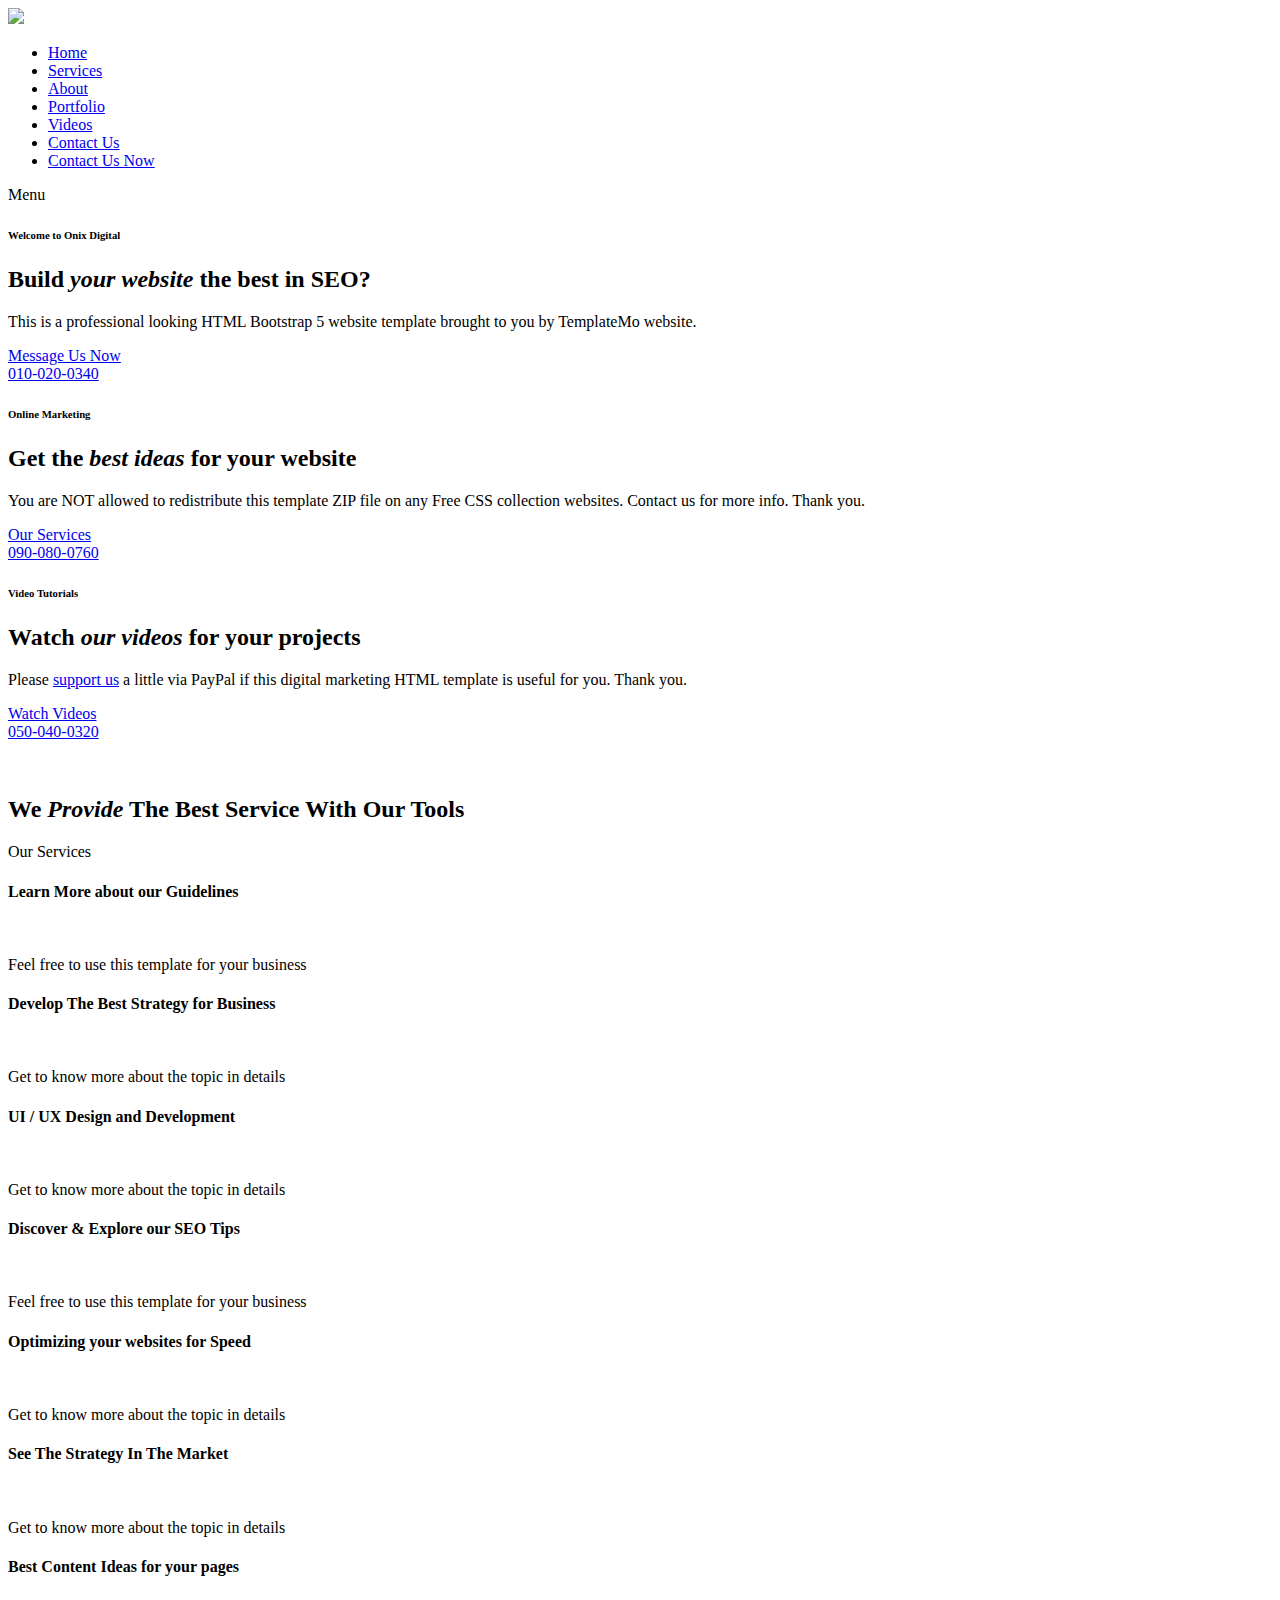
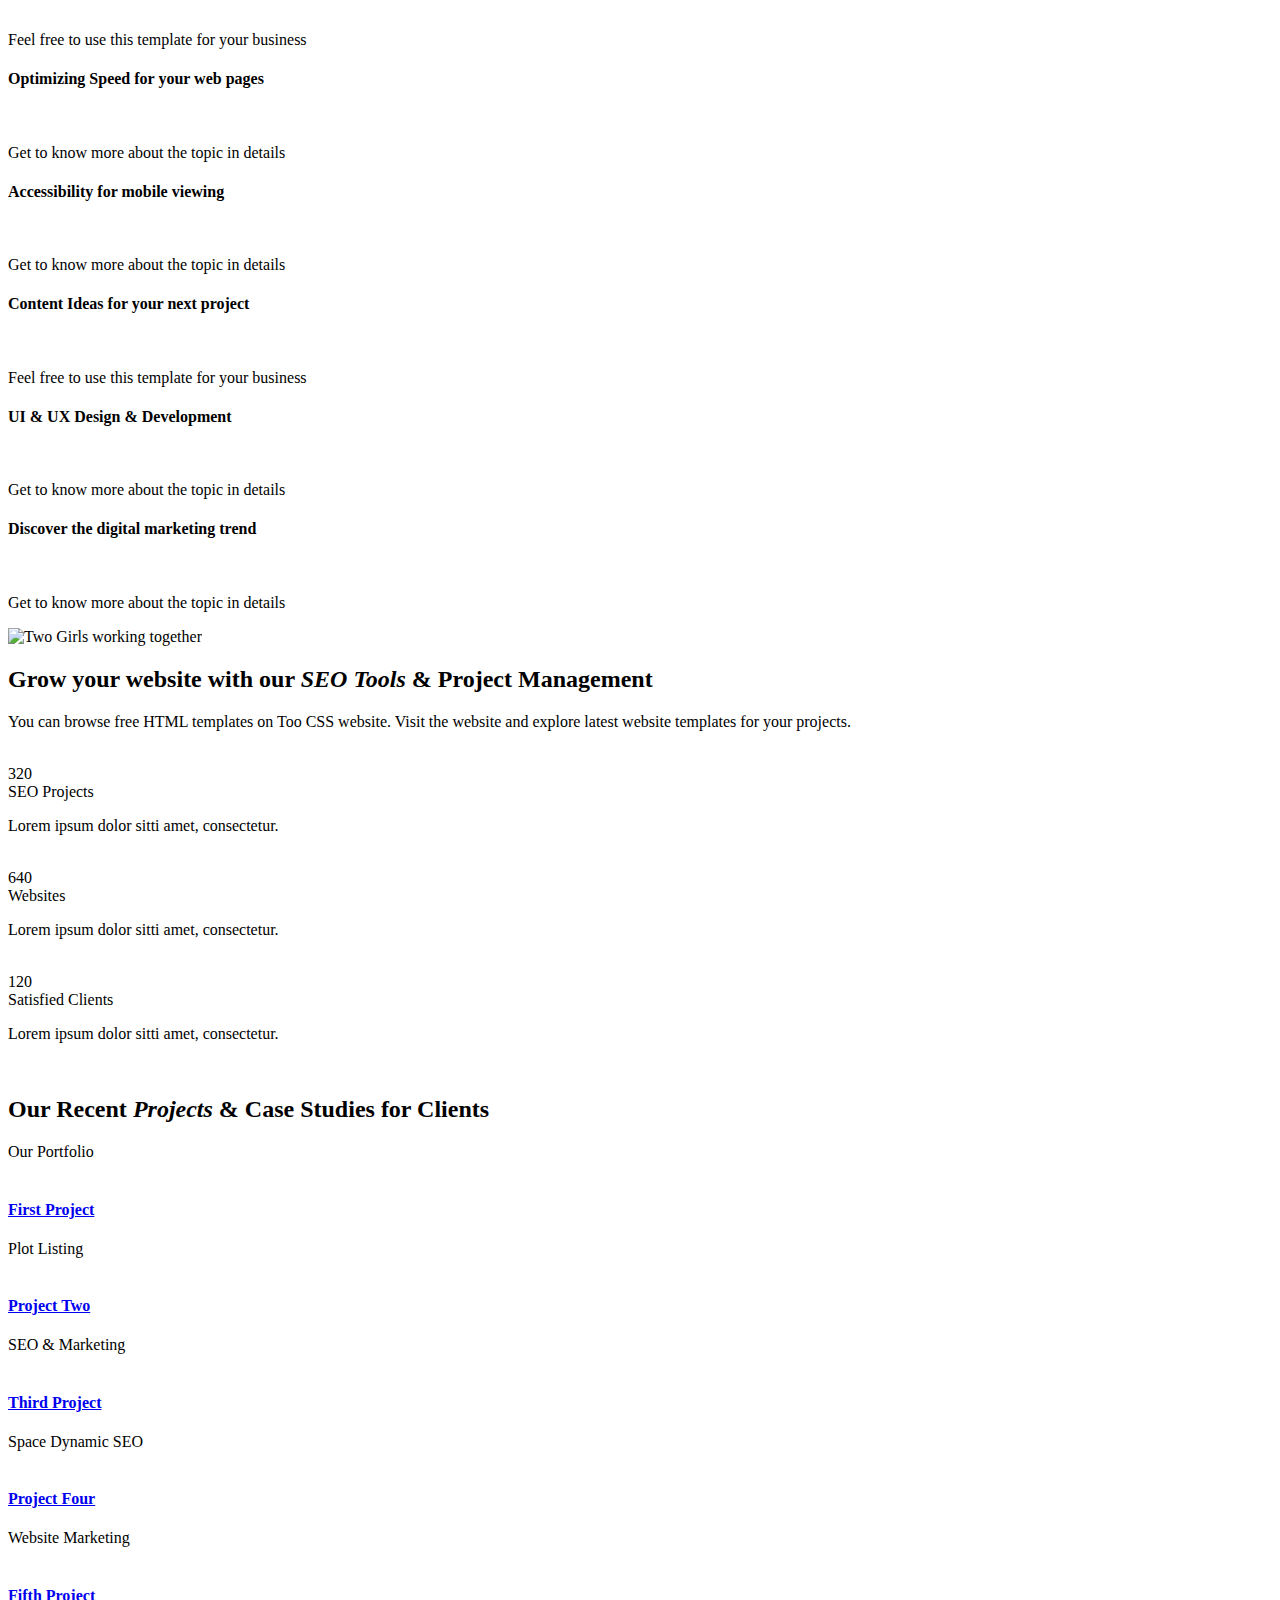
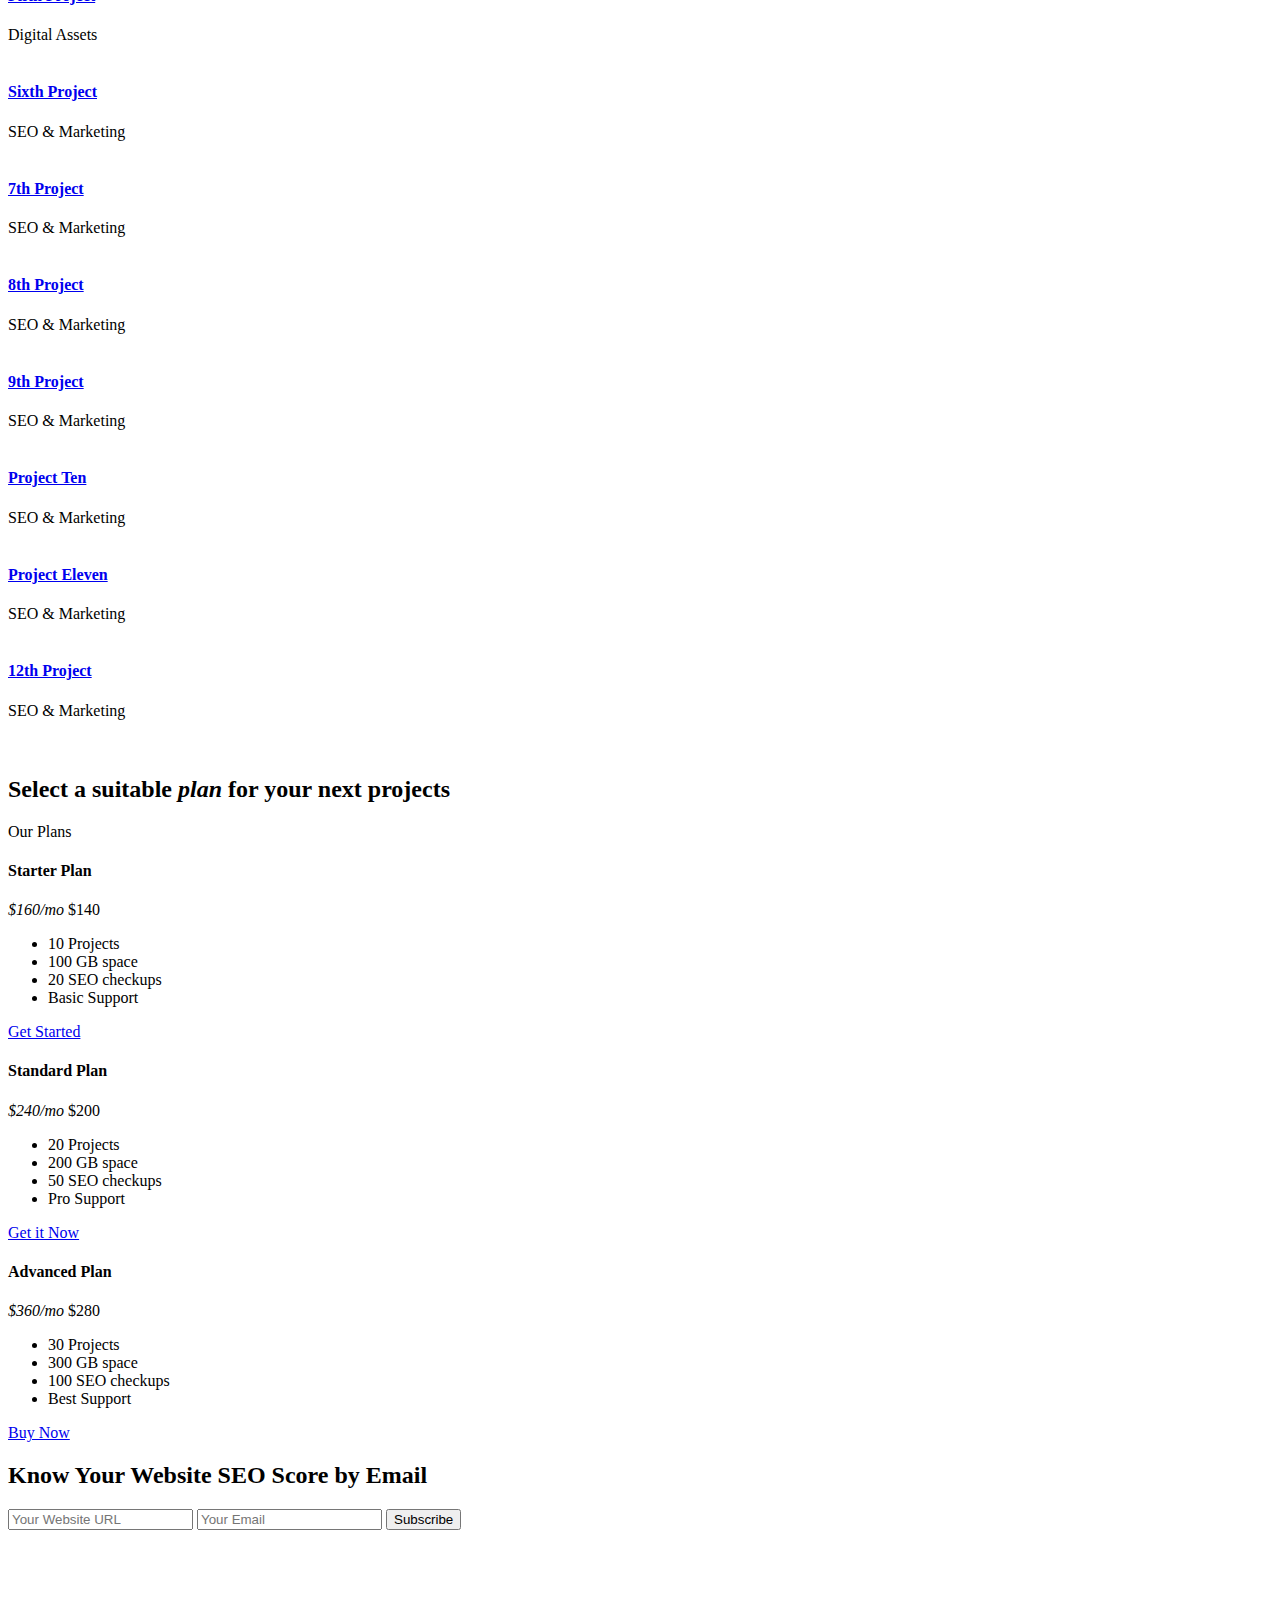
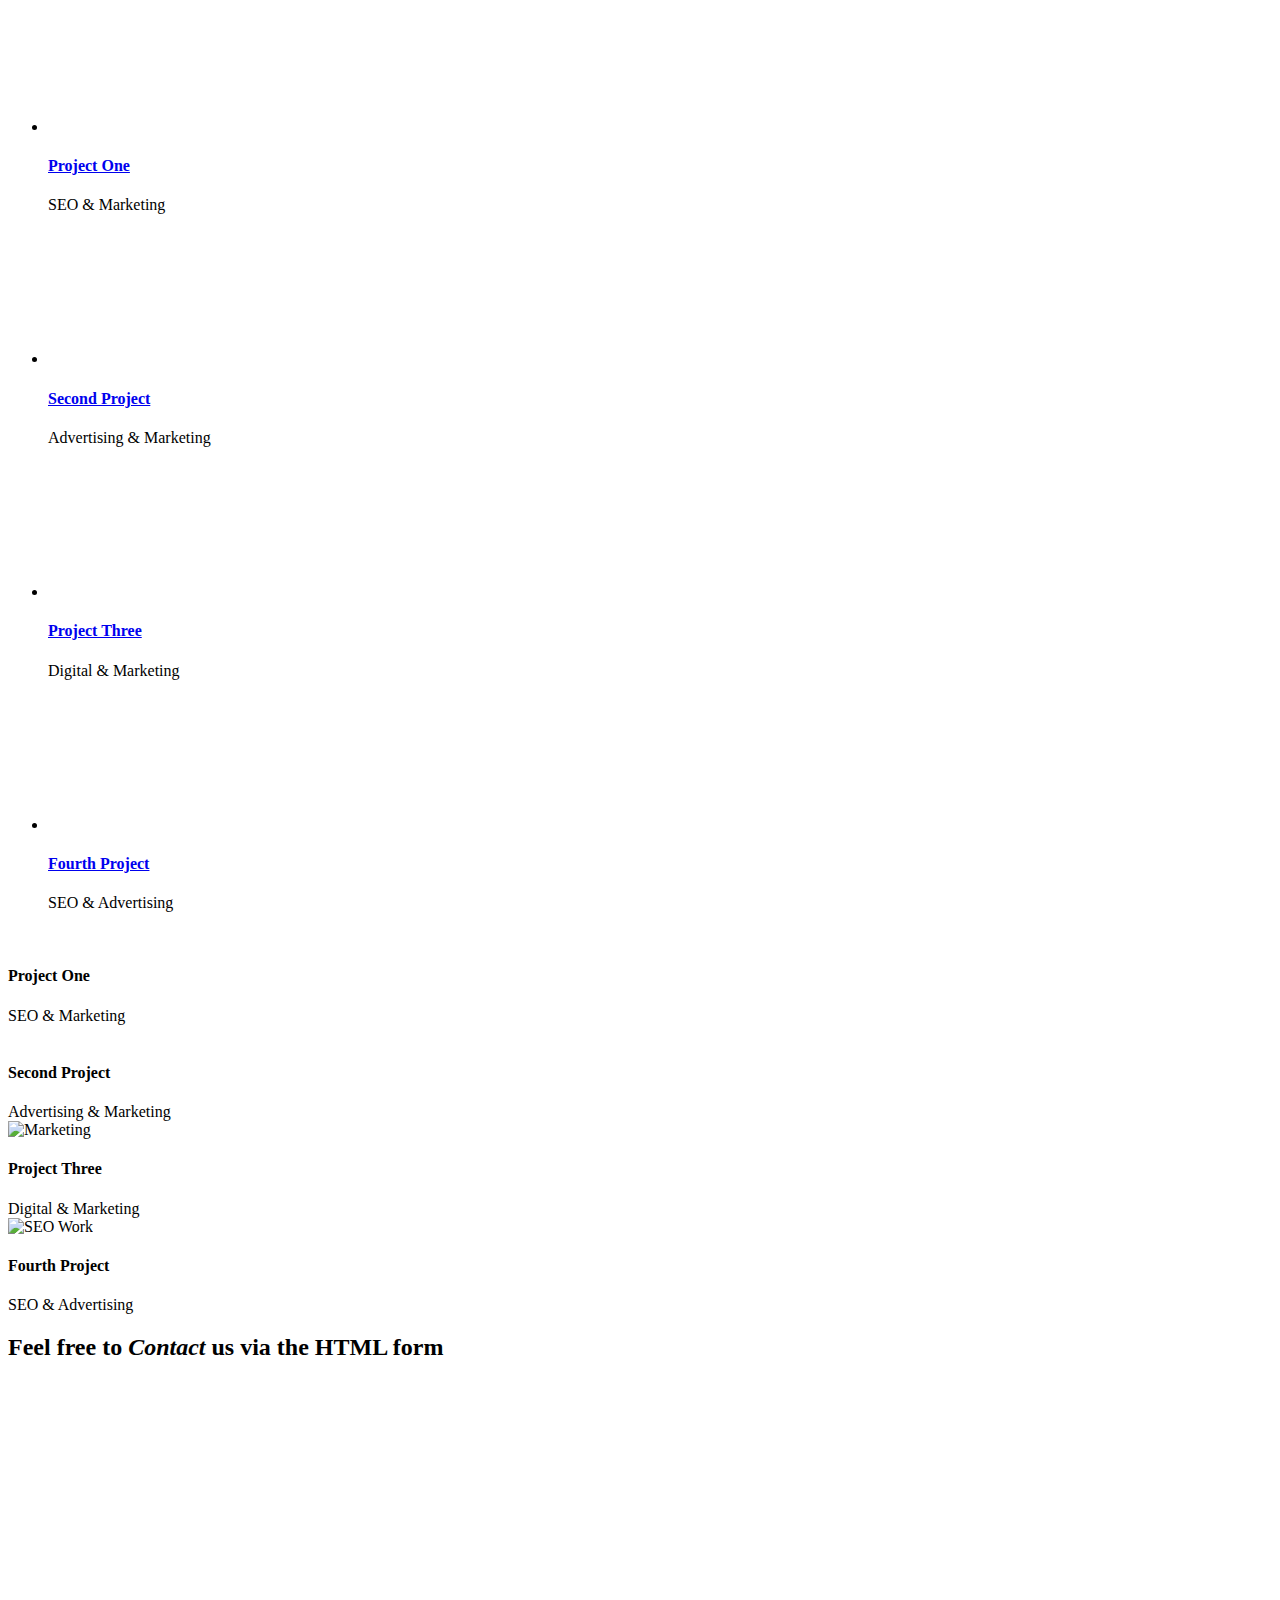
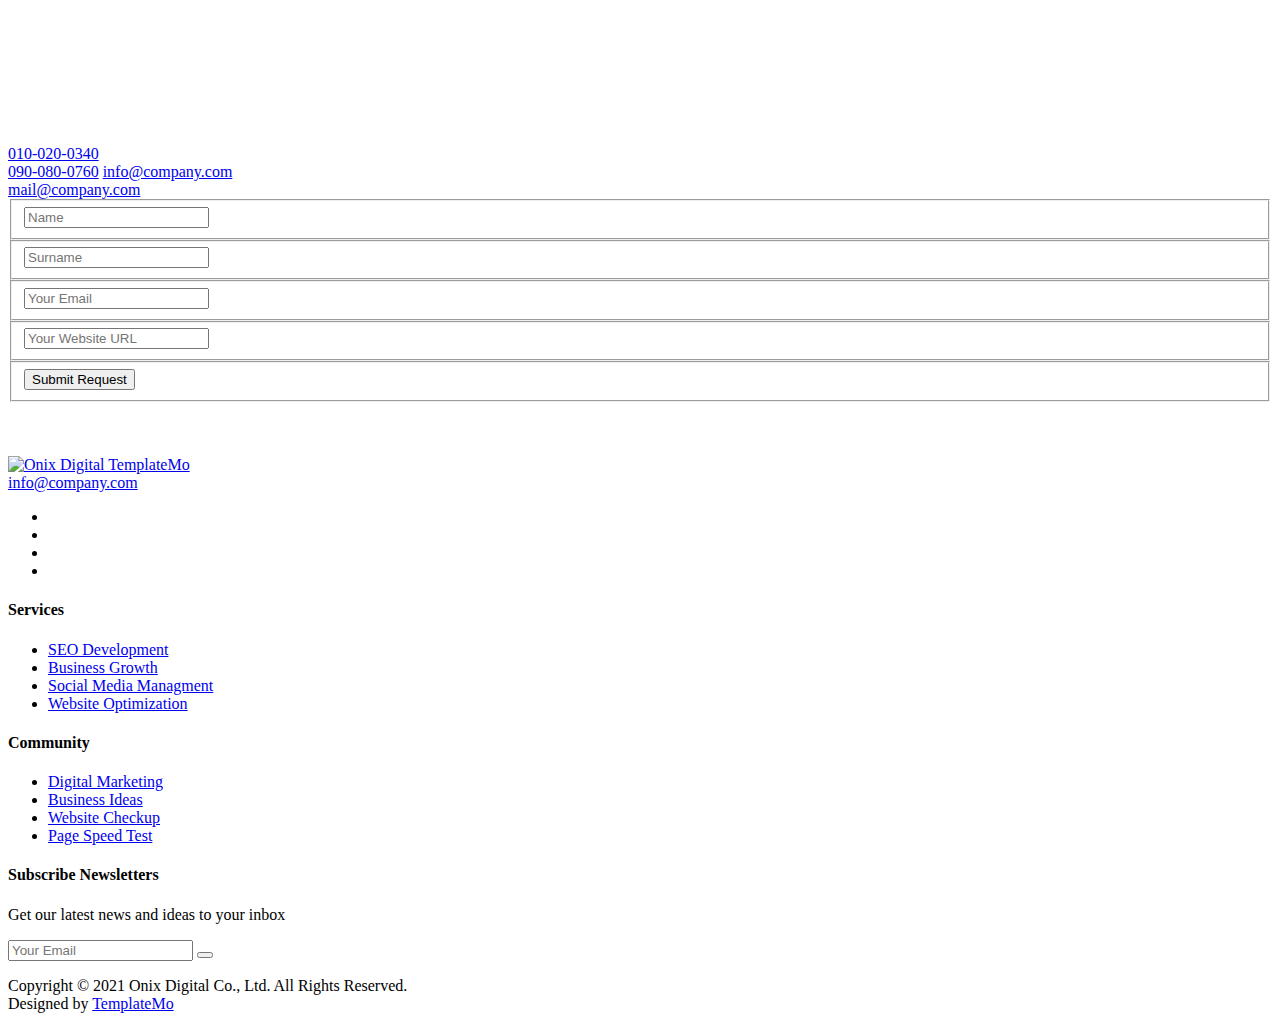
==== index.html @ 83cece37 "Add files via upload" ====
<!DOCTYPE html>
<html lang="en">

  <head>

    <meta charset="UTF-8">
    <meta name="viewport" content="width=device-width, initial-scale=1, shrink-to-fit=no">
    <meta name="description" content="">
    <meta name="author" content="">
    <link rel="preconnect" href="https://fonts.gstatic.com">
    <link href="https://fonts.googleapis.com/css2?family=Poppins:wght@100;200;300;400;500;600;700;800;900&display=swap" rel="stylesheet">

    <title>Onix Digital Marketing HTML5 Template</title>

    <!-- Bootstrap core CSS -->
    <link href="vendor/bootstrap/css/bootstrap.min.css" rel="stylesheet">


    <!-- Additional CSS Files -->
    <link rel="stylesheet" href="assets/css/fontawesome.css">
    <link rel="stylesheet" href="assets/css/templatemo-onix-digital.css">
    <link rel="stylesheet" href="assets/css/animated.css">
    <link rel="stylesheet" href="assets/css/owl.css">
<!--

TemplateMo 565 Onix Digital

https://templatemo.com/tm-565-onix-digital

-->
  </head>

<body>

  <!-- ***** Preloader Start ***** -->
  <div id="js-preloader" class="js-preloader">
    <div class="preloader-inner">
      <span class="dot"></span>
      <div class="dots">
        <span></span>
        <span></span>
        <span></span>
      </div>
    </div>
  </div>
  <!-- ***** Preloader End ***** -->

  <!-- ***** Header Area Start ***** -->
  <header class="header-area header-sticky wow slideInDown" data-wow-duration="0.75s" data-wow-delay="0s">
    <div class="container">
      <div class="row">
        <div class="col-12">
          <nav class="main-nav">
            <!-- ***** Logo Start ***** -->
            <a href="index.html" class="logo">
              <img src="assets/images/logo.png">
            </a>
            <!-- ***** Logo End ***** -->
            <!-- ***** Menu Start ***** -->
            <ul class="nav">
              <li class="scroll-to-section"><a href="#top" class="active">Home</a></li>
              <li class="scroll-to-section"><a href="#services">Services</a></li>
              <li class="scroll-to-section"><a href="#about">About</a></li>
              <li class="scroll-to-section"><a href="#portfolio">Portfolio</a></li>
              <li class="scroll-to-section"><a href="#video">Videos</a></li> 
              <li class="scroll-to-section"><a href="#contact">Contact Us</a></li> 
              <li class="scroll-to-section"><div class="main-red-button-hover"><a href="#contact">Contact Us Now</a></div></li> 
            </ul>        
            <a class='menu-trigger'>
                <span>Menu</span>
            </a>
            <!-- ***** Menu End ***** -->
          </nav>
        </div>
      </div>
    </div>
  </header>
  <!-- ***** Header Area End ***** -->

  <div class="main-banner" id="top">
    <div class="container">
      <div class="row">
        <div class="col-lg-12">
          <div class="row">
            <div class="col-lg-6 align-self-center">
              <div class="owl-carousel owl-banner">
                <div class="item header-text">
                  <h6>Welcome to Onix Digital</h6>
                  <h2>Build <em>your website</em> the best in <span>SEO</span>?</h2>
                  <p>This is a professional looking HTML Bootstrap 5 website template brought to you by TemplateMo website.</p>
                  <div class="down-buttons">
                    <div class="main-blue-button-hover">
                      <a href="#contact">Message Us Now</a>
                    </div>
                    <div class="call-button">
                      <a href="#"><i class="fa fa-phone"></i> 010-020-0340</a>
                    </div>
                  </div>
                </div>
                <div class="item header-text">
                  <h6>Online Marketing</h6>
                  <h2>Get the <em>best ideas</em> for <span>your website</span></h2>
                  <p>You are NOT allowed to redistribute this template ZIP file on any Free CSS collection websites. Contact us for more info. Thank you.</p>
                  <div class="down-buttons">
                    <div class="main-blue-button-hover">
                      <a href="#services">Our Services</a>
                    </div>
                    <div class="call-button">
                      <a href="#"><i class="fa fa-phone"></i> 090-080-0760</a>
                    </div>
                  </div>
                </div>
                <div class="item header-text">
                  <h6>Video Tutorials</h6>
                  <h2>Watch <em>our videos</em> for your <span>projects</span></h2>
                  <p>Please <a rel="nofollow" href="https://www.paypal.me/templatemo" target="_blank">support us</a> a little via PayPal if this digital marketing HTML template is useful for you. Thank you.</p>
                  <div class="down-buttons">
                    <div class="main-blue-button-hover">
                      <a href="#video">Watch Videos</a>
                    </div>
                    <div class="call-button">
                      <a href="#"><i class="fa fa-phone"></i> 050-040-0320</a>
                    </div>
                  </div>
                </div>
              </div>
            </div>
          </div>
        </div>
      </div>
    </div>
  </div>

  <div id="services" class="our-services section">
    <div class="services-right-dec">
      <img src="assets/images/services-right-dec.png" alt="">
    </div>
    <div class="container">
      <div class="services-left-dec">
        <img src="assets/images/services-left-dec.png" alt="">
      </div>
      <div class="row">
        <div class="col-lg-6 offset-lg-3">
          <div class="section-heading">
            <h2>We <em>Provide</em> The Best Service With <span>Our Tools</span></h2>
            <span>Our Services</span>
          </div>
        </div>
      </div>
      <div class="row">
        <div class="col-lg-12">
          <div class="owl-carousel owl-services">
            <div class="item">
              <h4>Learn More about our Guidelines</h4>
              <div class="icon"><img src="assets/images/service-icon-01.png" alt=""></div>
              <p>Feel free to use this template for your business</p>
            </div>
            <div class="item">
              <h4>Develop The Best Strategy for Business</h4>
              <div class="icon"><img src="assets/images/service-icon-02.png" alt=""></div>
              <p>Get to know more about the topic in details</p>
            </div>
            <div class="item">
              <h4>UI / UX Design and Development</h4>
              <div class="icon"><img src="assets/images/service-icon-03.png" alt=""></div>
              <p>Get to know more about the topic in details</p>
            </div>
            <div class="item">
              <h4>Discover &amp; Explore our SEO Tips</h4>
              <div class="icon"><img src="assets/images/service-icon-04.png" alt=""></div>
              <p>Feel free to use this template for your business</p>
            </div>
            <div class="item">
              <h4>Optimizing your websites for Speed</h4>
              <div class="icon"><img src="assets/images/service-icon-01.png" alt=""></div>
              <p>Get to know more about the topic in details</p>
            </div>
            <div class="item">
              <h4>See The Strategy In The Market</h4>
              <div class="icon"><img src="assets/images/service-icon-02.png" alt=""></div>
              <p>Get to know more about the topic in details</p>
            </div>
            <div class="item">
              <h4>Best Content Ideas for your pages</h4>
              <div class="icon"><img src="assets/images/service-icon-03.png" alt=""></div>
              <p>Feel free to use this template for your business</p>
            </div>
            <div class="item">
              <h4>Optimizing Speed for your web pages</h4>
              <div class="icon"><img src="assets/images/service-icon-04.png" alt=""></div>
              <p>Get to know more about the topic in details</p>
            </div>
            <div class="item">
              <h4>Accessibility for mobile viewing</h4>
              <div class="icon"><img src="assets/images/service-icon-01.png" alt=""></div>
              <p>Get to know more about the topic in details</p>
            </div>
            <div class="item">
              <h4>Content Ideas for your next project</h4>
              <div class="icon"><img src="assets/images/service-icon-02.png" alt=""></div>
              <p>Feel free to use this template for your business</p>
            </div>
            <div class="item">
              <h4>UI &amp; UX Design &amp; Development</h4>
              <div class="icon"><img src="assets/images/service-icon-03.png" alt=""></div>
              <p>Get to know more about the topic in details</p>
            </div>
            <div class="item">
              <h4>Discover the digital marketing trend</h4>
              <div class="icon"><img src="assets/images/service-icon-04.png" alt=""></div>
              <p>Get to know more about the topic in details</p>
            </div>
          </div>
        </div>
      </div>
    </div>
  </div>

  <div id="about" class="about-us section">
    <div class="container">
      <div class="row">
        <div class="col-lg-6 align-self-center">
          <div class="left-image">
            <img src="assets/images/about-left-image.png" alt="Two Girls working together">
          </div>
        </div>
        <div class="col-lg-6">
          <div class="section-heading">
            <h2>Grow your website with our <em>SEO Tools</em> &amp; <span>Project</span> Management</h2>
            <p>You can browse free HTML templates on Too CSS website. Visit the website and explore latest website templates for your projects.</p>
            <div class="row">
              <div class="col-lg-4">
                <div class="fact-item">
                  <div class="count-area-content">
                    <div class="icon">
                      <img src="assets/images/service-icon-01.png" alt="">
                    </div>
                    <div class="count-digit">320</div>
                    <div class="count-title">SEO Projects</div>
                    <p>Lorem ipsum dolor sitti amet, consectetur.</p>
                  </div>
                </div>
              </div>
              <div class="col-lg-4">
                <div class="fact-item">
                  <div class="count-area-content">
                    <div class="icon">
                      <img src="assets/images/service-icon-02.png" alt="">
                    </div>
                    <div class="count-digit">640</div>
                    <div class="count-title">Websites</div>
                    <p>Lorem ipsum dolor sitti amet, consectetur.</p>
                  </div>
                </div>
              </div>
              <div class="col-lg-4">
                <div class="fact-item">
                  <div class="count-area-content">
                    <div class="icon">
                      <img src="assets/images/service-icon-03.png" alt="">
                    </div>
                    <div class="count-digit">120</div>
                    <div class="count-title">Satisfied Clients</div>
                    <p>Lorem ipsum dolor sitti amet, consectetur.</p>
                  </div>
                </div>
              </div>
            </div>
          </div>
        </div>
      </div>
    </div>
  </div>

  <div id="portfolio" class="our-portfolio section">
    <div class="portfolio-left-dec">
      <img src="assets/images/portfolio-left-dec.png" alt="">
    </div>
    <div class="container">
      <div class="row">
        <div class="col-lg-6 offset-lg-3">
          <div class="section-heading">
            <h2>Our Recent <em>Projects</em> &amp; Case Studies <span>for Clients</span></h2>
            <span>Our Portfolio</span>
          </div>
        </div>
      </div>
    </div>
    <div class="container-fluid">
      <div class="row">
        <div class="col-lg-12">
          <div class="owl-carousel owl-portfolio">
            <div class="item">
              <div class="thumb">
                <img src="assets/images/portfolio-01.jpg" alt="">
                <div class="hover-effect">
                  <div class="inner-content">
                    <a rel="sponsored" href="https://templatemo.com/tm-564-plot-listing" target="_parent"><h4>First Project</h4></a>
                    <span>Plot Listing</span>
                  </div>
                </div>
              </div>
            </div>
            <div class="item">
              <div class="thumb">
                <img src="assets/images/portfolio-02.jpg" alt="">
                <div class="hover-effect">
                  <div class="inner-content">
                    <a href="#"><h4>Project Two</h4></a>
                    <span>SEO &amp; Marketing</span>
                  </div>
                </div>
              </div>
            </div>
            <div class="item">
              <div class="thumb">
                <img src="assets/images/portfolio-03.jpg" alt="">
                <div class="hover-effect">
                  <div class="inner-content">
                    <a rel="sponsored" href="https://templatemo.com/tm-562-space-dynamic" target="_parent"><h4>Third Project</h4></a>
                    <span>Space Dynamic SEO</span>
                  </div>
                </div>
              </div>
            </div>
            <div class="item">
              <div class="thumb">
                <img src="assets/images/portfolio-04.jpg" alt="">
                <div class="hover-effect">
                  <div class="inner-content">
                    <a href="#"><h4>Project Four</h4></a>
                    <span>Website Marketing</span>
                  </div>
                </div>
              </div>
            </div>
            <div class="item">
              <div class="thumb">
                <img src="assets/images/portfolio-01.jpg" alt="">
                <div class="hover-effect">
                  <div class="inner-content">
                    <a href="#"><h4>Fifth Project</h4></a>
                    <span>Digital Assets</span>
                  </div>
                </div>
              </div>
            </div>
            <div class="item">
              <div class="thumb">
                <img src="assets/images/portfolio-02.jpg" alt="">
                <div class="hover-effect">
                  <div class="inner-content">
                    <a href="#"><h4>Sixth Project</h4></a>
                    <span>SEO &amp; Marketing</span>
                  </div>
                </div>
              </div>
            </div>
            <div class="item">
              <div class="thumb">
                <img src="assets/images/portfolio-03.jpg" alt="">
                <div class="hover-effect">
                  <div class="inner-content">
                    <a href="#"><h4>7th Project</h4></a>
                    <span>SEO &amp; Marketing</span>
                  </div>
                </div>
              </div>
            </div>
            <div class="item">
              <div class="thumb">
                <img src="assets/images/portfolio-04.jpg" alt="">
                <div class="hover-effect">
                  <div class="inner-content">
                    <a href="#"><h4>8th Project</h4></a>
                    <span>SEO &amp; Marketing</span>
                  </div>
                </div>
              </div>
            </div>
            <div class="item">
              <div class="thumb">
                <img src="assets/images/portfolio-01.jpg" alt="">
                <div class="hover-effect">
                  <div class="inner-content">
                    <a href="#"><h4>9th Project</h4></a>
                    <span>SEO &amp; Marketing</span>
                  </div>
                </div>
              </div>
            </div>
            <div class="item">
              <div class="thumb">
                <img src="assets/images/portfolio-02.jpg" alt="">
                <div class="hover-effect">
                  <div class="inner-content">
                    <a href="#"><h4>Project Ten</h4></a>
                    <span>SEO &amp; Marketing</span>
                  </div>
                </div>
              </div>
            </div>
            <div class="item">
              <div class="thumb">
                <img src="assets/images/portfolio-03.jpg" alt="">
                <div class="hover-effect">
                  <div class="inner-content">
                    <a href="#"><h4>Project Eleven</h4></a>
                    <span>SEO &amp; Marketing</span>
                  </div>
                </div>
              </div>
            </div>
            <div class="item">
              <div class="thumb">
                <img src="assets/images/portfolio-04.jpg" alt="">
                <div class="hover-effect">
                  <div class="inner-content">
                    <a href="#"><h4>12th Project</h4></a>
                    <span>SEO &amp; Marketing</span>
                  </div>
                </div>
              </div>
            </div>
          </div>
        </div>
      </div>
    </div>
  </div>

  <div id="pricing" class="pricing-tables">
    <div class="tables-left-dec">
      <img src="assets/images/tables-left-dec.png" alt="">
    </div>
    <div class="tables-right-dec">
      <img src="assets/images/tables-right-dec.png" alt="">
    </div>
    <div class="container">
      <div class="row">
        <div class="col-lg-6 offset-lg-3">
          <div class="section-heading">
            <h2>Select a suitable <em>plan</em> for your next <span>projects</span></h2>
            <span>Our Plans</span>
          </div>
        </div>
      </div>
      <div class="row">
        <div class="col-lg-4">
          <div class="item first-item">
            <h4>Starter Plan</h4>
            <em>$160/mo</em>
            <span>$140</span>
            <ul>
              <li>10 Projects</li>
              <li>100 GB space</li>
              <li>20 SEO checkups</li>
              <li>Basic Support</li>
            </ul>
            <div class="main-blue-button-hover">
              <a href="#">Get Started</a>
            </div>
          </div>
        </div>
        <div class="col-lg-4">
          <div class="item second-item">
            <h4>Standard Plan</h4>
            <em>$240/mo</em>
            <span>$200</span>
            <ul>
              <li>20 Projects</li>
              <li>200 GB space</li>
              <li>50 SEO checkups</li>
              <li>Pro Support</li>
            </ul>
            <div class="main-blue-button-hover">
              <a href="#">Get it Now</a>
            </div>
          </div>
        </div>
        <div class="col-lg-4">
          <div class="item third-item">
            <h4>Advanced Plan</h4>
            <em>$360/mo</em>
            <span>$280</span>
            <ul>
              <li>30 Projects</li>
              <li>300 GB space</li>
              <li>100 SEO checkups</li>
              <li>Best Support</li>
            </ul>
            <div class="main-blue-button-hover">
              <a href="#">Buy Now</a>
            </div>
          </div>
        </div>
      </div>
    </div>
  </div>

  <div id="subscribe" class="subscribe">
    <div class="container">
      <div class="row">
        <div class="col-lg-12">
          <div class="inner-content">
            <div class="row">
              <div class="col-lg-10 offset-lg-1">
                <h2>Know Your Website SEO Score by Email</h2>
                <form id="subscribe" action="" method="get">
                  <input type="text" name="website" id="website" placeholder="Your Website URL" required="">
                  <input type="text" name="email" id="email" pattern="[^ @]*@[^ @]*" placeholder="Your Email" required="">
                  <button type="submit" id="form-submit" class="main-button ">Subscribe</button>
                </form>
              </div>
            </div>
          </div>
        </div>
      </div>
    </div>
  </div>

  <div id="video" class="our-videos section">
    <div class="videos-left-dec">
      <img src="assets/images/videos-left-dec.png" alt="">
    </div>
    <div class="videos-right-dec">
      <img src="assets/images/videos-right-dec.png" alt="">
    </div>
    <div class="container">
      <div class="row">
        <div class="col-lg-12">
          <div class="naccs">
            <div class="grid">
              <div class="row">
                <div class="col-lg-8">
                  <ul class="nacc">
                    <li class="active">
                      <div>
                        <div class="thumb">
                          <iframe width="100%" height="auto" src="https://www.youtube.com/embed/JynGuQx4a1Y" title="YouTube video player" frameborder="0" allow="accelerometer; autoplay; clipboard-write; encrypted-media; gyroscope; picture-in-picture" allowfullscreen></iframe>
                          <div class="overlay-effect">
                            <a href="#"><h4>Project One</h4></a>
                            <span>SEO &amp; Marketing</span>
                          </div>
                        </div>
                      </div>
                    </li>
                    <li>
                      <div>
                        <div class="thumb">
                          <iframe width="100%" height="auto" src="https://www.youtube.com/embed/RdJBSFpcO4M" title="YouTube video player" frameborder="0" allow="accelerometer; autoplay; clipboard-write; encrypted-media; gyroscope; picture-in-picture" allowfullscreen></iframe>
                          <div class="overlay-effect">
                            <a href="#"><h4>Second Project</h4></a>
                            <span>Advertising &amp; Marketing</span>
                          </div>
                        </div>
                      </div>
                    </li>
                    <li>
                      <div>
                        <div class="thumb">
                          <iframe width="100%" height="auto" src="https://www.youtube.com/embed/ZlfAjbQiL78" title="YouTube video player" frameborder="0" allow="accelerometer; autoplay; clipboard-write; encrypted-media; gyroscope; picture-in-picture" allowfullscreen></iframe>
                          <div class="overlay-effect">
                            <a href="#"><h4>Project Three</h4></a>
                            <span>Digital &amp; Marketing</span>
                          </div>
                        </div>
                      </div>
                    </li>
                    <li>
                      <div>
                        <div class="thumb">
                          <iframe width="100%" height="auto" src="https://www.youtube.com/embed/mx1WseE7-0Y" title="YouTube video player" frameborder="0" allow="accelerometer; autoplay; clipboard-write; encrypted-media; gyroscope; picture-in-picture" allowfullscreen></iframe>
                          <div class="overlay-effect">
                            <a href="#"><h4>Fourth Project</h4></a>
                            <span>SEO &amp; Advertising</span>
                          </div>
                        </div>
                      </div>
                    </li>
                  </ul>
                </div>
                <div class="col-lg-4">
                  <div class="menu">
                    <div class="active">
                      <div class="thumb">
                        <img src="assets/images/video-thumb-01.png" alt="">
                        <div class="inner-content">
                          <h4>Project One</h4>
                          <span>SEO &amp; Marketing</span>
                        </div>
                      </div>
                    </div>
                    <div>
                      <div class="thumb">
                        <img src="assets/images/video-thumb-02.png" alt="">
                        <div class="inner-content">
                          <h4>Second Project</h4>
                          <span>Advertising &amp; Marketing</span>
                        </div>
                      </div>
                    </div>
                    <div>
                      <div class="thumb">
                        <img src="assets/images/video-thumb-03.png" alt="Marketing">
                        <div class="inner-content">
                          <h4>Project Three</h4>
                          <span>Digital &amp; Marketing</span>
                        </div>
                      </div>
                    </div>
                    <div>
                      <div class="thumb">
                        <img src="assets/images/video-thumb-04.png" alt="SEO Work">
                        <div class="inner-content">
                          <h4>Fourth Project</h4>
                          <span>SEO &amp; Advertising</span>
                        </div>
                      </div>
                    </div>
                  </div>
                </div>             
              </div>
            </div>
          </div>
        </div>
      </div>
    </div>
  </div>

  <div id="contact" class="contact-us section">
    <div class="container">
      <div class="row">
        <div class="col-lg-7">
          <div class="section-heading">
            <h2>Feel free to <em>Contact</em> us via the <span>HTML form</span></h2>
            <div id="map">
              <iframe src="https://maps.google.com/maps?q=Av.+L%C3%BAcio+Costa,+Rio+de+Janeiro+-+RJ,+Brazil&t=&z=13&ie=UTF8&iwloc=&output=embed" width="100%" height="360px" frameborder="0" style="border:0" allowfullscreen=""></iframe>
            </div>
            <div class="info">
              <span><i class="fa fa-phone"></i> <a href="#">010-020-0340<br>090-080-0760</a></span>
              <span><i class="fa fa-envelope"></i> <a href="#">info@company.com<br>mail@company.com</a></span>
            </div>
          </div>
        </div>
        <div class="col-lg-5 align-self-center">
          <form id="contact" action="" method="get">
            <div class="row">
              <div class="col-lg-12">
                <fieldset>
                  <input type="name" name="name" id="name" placeholder="Name" autocomplete="on" required>
                </fieldset>
              </div>
              <div class="col-lg-12">
                <fieldset>
                  <input type="surname" name="surname" id="surname" placeholder="Surname" autocomplete="on" required>
                </fieldset>
              </div>
              <div class="col-lg-12">
                <fieldset>
                  <input type="text" name="email" id="email" pattern="[^ @]*@[^ @]*" placeholder="Your Email" required="">
                </fieldset>
              </div>
              <div class="col-lg-12">
                <fieldset>
                  <input type="text" name="website" id="website" placeholder="Your Website URL" required="">
                </fieldset>
              </div>
              <div class="col-lg-12">
                <fieldset>
                  <button type="submit" id="form-submit" class="main-button">Submit Request</button>
                </fieldset>
              </div>
            </div>
          </form>
        </div>
      </div>
    </div>
    <div class="contact-dec">
      <img src="assets/images/contact-dec.png" alt="">
    </div>
    <div class="contact-left-dec">
      <img src="assets/images/contact-left-dec.png" alt="">
    </div>
  </div>

  <div class="footer-dec">
    <img src="assets/images/footer-dec.png" alt="">
  </div>

  <footer>
    <div class="container">
      <div class="row">
        <div class="col-lg-3">
          <div class="about footer-item">
            <div class="logo">
              <a href="#"><img src="assets/images/logo.png" alt="Onix Digital TemplateMo"></a>
            </div>
            <a href="#">info@company.com</a>
            <ul>
              <li><a href="#"><i class="fa fa-facebook"></i></a></li>
              <li><a href="#"><i class="fa fa-twitter"></i></a></li>
              <li><a href="#"><i class="fa fa-behance"></i></a></li>
              <li><a href="#"><i class="fa fa-instagram"></i></a></li>
            </ul>
          </div>
        </div>
        <div class="col-lg-3">
          <div class="services footer-item">
            <h4>Services</h4>
            <ul>
              <li><a href="#">SEO Development</a></li>
              <li><a href="#">Business Growth</a></li>
              <li><a href="#">Social Media Managment</a></li>
              <li><a href="#">Website Optimization</a></li>
            </ul>
          </div>
        </div>
        <div class="col-lg-3">
          <div class="community footer-item">
            <h4>Community</h4>
            <ul>
              <li><a href="#">Digital Marketing</a></li>
              <li><a href="#">Business Ideas</a></li>
              <li><a href="#">Website Checkup</a></li>
              <li><a href="#">Page Speed Test</a></li>
            </ul>
          </div>
        </div>
        <div class="col-lg-3">
          <div class="subscribe-newsletters footer-item">
            <h4>Subscribe Newsletters</h4>
            <p>Get our latest news and ideas to your inbox</p>
            <form action="#" method="get">
              <input type="text" name="email" id="email" pattern="[^ @]*@[^ @]*" placeholder="Your Email" required="">
              <button type="submit" id="form-submit" class="main-button "><i class="fa fa-paper-plane-o"></i></button>
            </form>
          </div>
        </div>
        <div class="col-lg-12">
          <div class="copyright">
            <p>Copyright © 2021 Onix Digital Co., Ltd. All Rights Reserved. 
            <br>
            Designed by <a rel="nofollow" href="https://templatemo.com" title="free CSS templates">TemplateMo</a></p>
          </div>
        </div>
      </div>
    </div>
  </footer>


  <!-- Scripts -->
  <script src="vendor/jquery/jquery.min.js"></script>
  <script src="vendor/bootstrap/js/bootstrap.bundle.min.js"></script>
  <script src="assets/js/owl-carousel.js"></script>
  <script src="assets/js/animation.js"></script>
  <script src="assets/js/imagesloaded.js"></script>
  <script src="assets/js/custom.js"></script>

  <script>
  // Acc
    $(document).on("click", ".naccs .menu div", function() {
      var numberIndex = $(this).index();

      if (!$(this).is("active")) {
          $(".naccs .menu div").removeClass("active");
          $(".naccs ul li").removeClass("active");

          $(this).addClass("active");
          $(".naccs ul").find("li:eq(" + numberIndex + ")").addClass("active");

          var listItemHeight = $(".naccs ul")
            .find("li:eq(" + numberIndex + ")")
            .innerHeight();
          $(".naccs ul").height(listItemHeight + "px");
        }
    });
  </script>
</body>
</html>
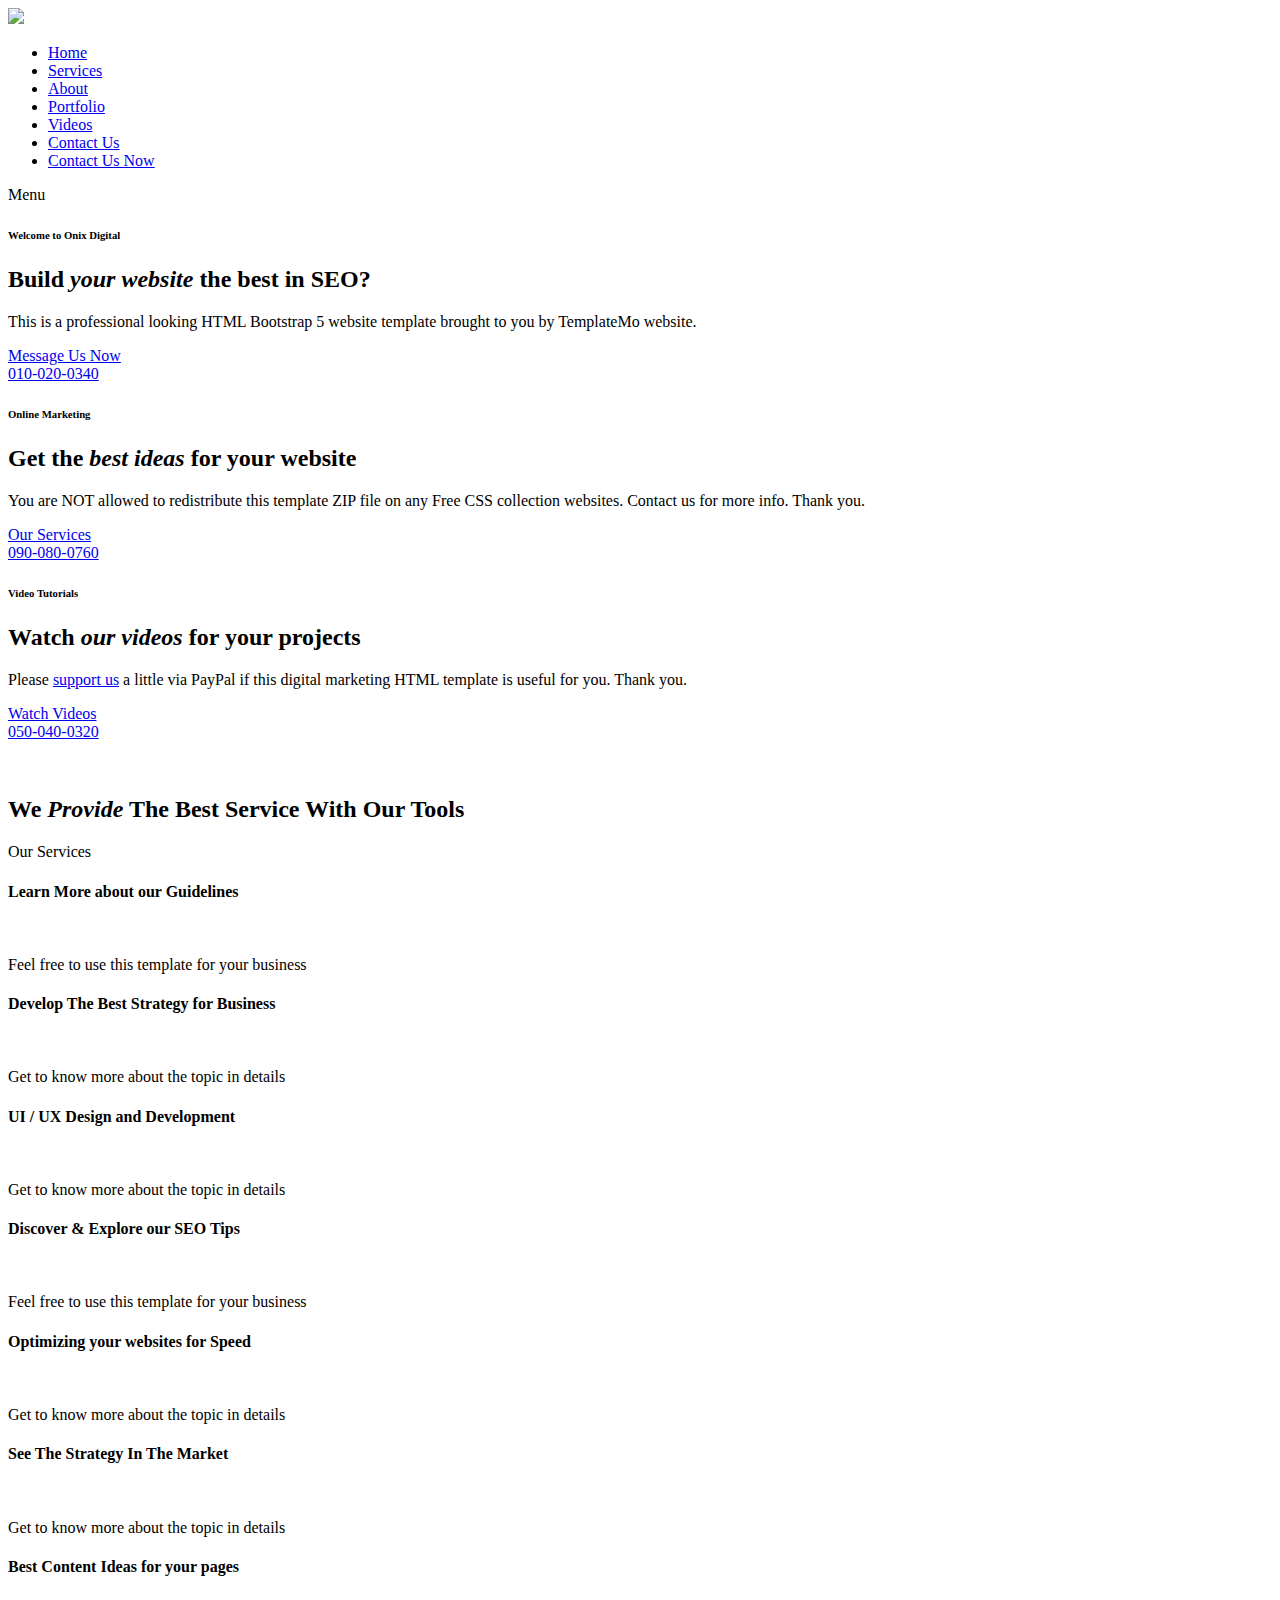
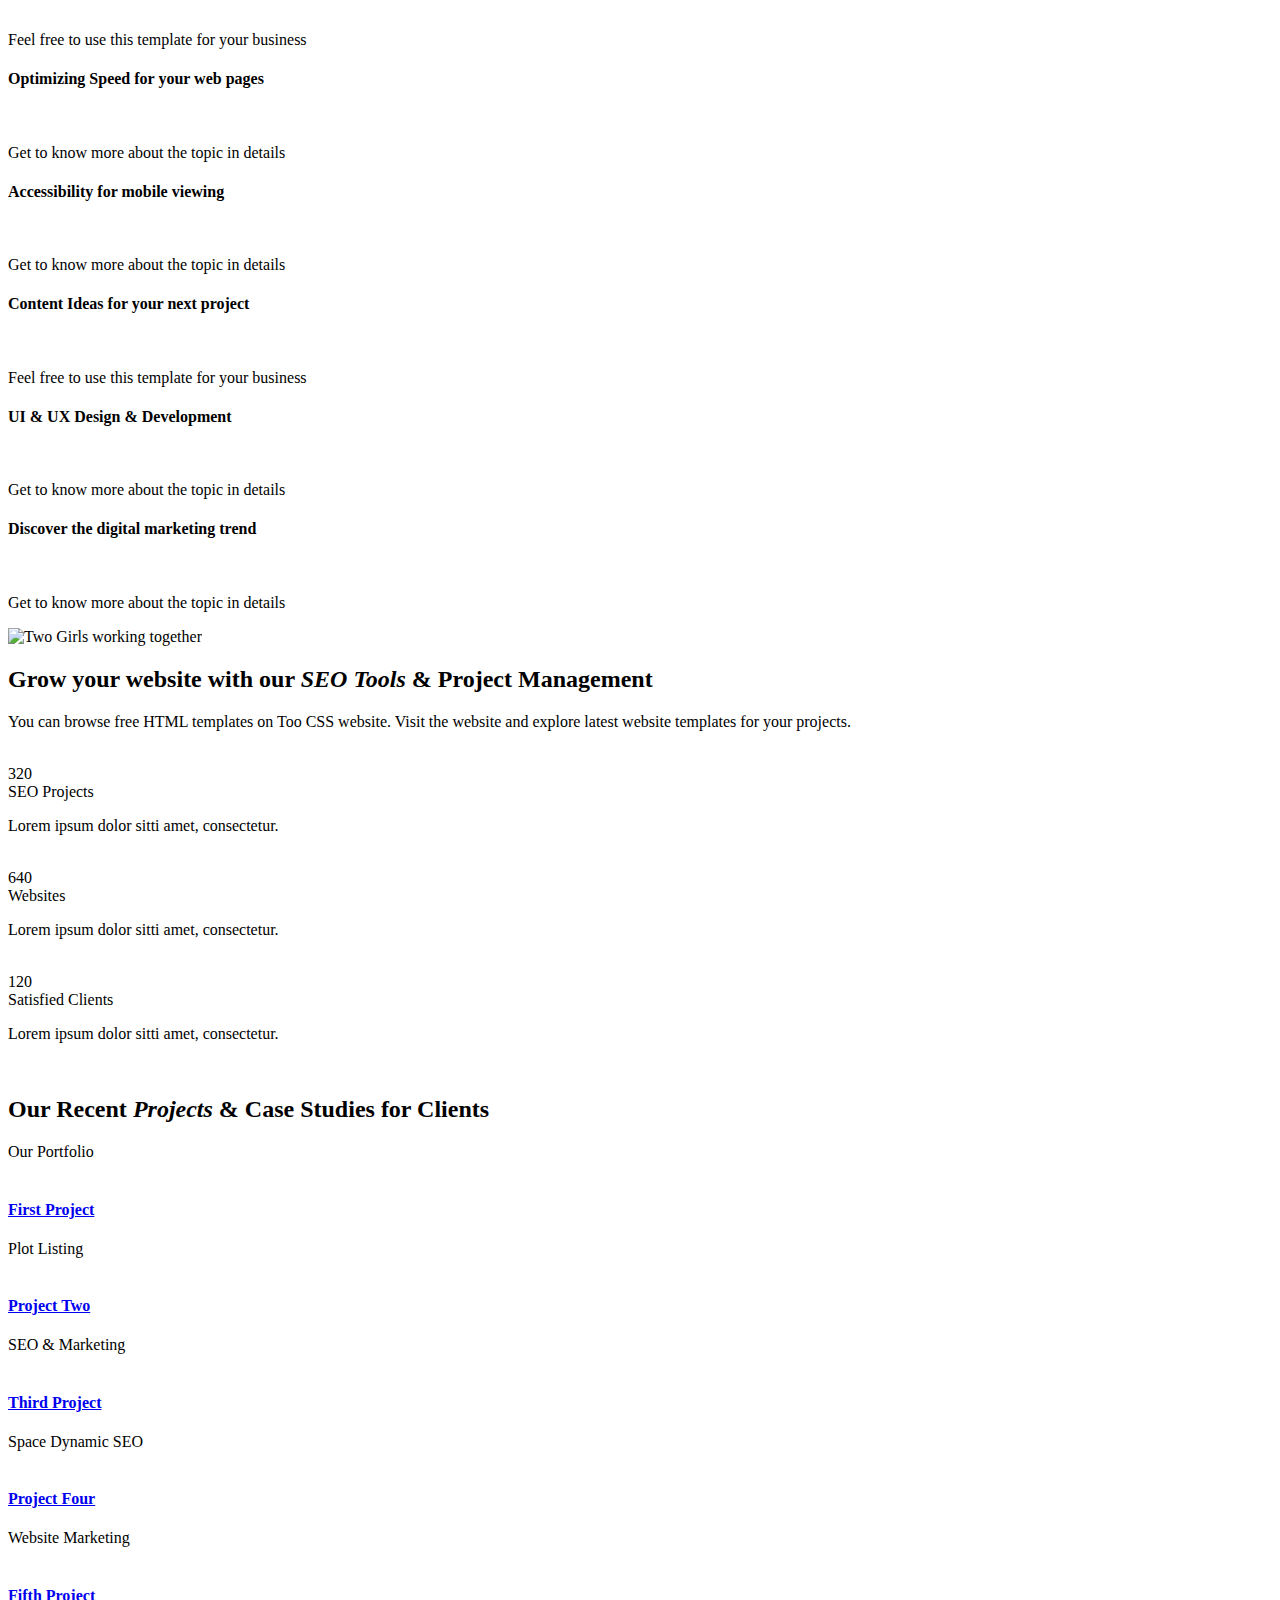
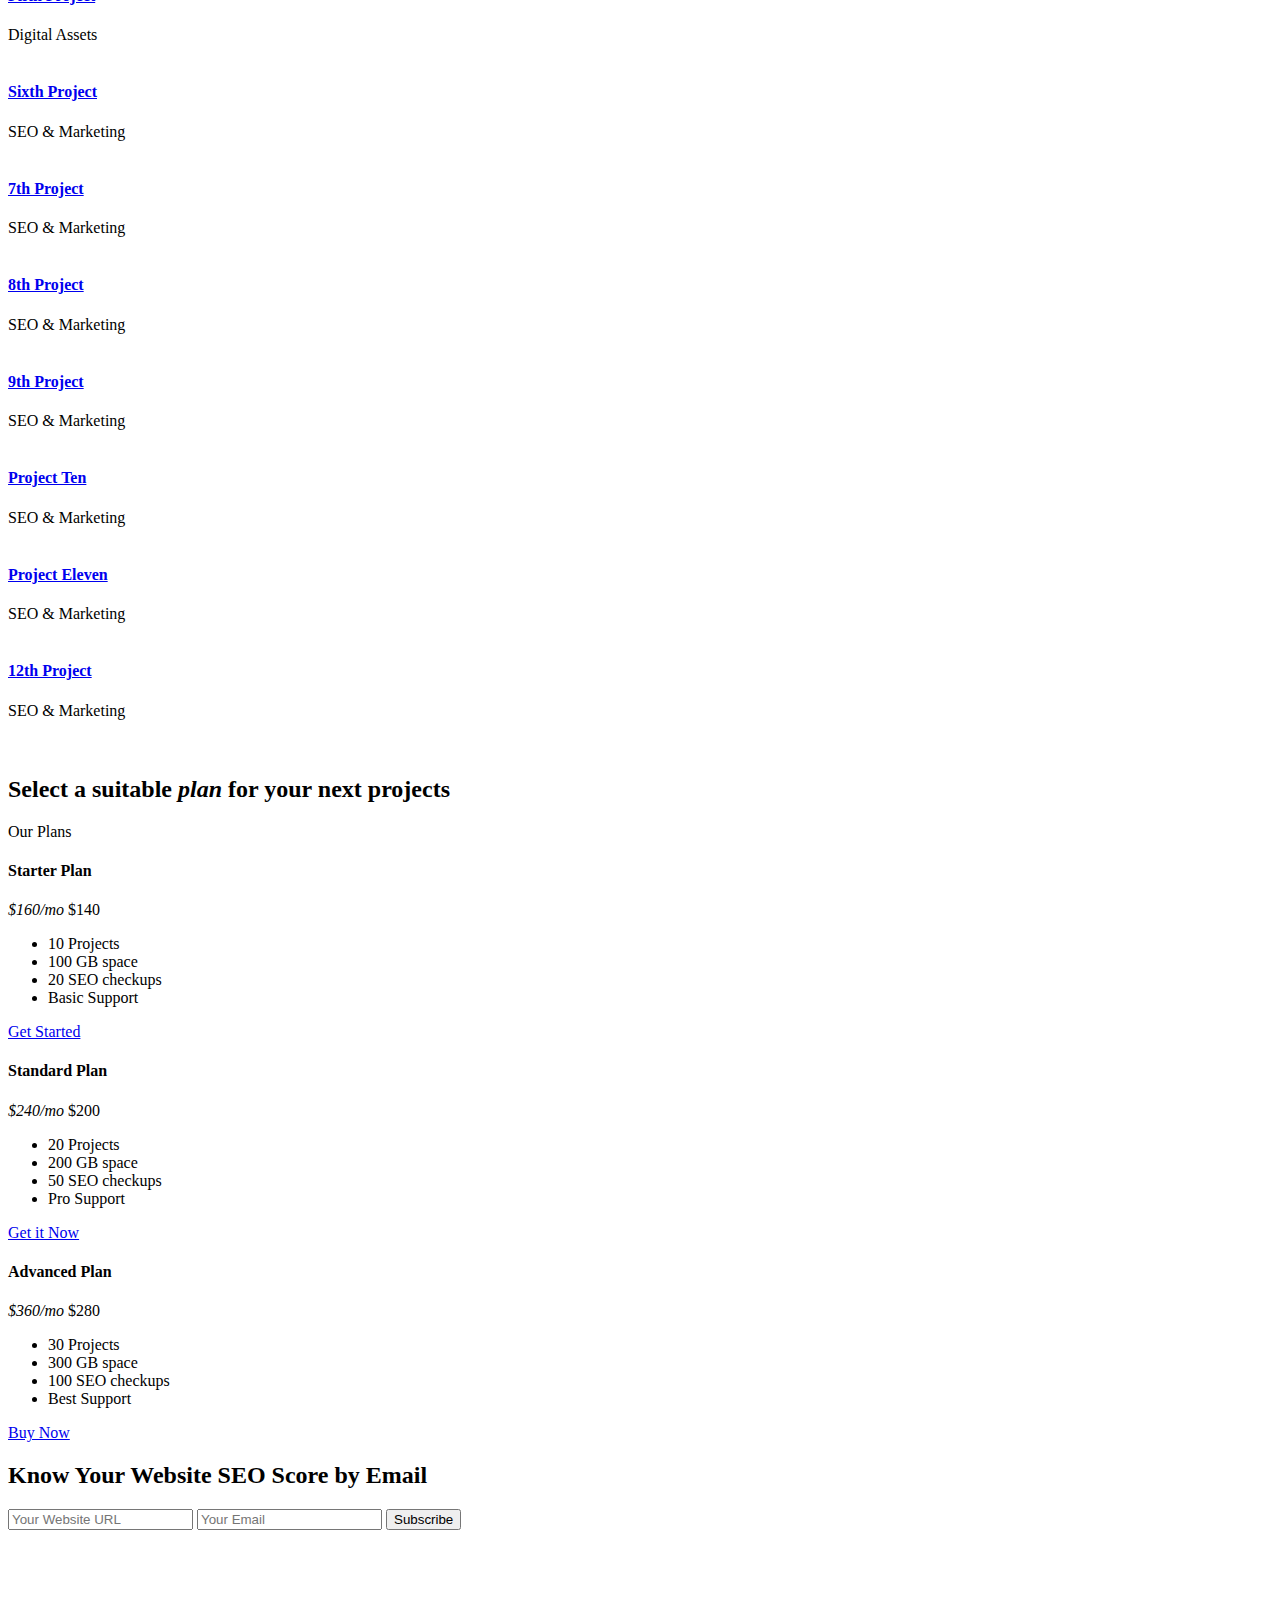
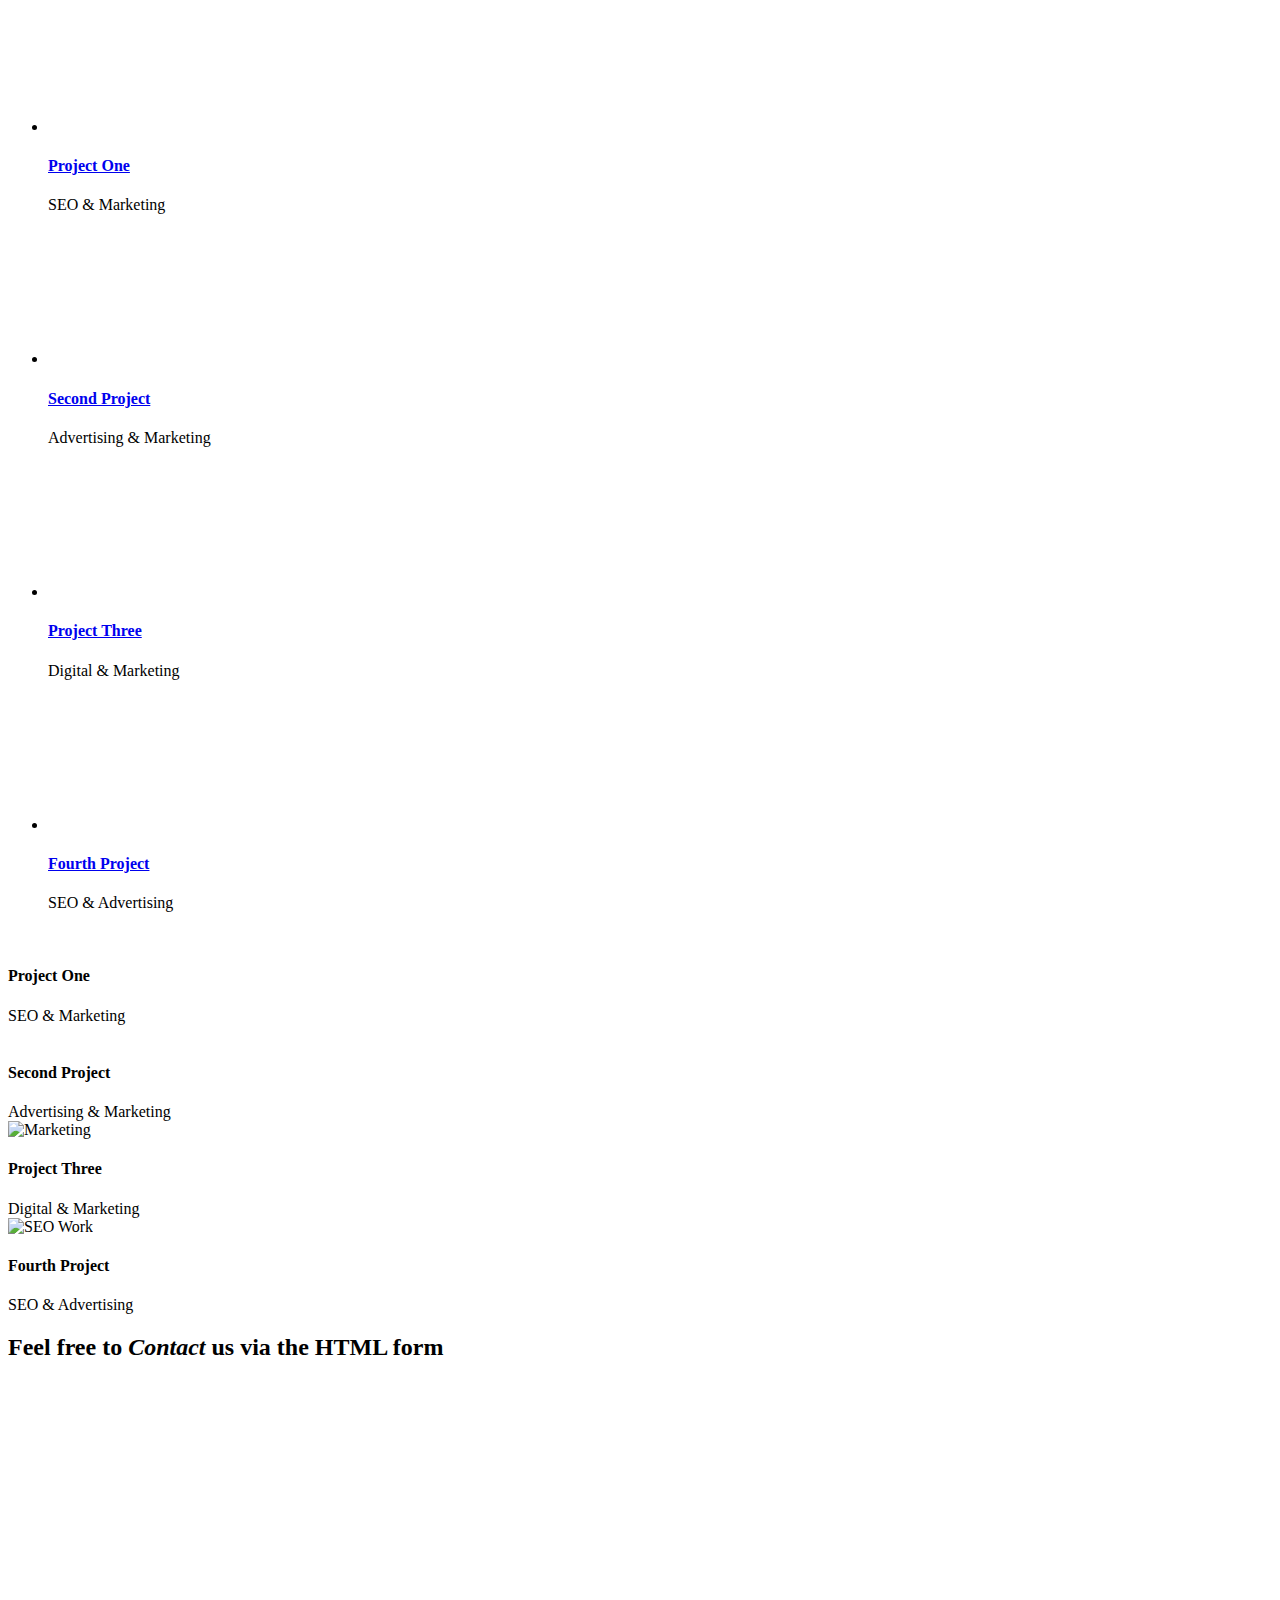
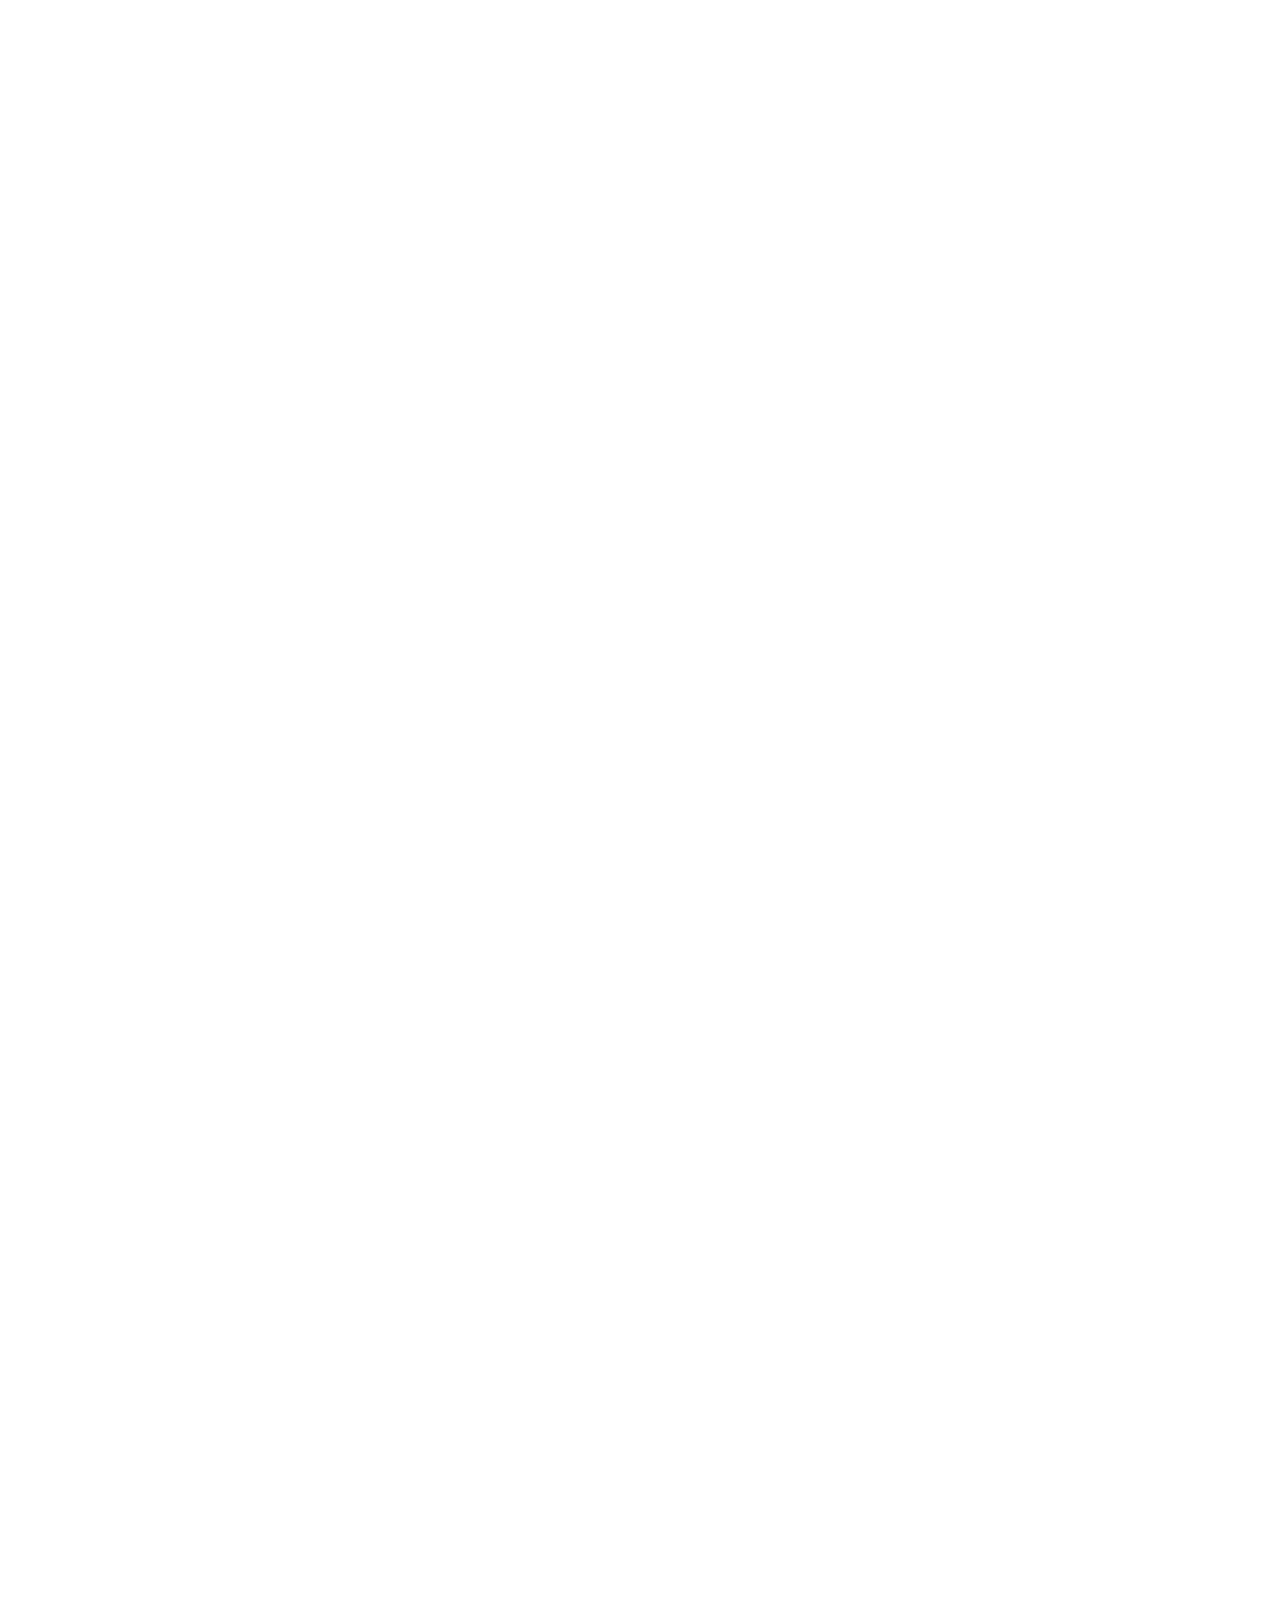
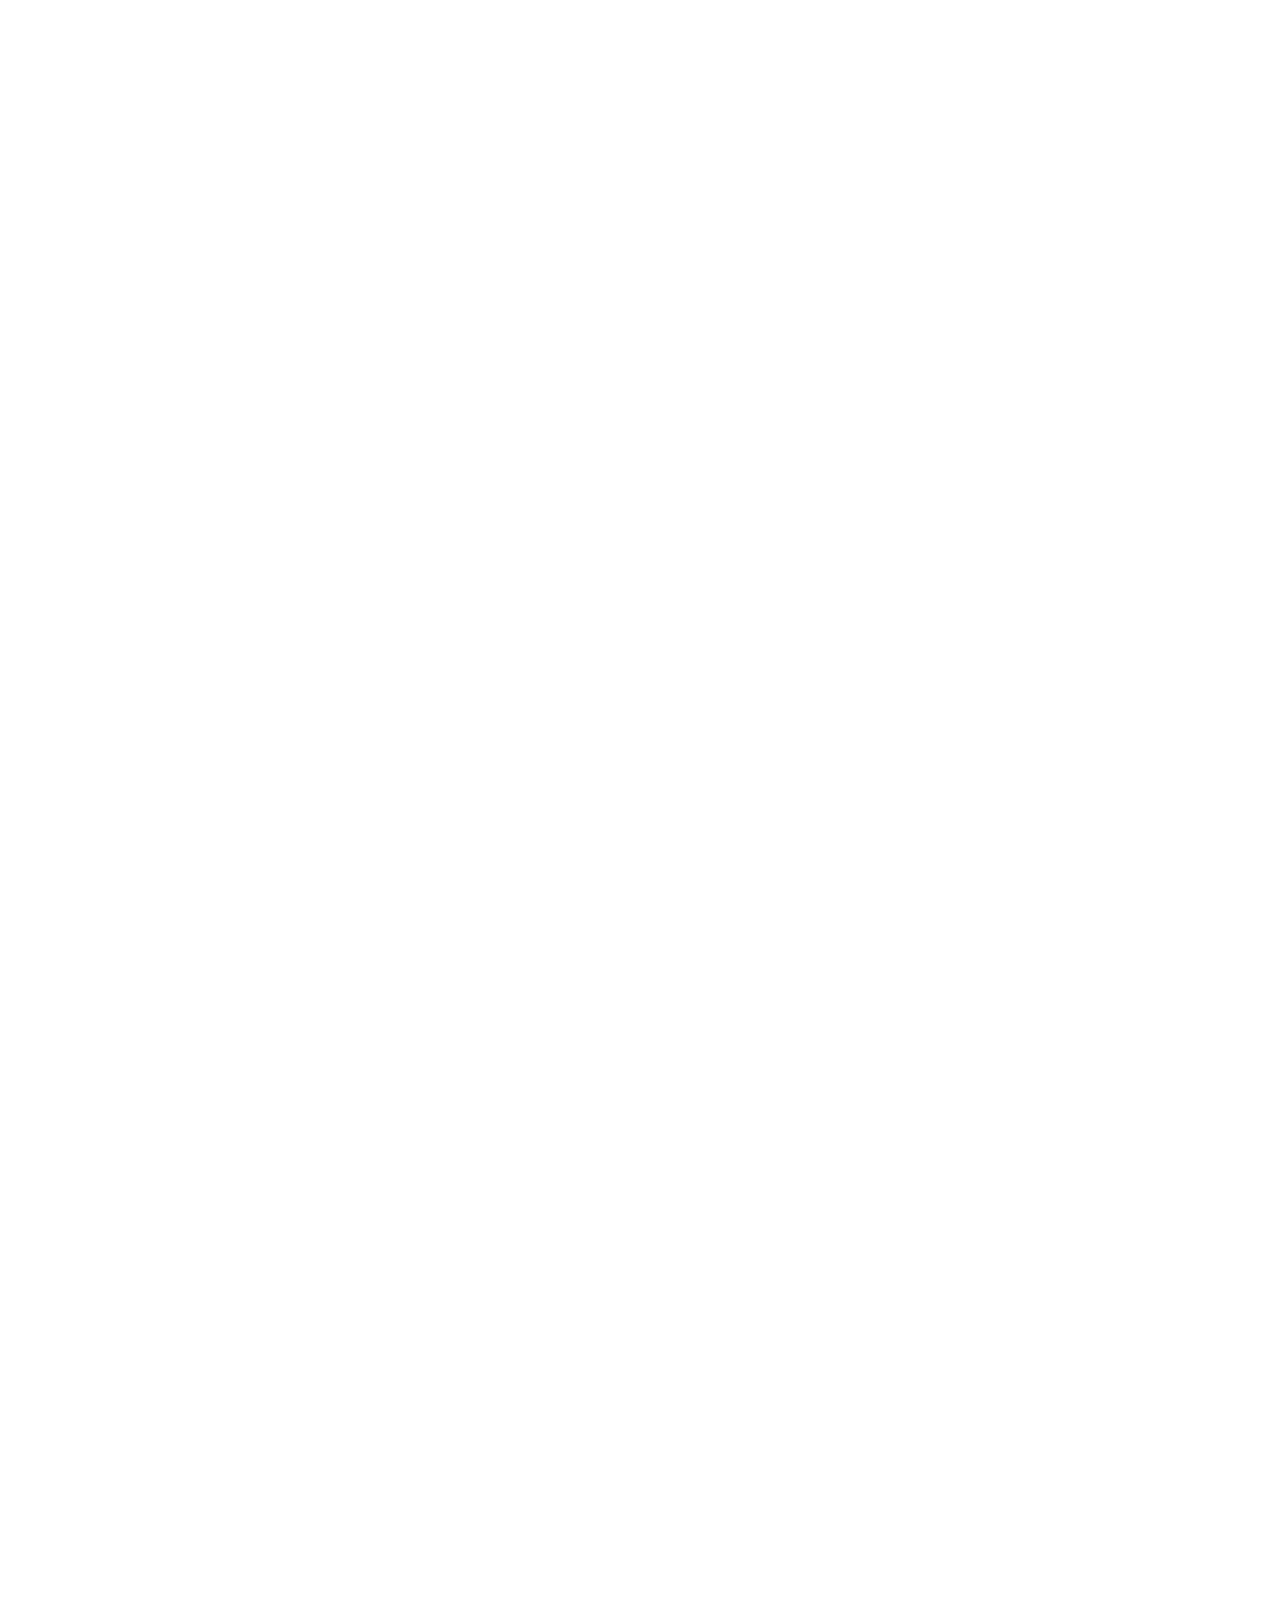
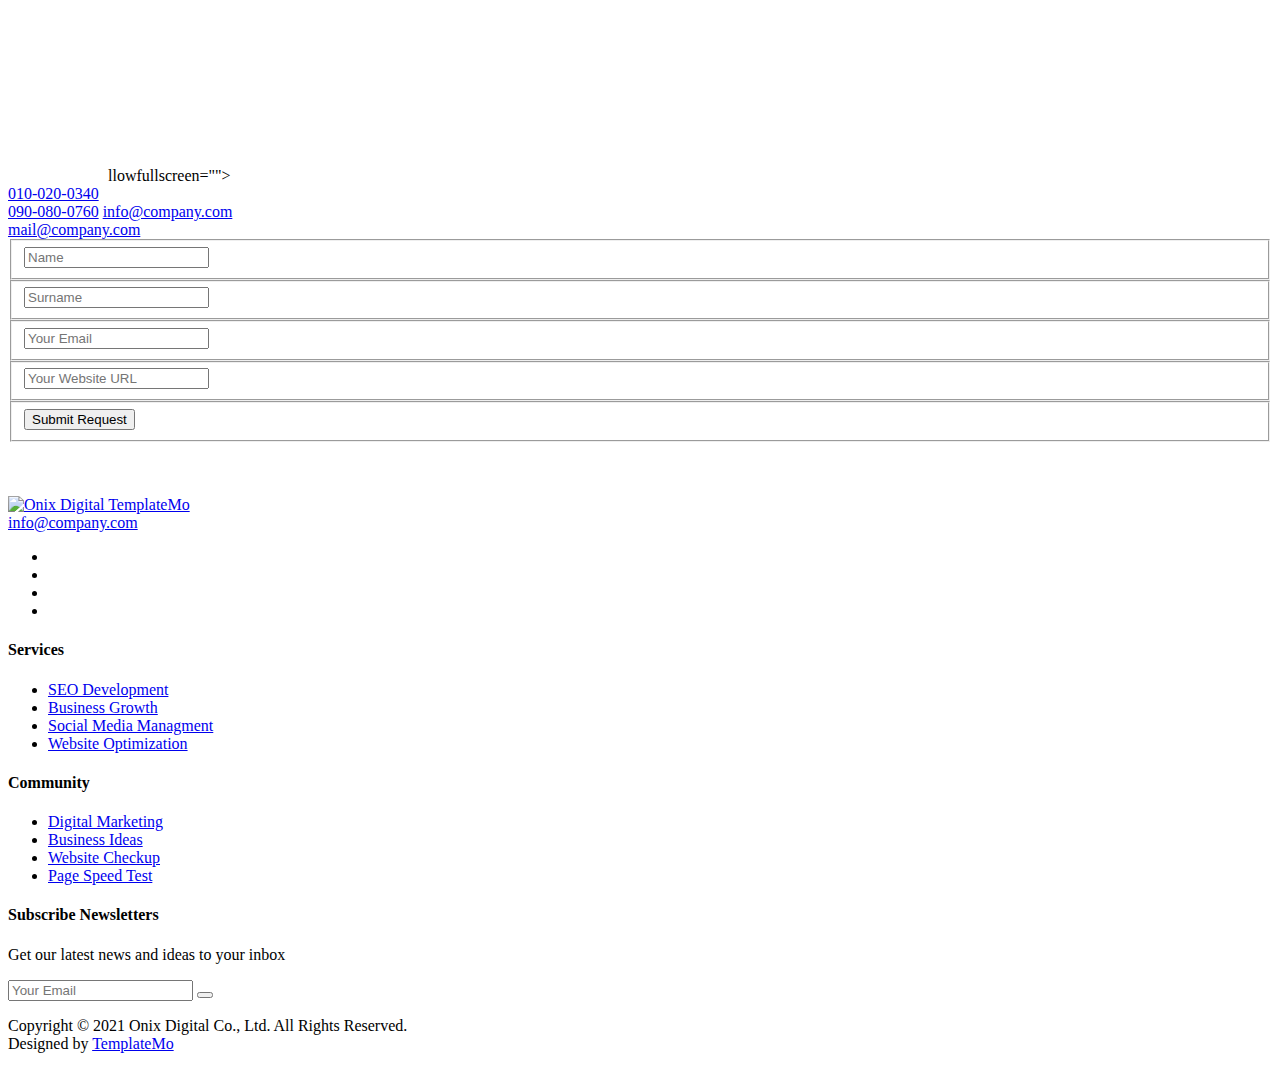
==== commit 3946ab28: "Update index.html" ====
--- a/index.html
+++ b/index.html
@@ -635,7 +635,7 @@
           <div class="section-heading">
             <h2>Feel free to <em>Contact</em> us via the <span>HTML form</span></h2>
             <div id="map">
-              <iframe src="https://maps.google.com/maps?q=Av.+L%C3%BAcio+Costa,+Rio+de+Janeiro+-+RJ,+Brazil&t=&z=13&ie=UTF8&iwloc=&output=embed" width="100%" height="360px" frameborder="0" style="border:0" allowfullscreen=""></iframe>
+              <iframe src="https://www.google.com/maps/embed?pb=!1m18!1m12!1m3!1d3986.018870092628!2d32.899441674072094!3d-2.5006673381573634!2m3!1f0!2f0!3f0!3m2!1i1024!2i768!4f13.1!3m3!1m2!1s0x19ce7b2a701a9a3d%3A0x79c49587fade20c2!2sRock%20City%20Mall!5e0!3m2!1sen!2stz!4v1714045885526!5m2!1sen!2stz" width="100" height="3600" style="border:0;" allowfullscreen="" loading="lazy" referrerpolicy="no-referrer-when-downgrade"></iframe>llowfullscreen=""></iframe>
             </div>
             <div class="info">
               <span><i class="fa fa-phone"></i> <a href="#">010-020-0340<br>090-080-0760</a></span>
@@ -777,4 +777,4 @@
     });
   </script>
 </body>
-</html>+</html>
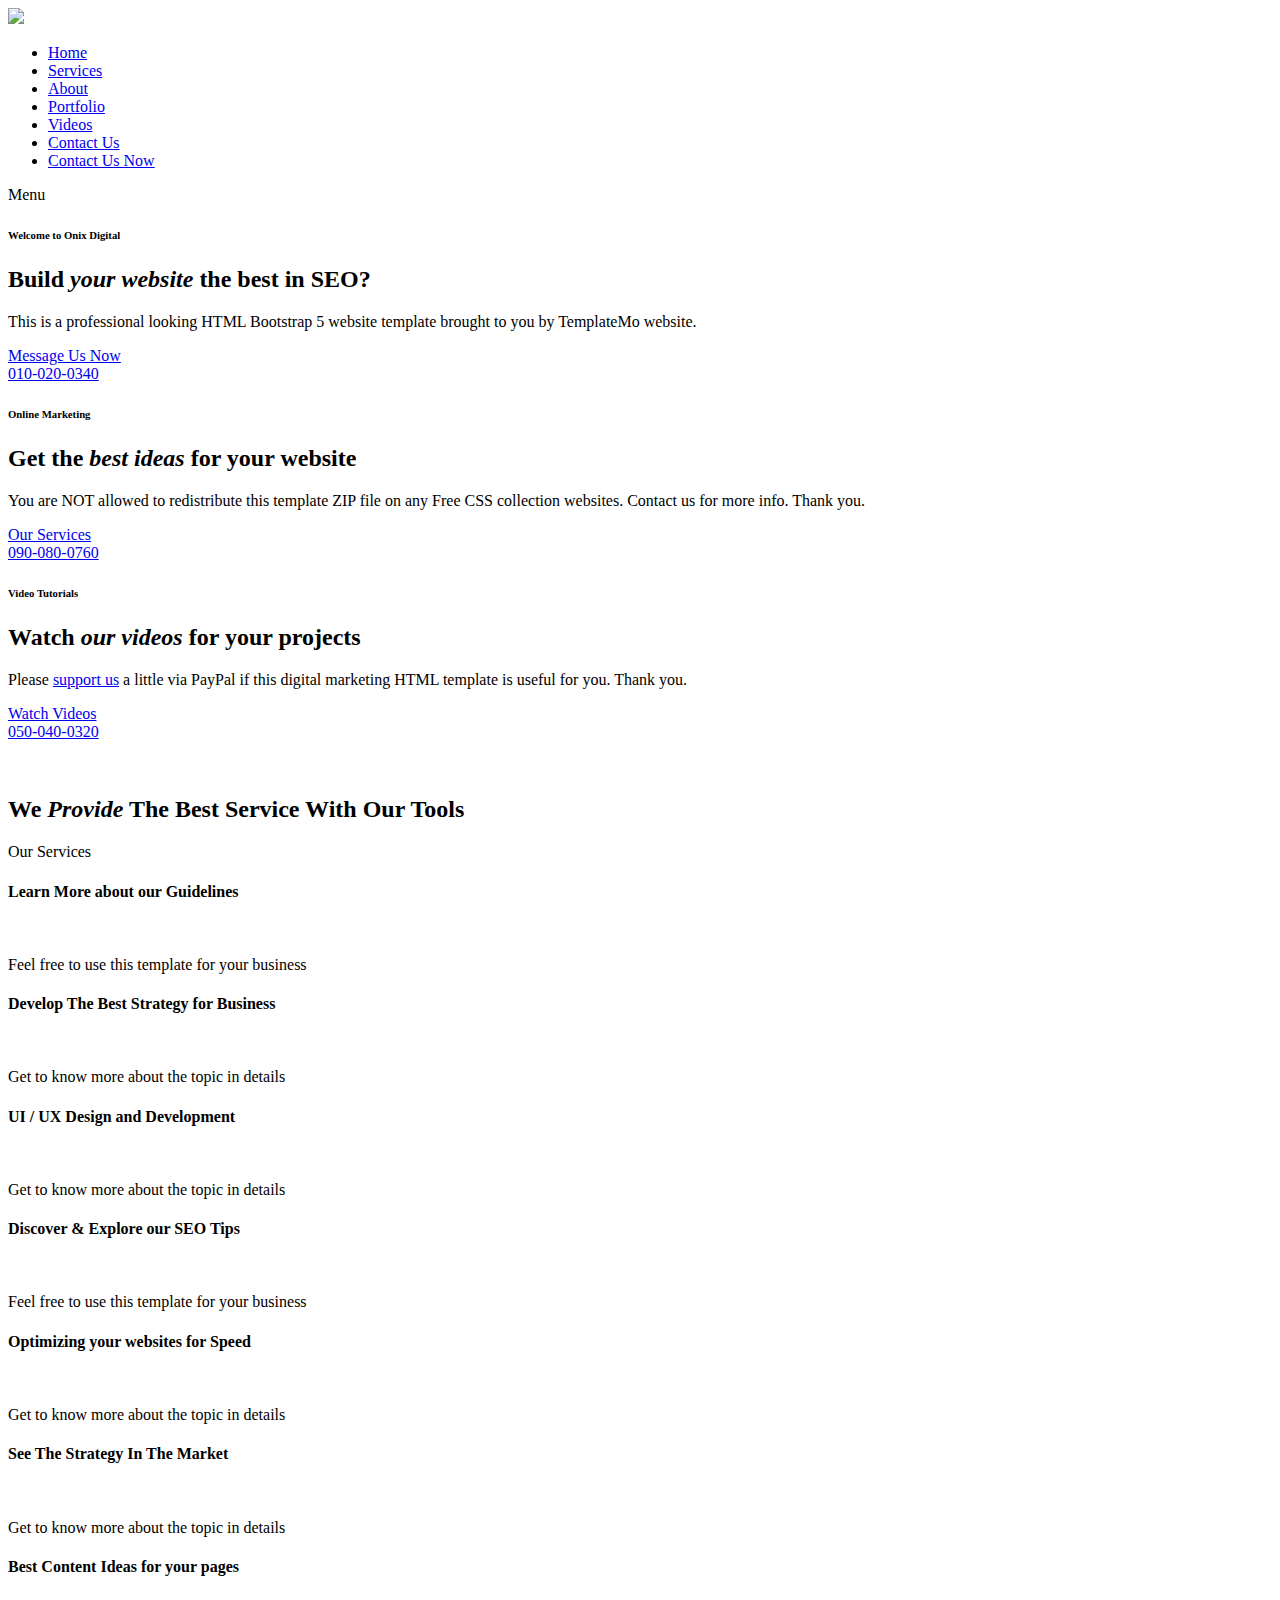
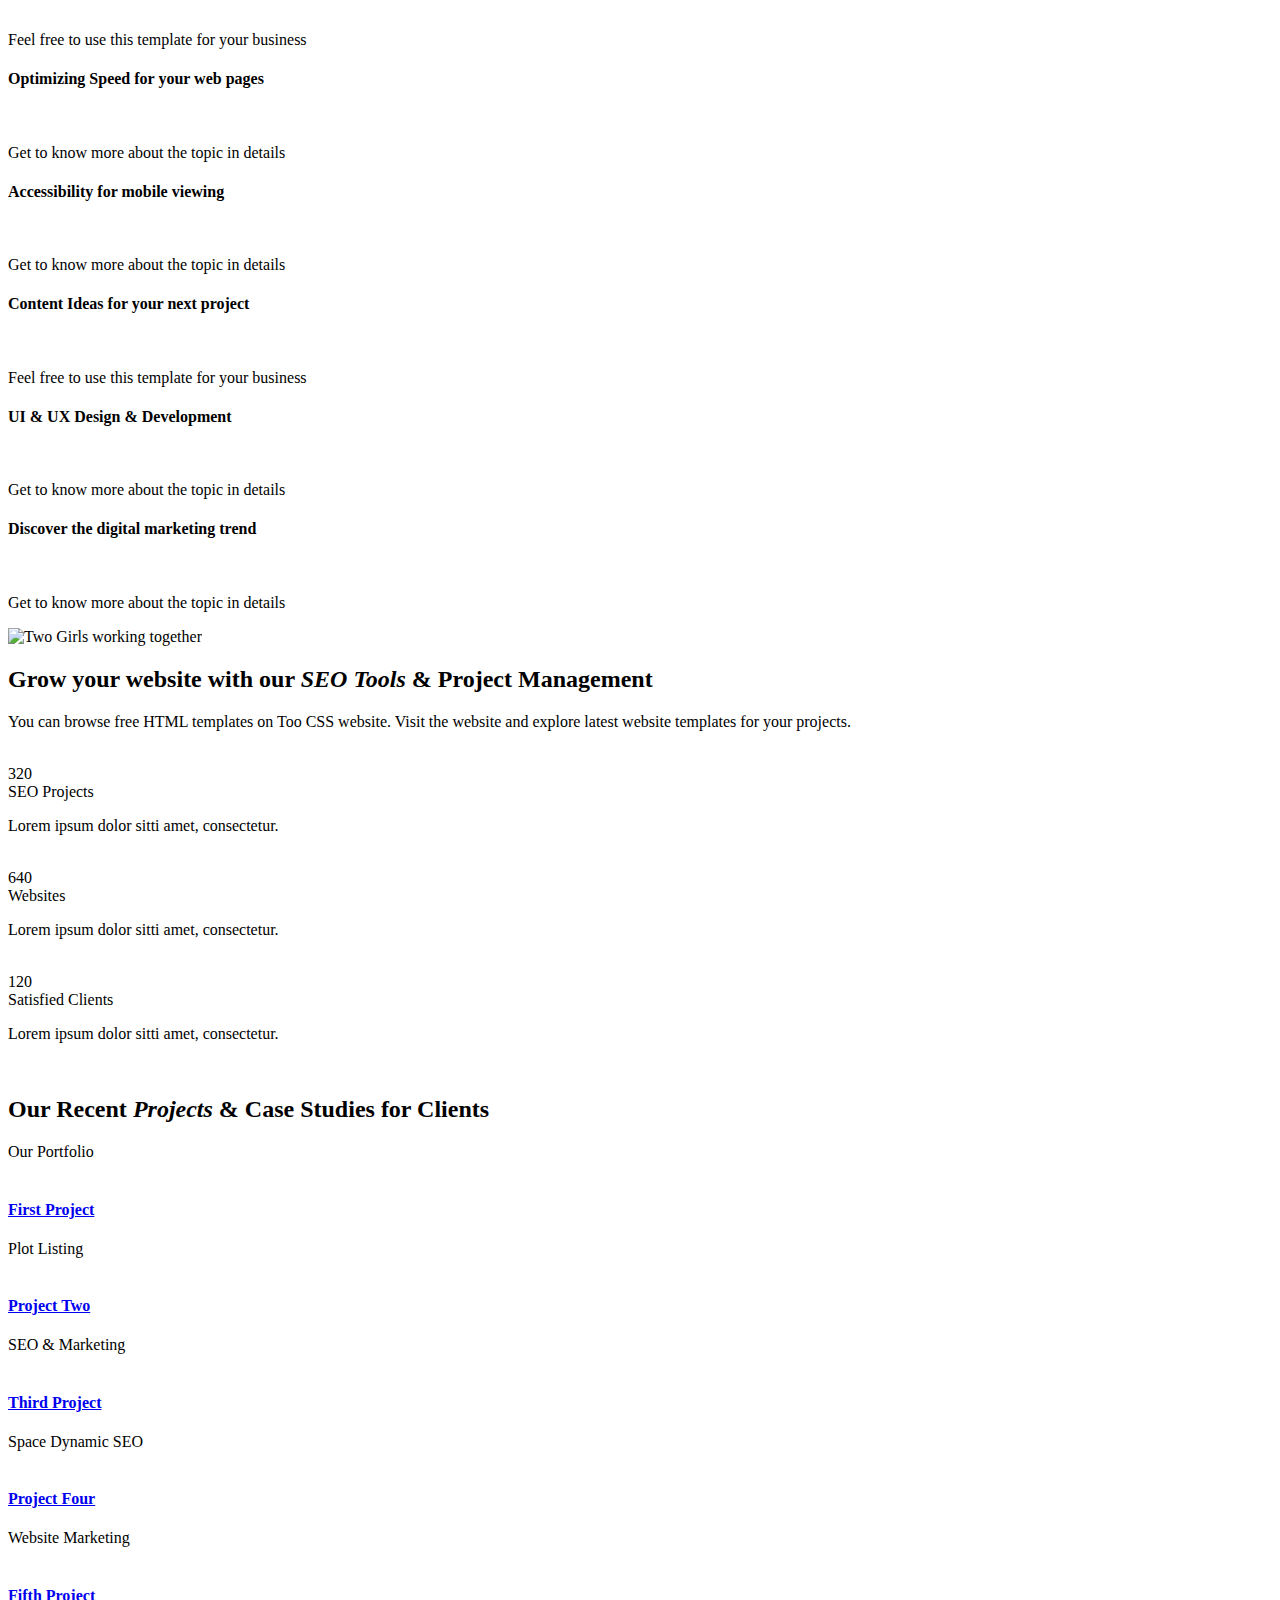
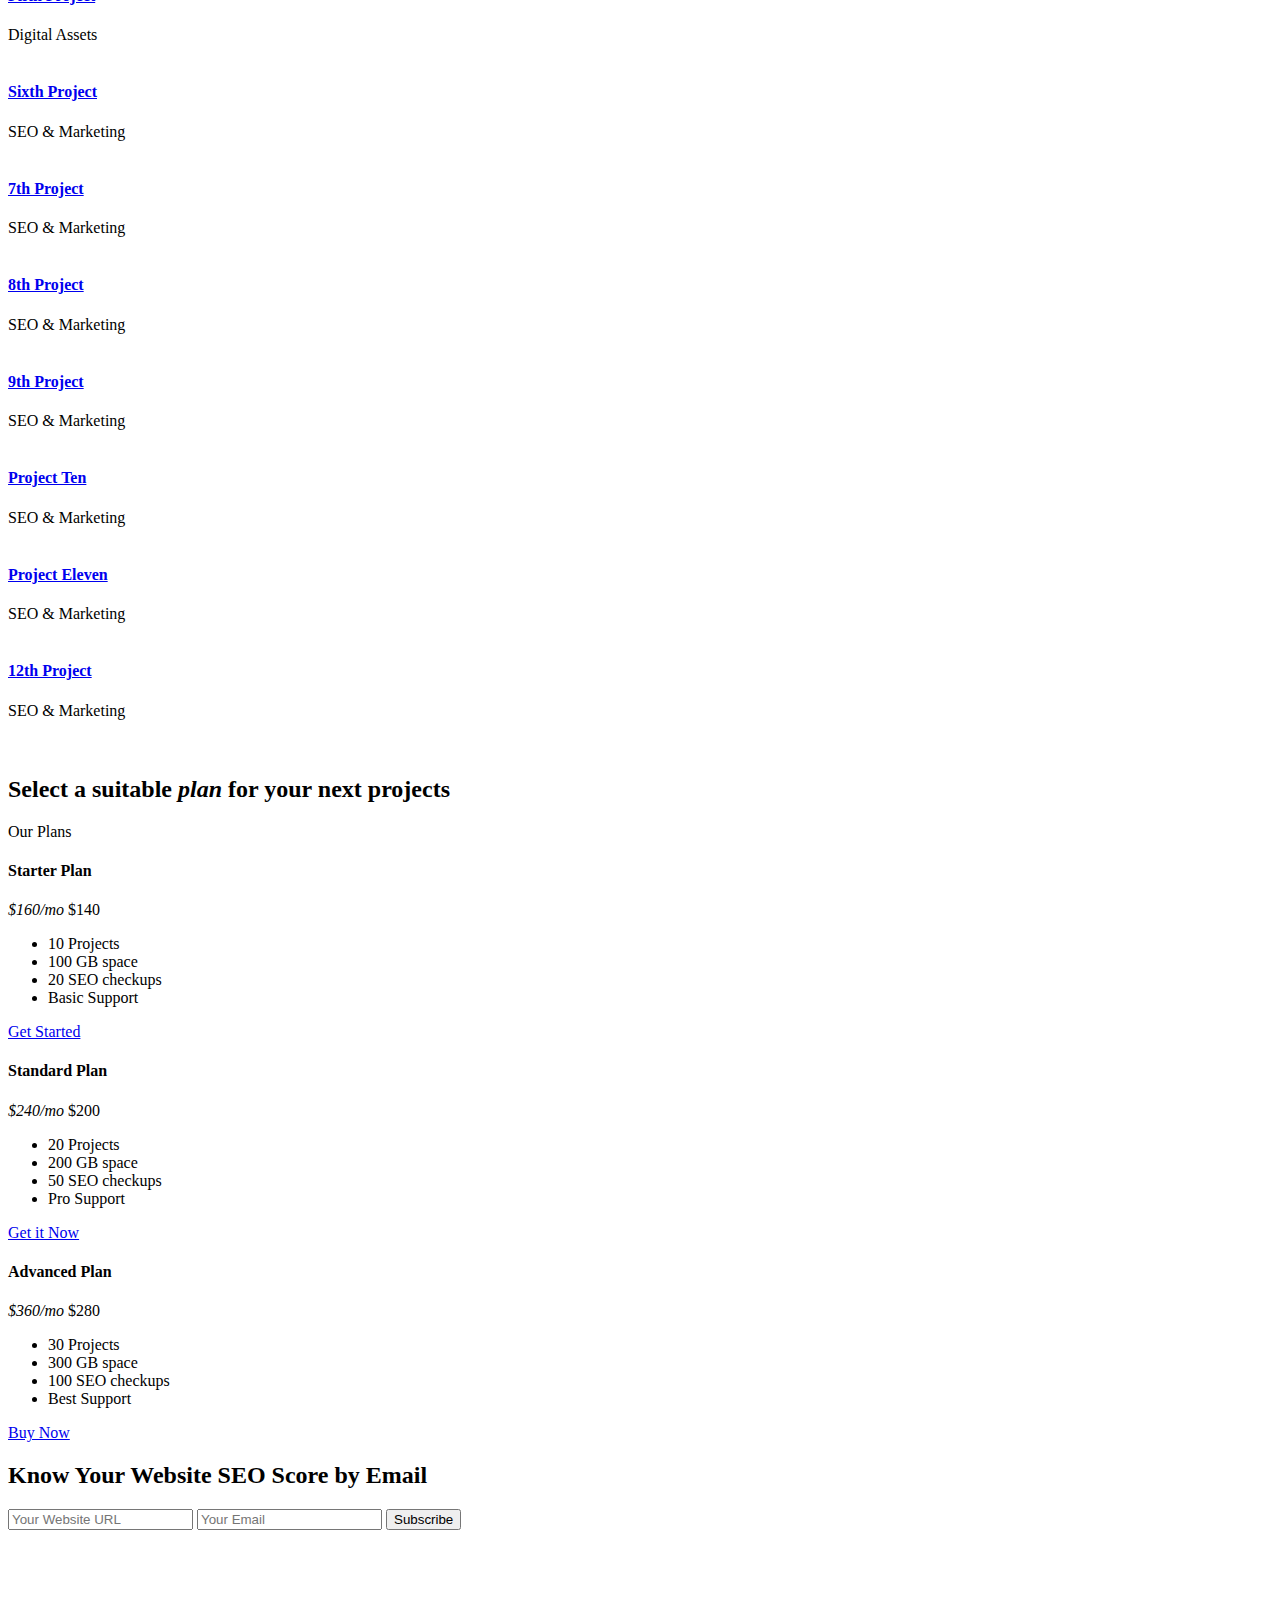
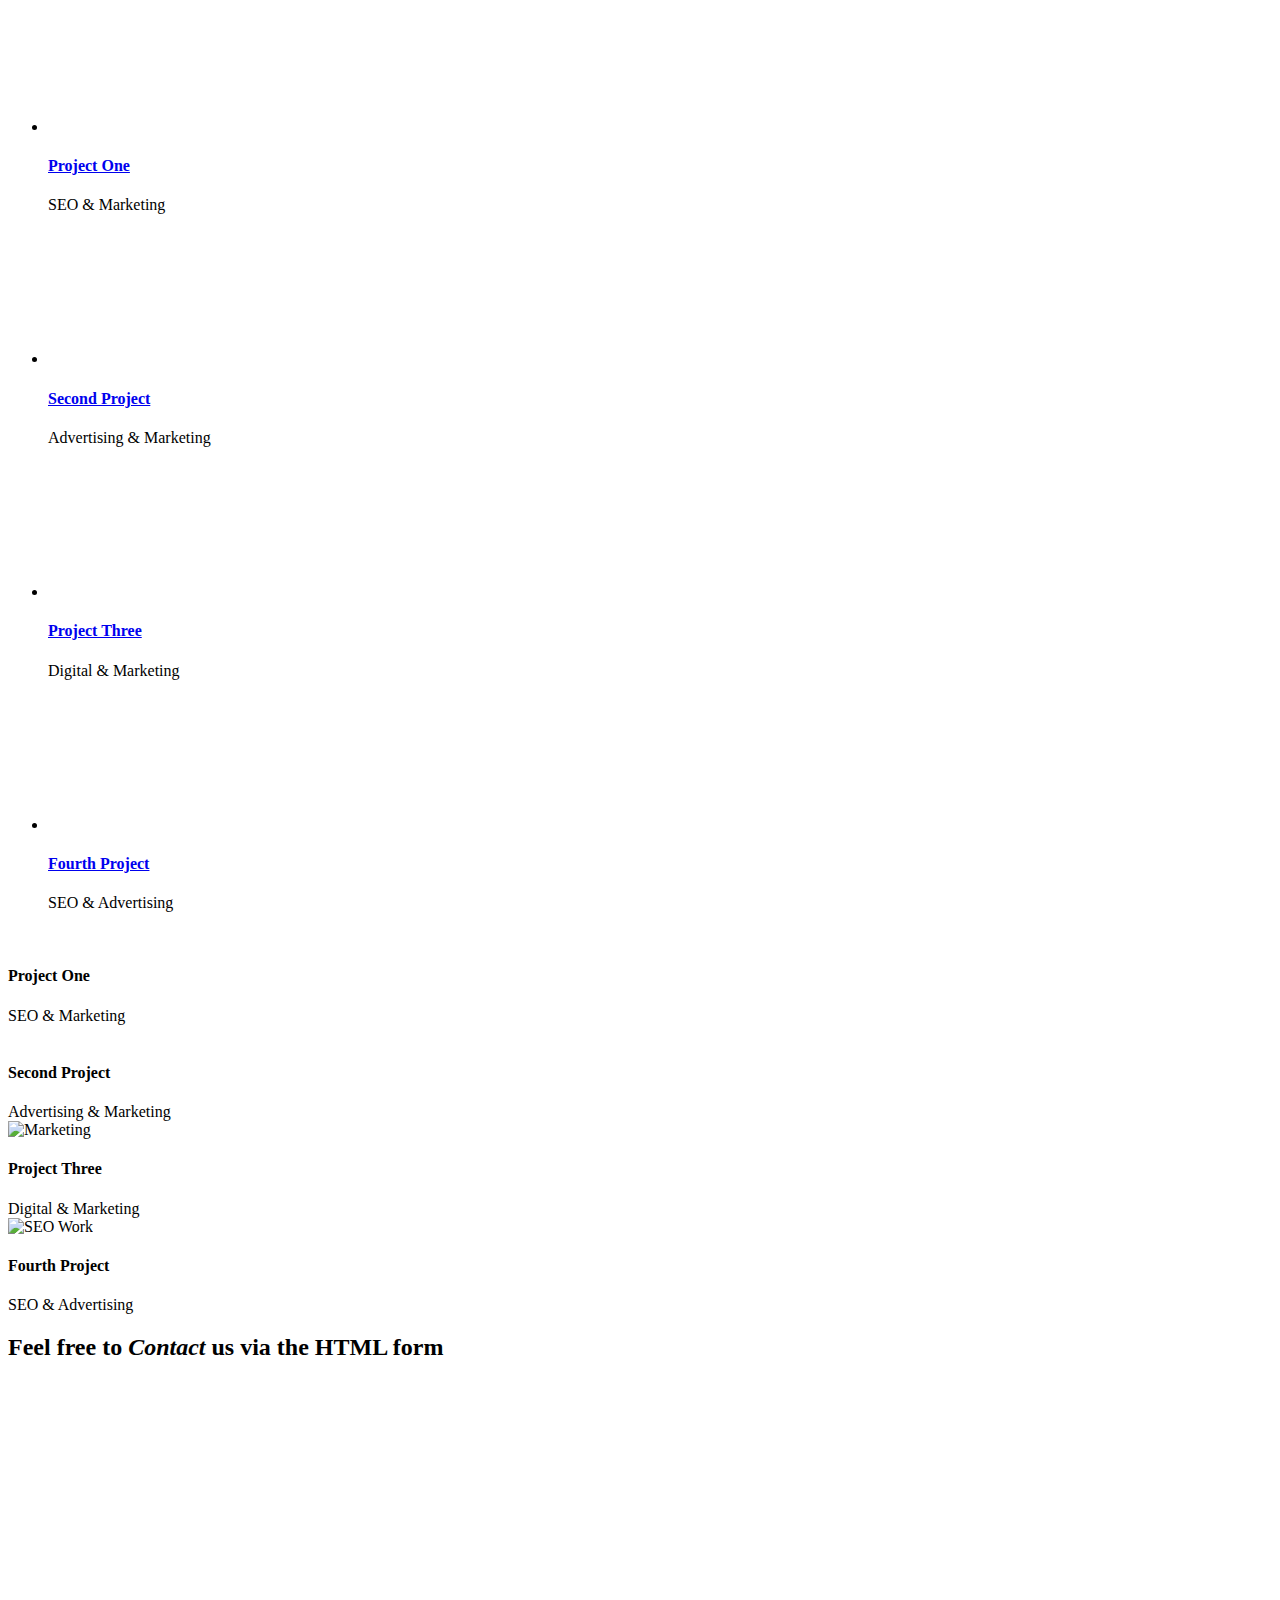
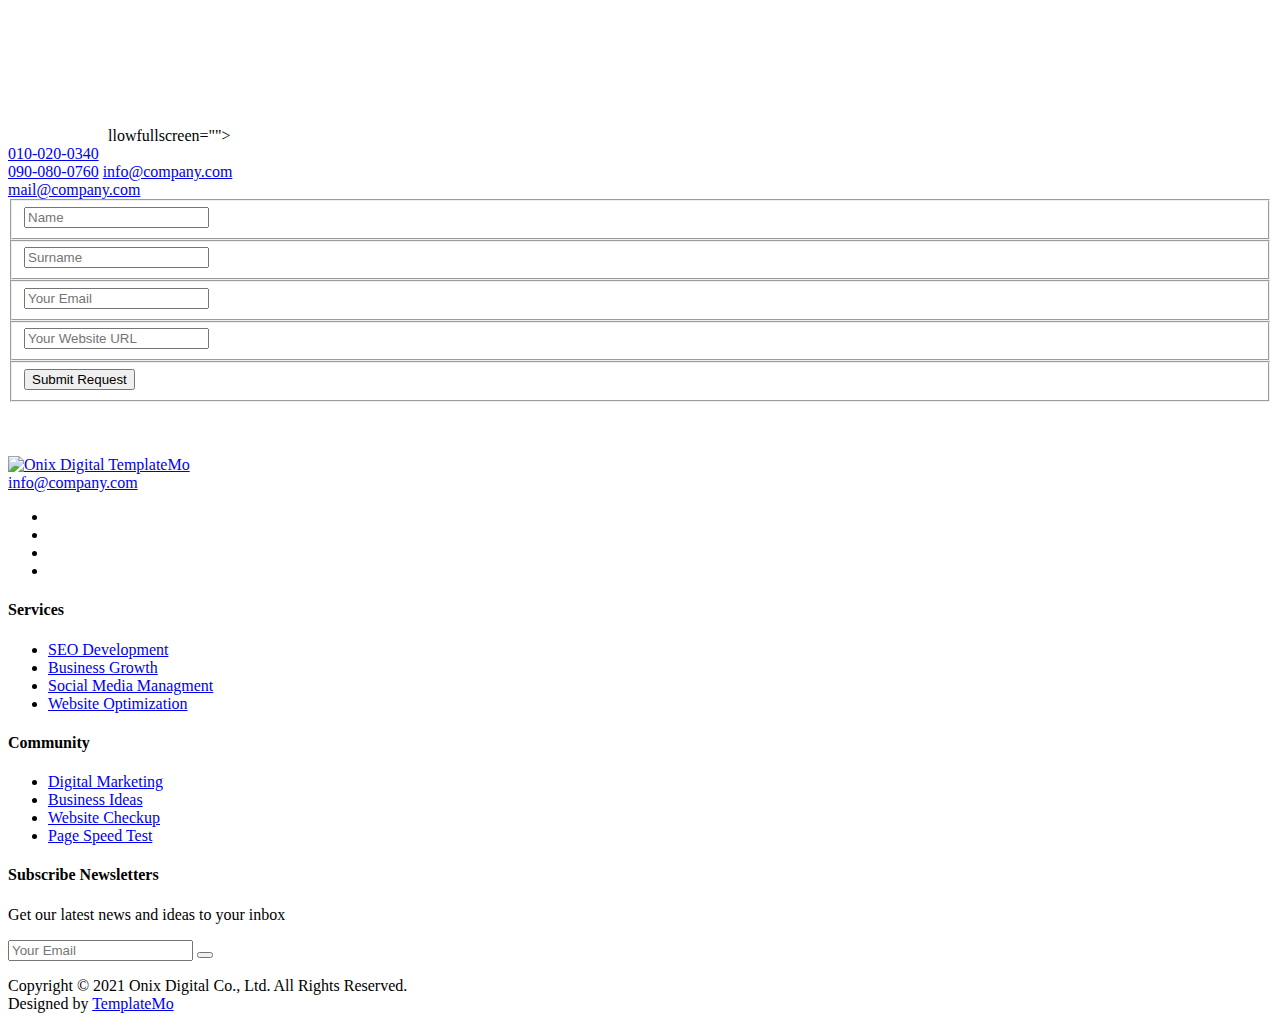
==== commit c68afd3c: "Update index.html" ====
--- a/index.html
+++ b/index.html
@@ -635,7 +635,7 @@
           <div class="section-heading">
             <h2>Feel free to <em>Contact</em> us via the <span>HTML form</span></h2>
             <div id="map">
-              <iframe src="https://www.google.com/maps/embed?pb=!1m18!1m12!1m3!1d3986.018870092628!2d32.899441674072094!3d-2.5006673381573634!2m3!1f0!2f0!3f0!3m2!1i1024!2i768!4f13.1!3m3!1m2!1s0x19ce7b2a701a9a3d%3A0x79c49587fade20c2!2sRock%20City%20Mall!5e0!3m2!1sen!2stz!4v1714045885526!5m2!1sen!2stz" width="100" height="3600" style="border:0;" allowfullscreen="" loading="lazy" referrerpolicy="no-referrer-when-downgrade"></iframe>llowfullscreen=""></iframe>
+              <iframe src="https://www.google.com/maps/embed?pb=!1m18!1m12!1m3!1d3986.018870092628!2d32.899441674072094!3d-2.5006673381573634!2m3!1f0!2f0!3f0!3m2!1i1024!2i768!4f13.1!3m3!1m2!1s0x19ce7b2a701a9a3d%3A0x79c49587fade20c2!2sRock%20City%20Mall!5e0!3m2!1sen!2stz!4v1714045885526!5m2!1sen!2stz" width="100" height="360" style="border:0;" allowfullscreen="" loading="lazy" referrerpolicy="no-referrer-when-downgrade"></iframe>llowfullscreen=""></iframe>
             </div>
             <div class="info">
               <span><i class="fa fa-phone"></i> <a href="#">010-020-0340<br>090-080-0760</a></span>
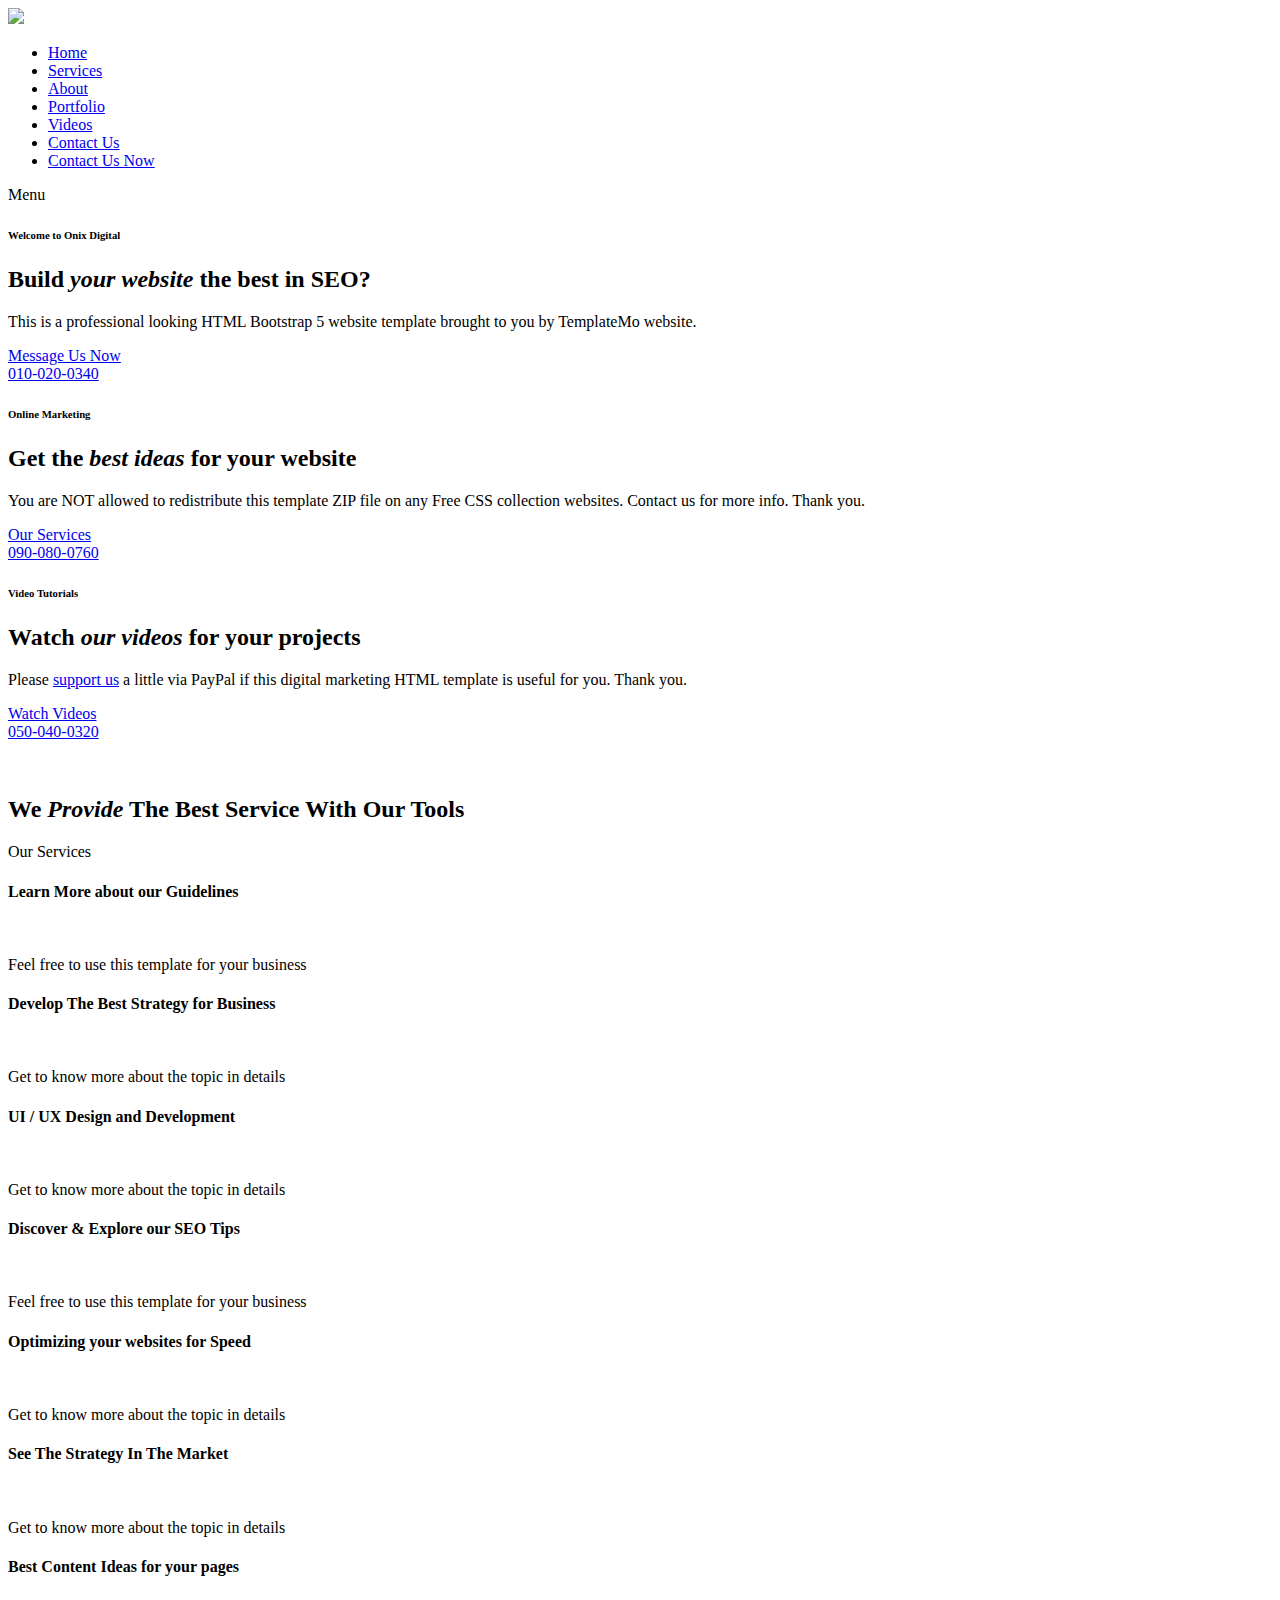
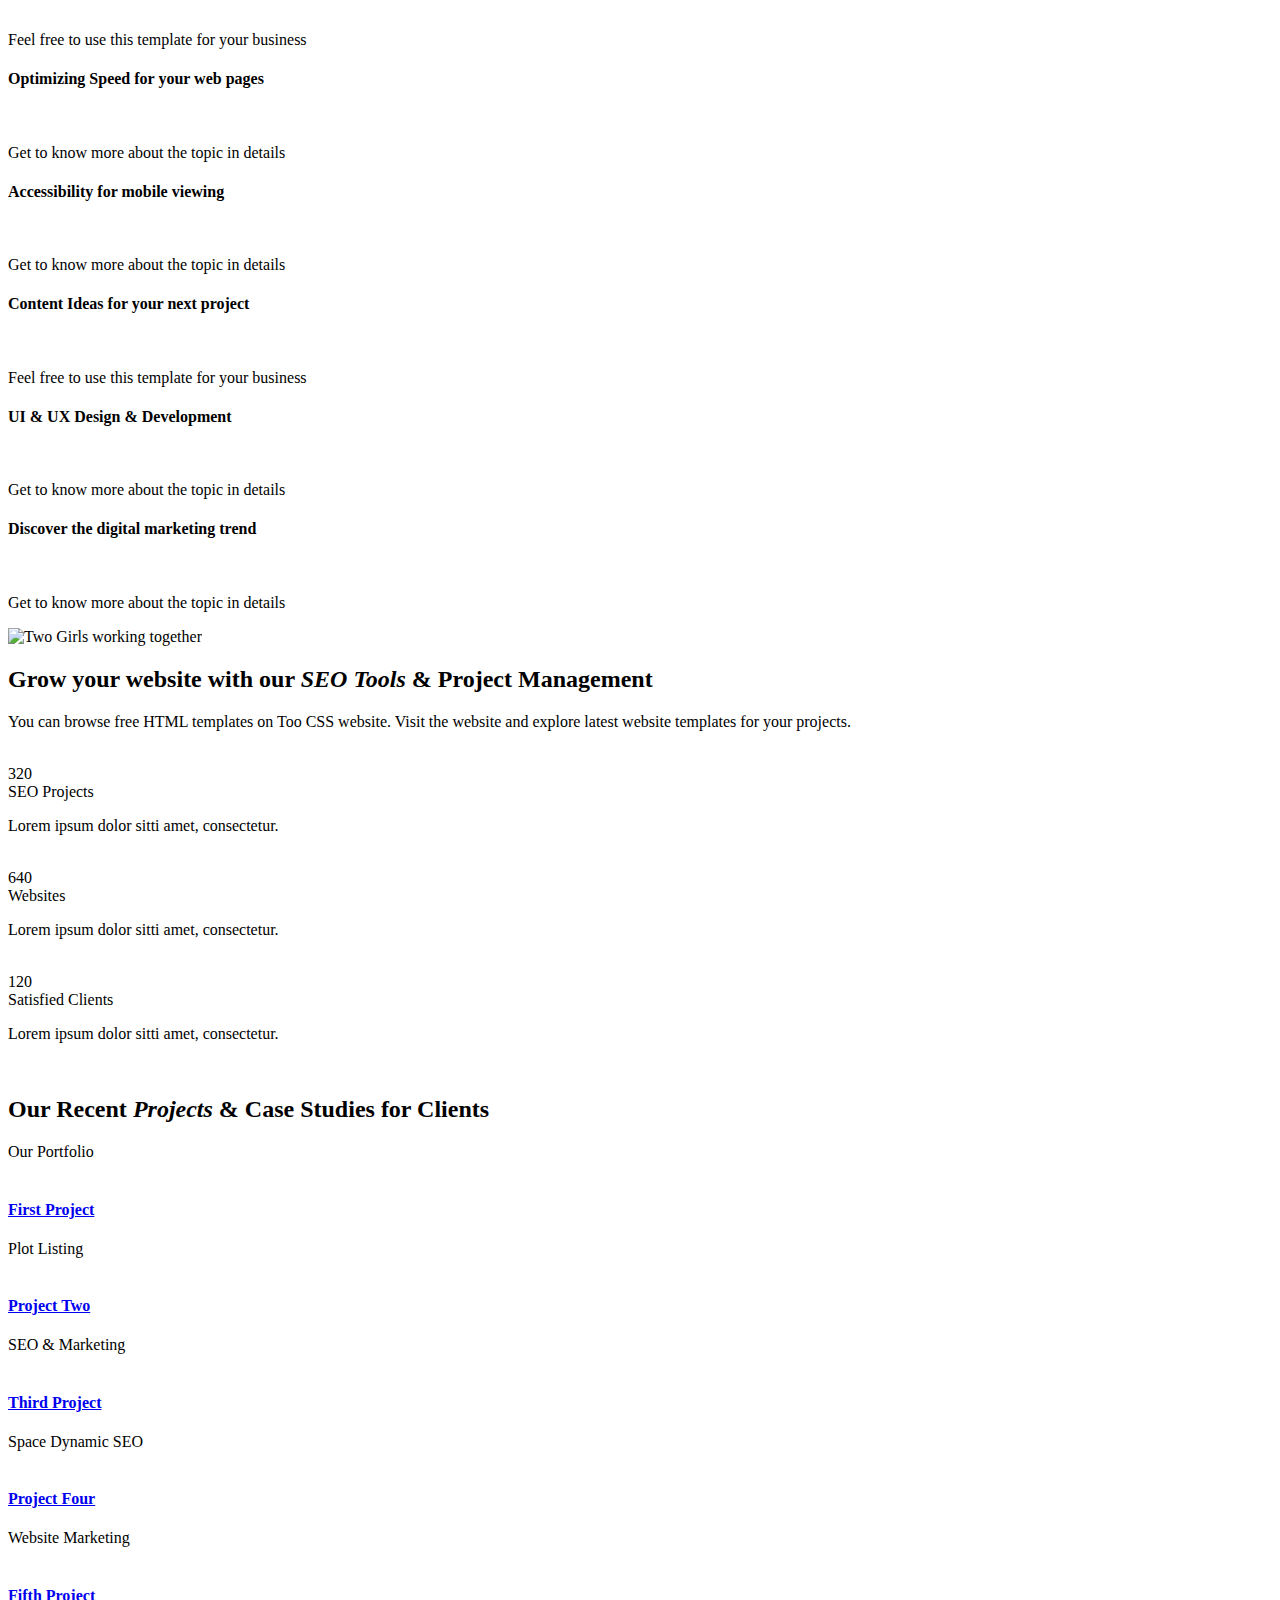
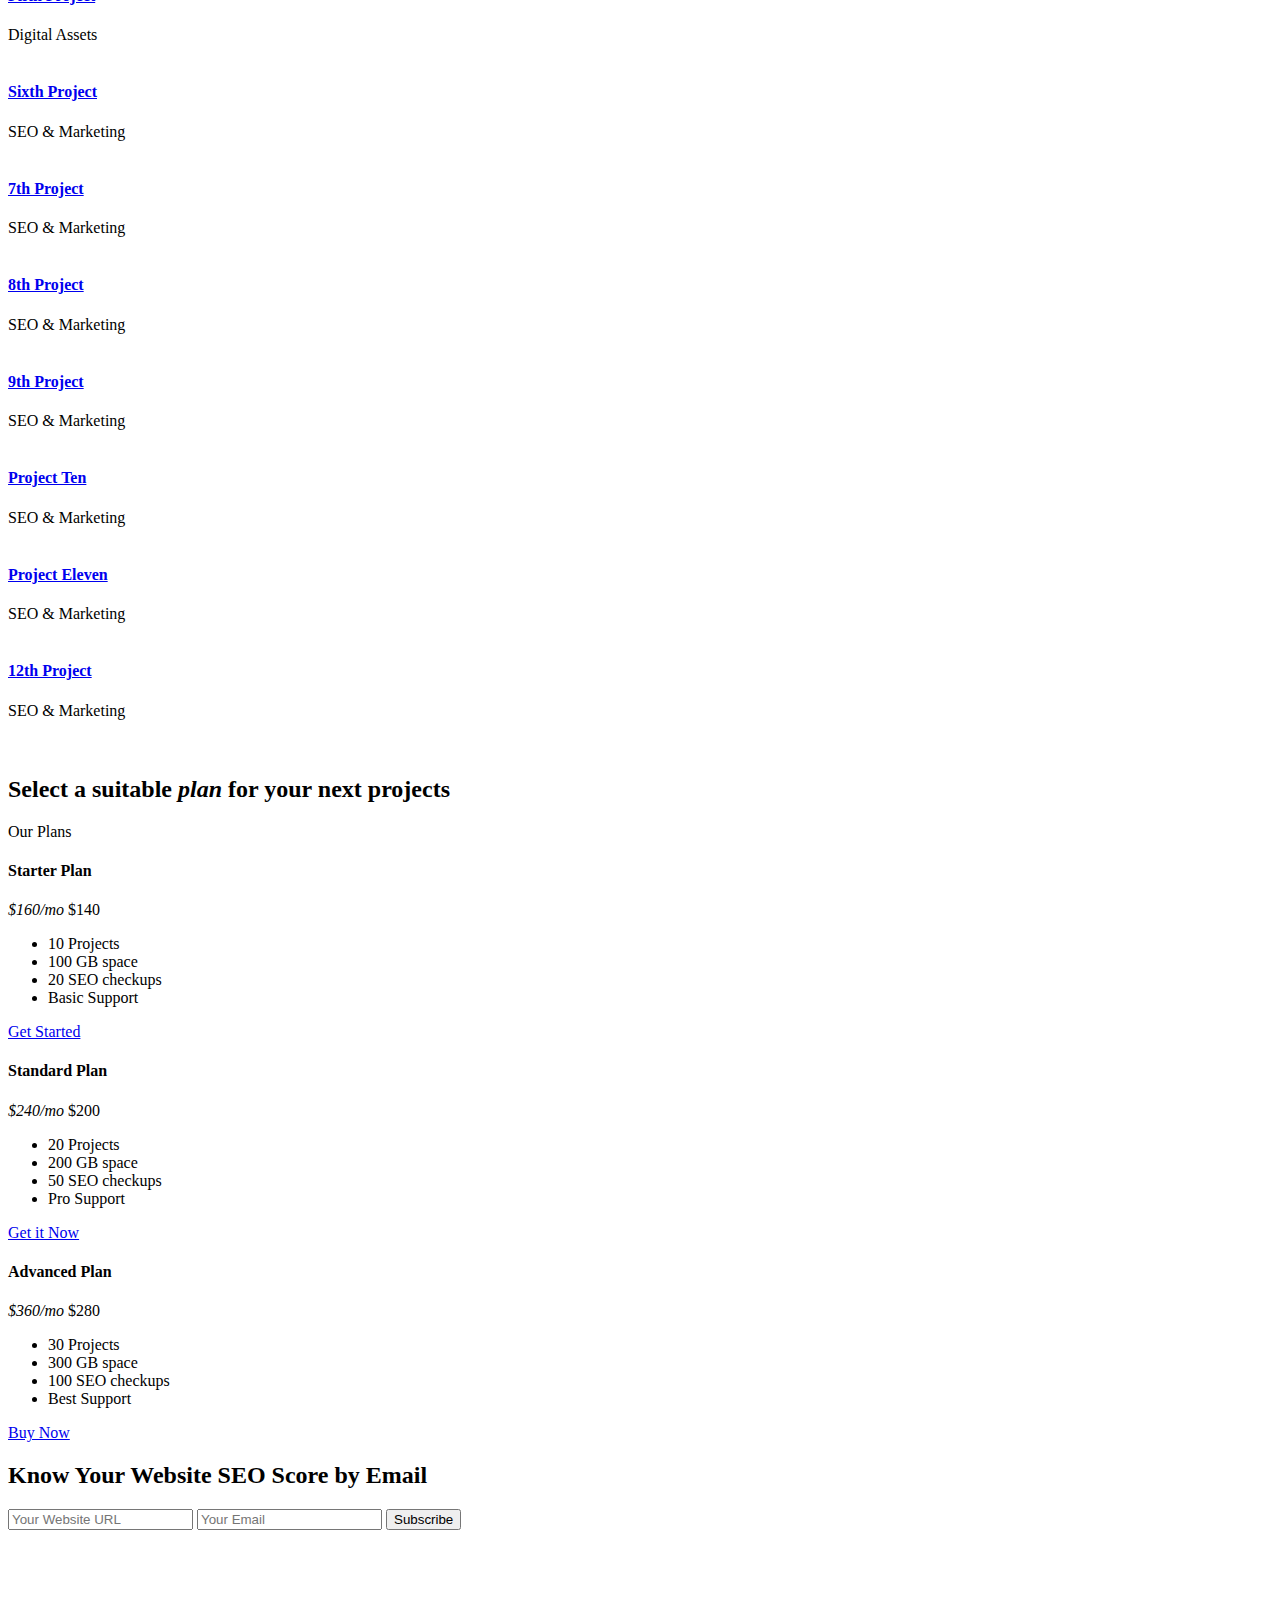
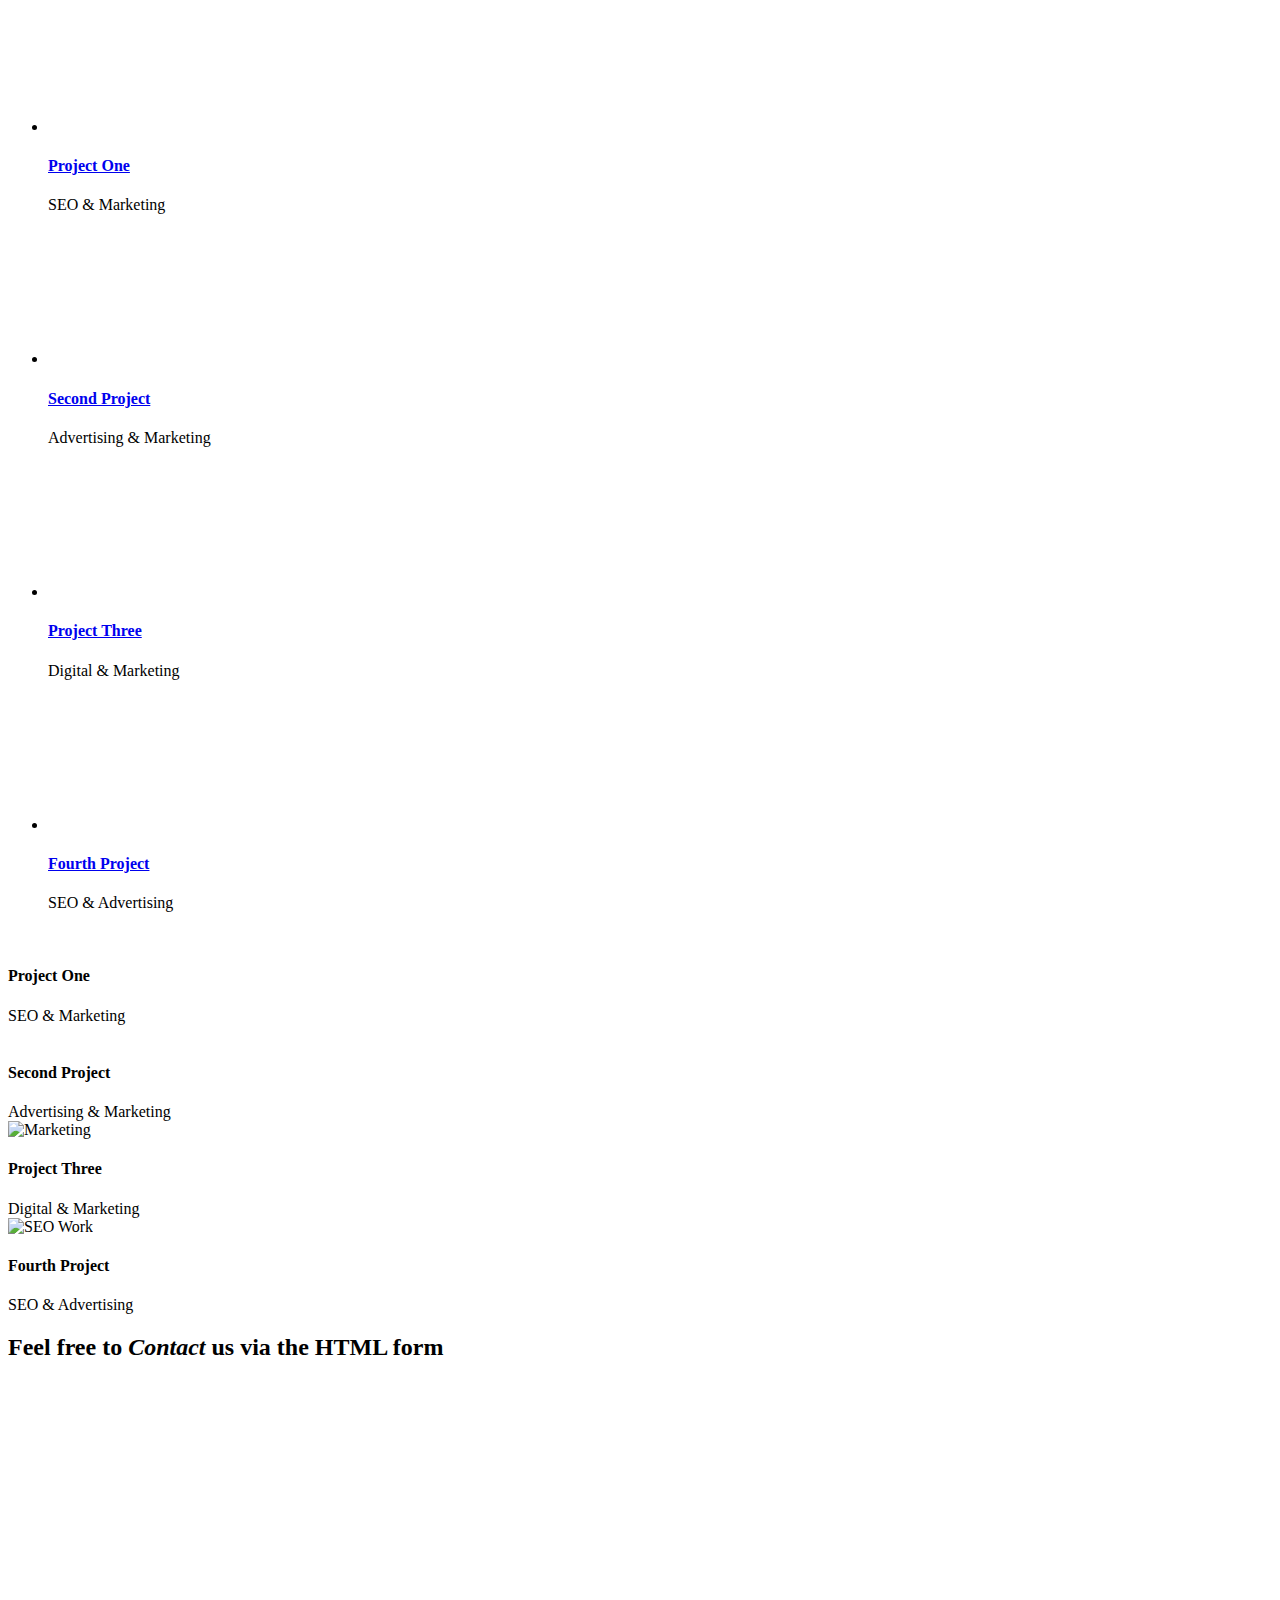
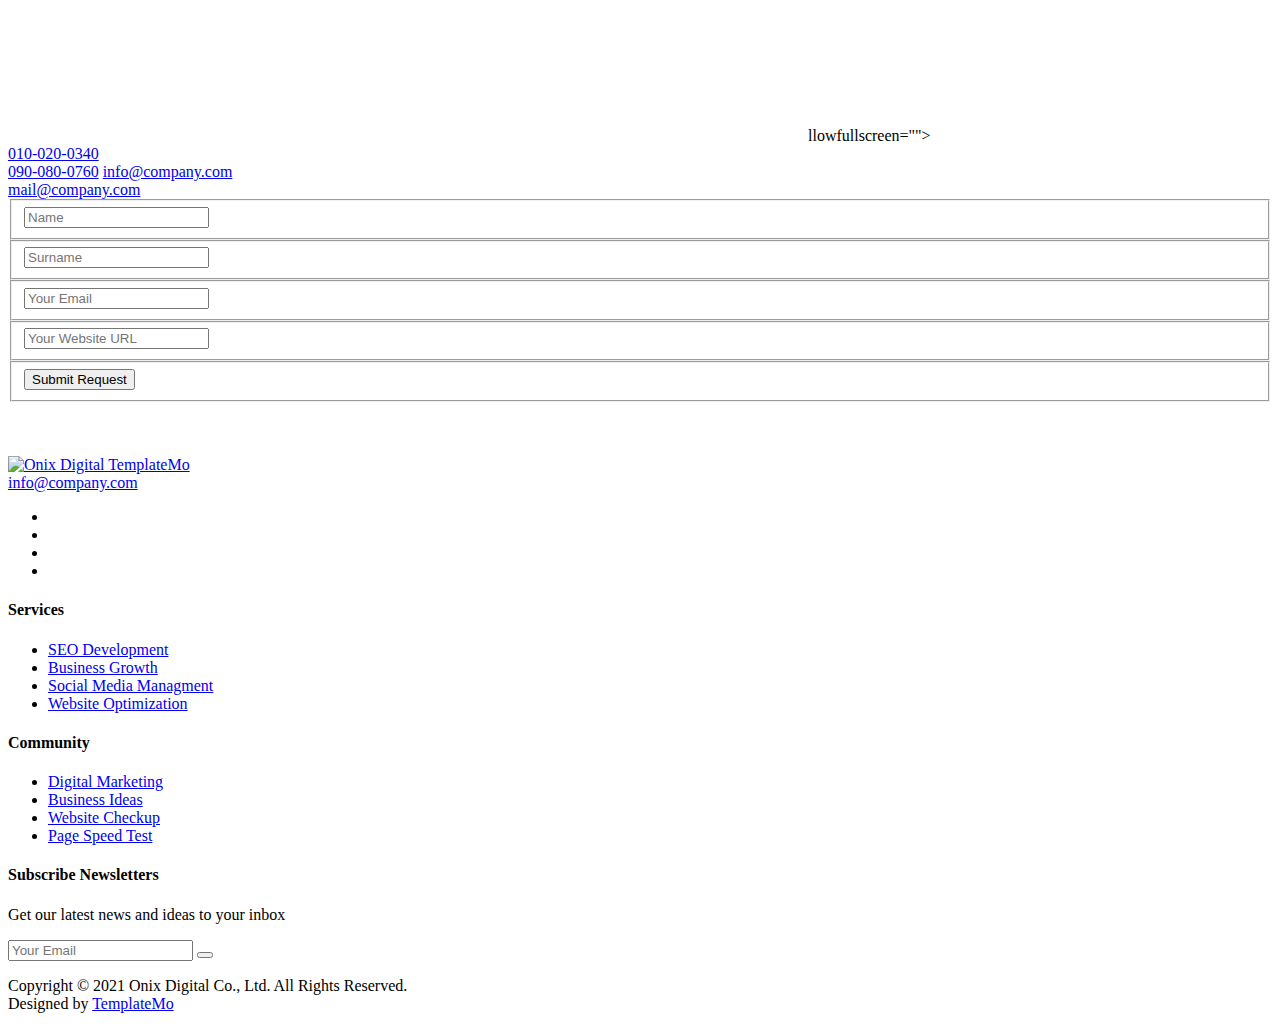
==== commit 13167b50: "Update index.html" ====
--- a/index.html
+++ b/index.html
@@ -635,7 +635,7 @@
           <div class="section-heading">
             <h2>Feel free to <em>Contact</em> us via the <span>HTML form</span></h2>
             <div id="map">
-              <iframe src="https://www.google.com/maps/embed?pb=!1m18!1m12!1m3!1d3986.018870092628!2d32.899441674072094!3d-2.5006673381573634!2m3!1f0!2f0!3f0!3m2!1i1024!2i768!4f13.1!3m3!1m2!1s0x19ce7b2a701a9a3d%3A0x79c49587fade20c2!2sRock%20City%20Mall!5e0!3m2!1sen!2stz!4v1714045885526!5m2!1sen!2stz" width="100" height="360" style="border:0;" allowfullscreen="" loading="lazy" referrerpolicy="no-referrer-when-downgrade"></iframe>llowfullscreen=""></iframe>
+              <iframe src="https://www.google.com/maps/embed?pb=!1m18!1m12!1m3!1d3986.018870092628!2d32.899441674072094!3d-2.5006673381573634!2m3!1f0!2f0!3f0!3m2!1i1024!2i768!4f13.1!3m3!1m2!1s0x19ce7b2a701a9a3d%3A0x79c49587fade20c2!2sRock%20City%20Mall!5e0!3m2!1sen!2stz!4v1714045885526!5m2!1sen!2stz" width="800" height="360" style="border:0;" allowfullscreen="" loading="lazy" referrerpolicy="no-referrer-when-downgrade"></iframe>llowfullscreen=""></iframe>
             </div>
             <div class="info">
               <span><i class="fa fa-phone"></i> <a href="#">010-020-0340<br>090-080-0760</a></span>
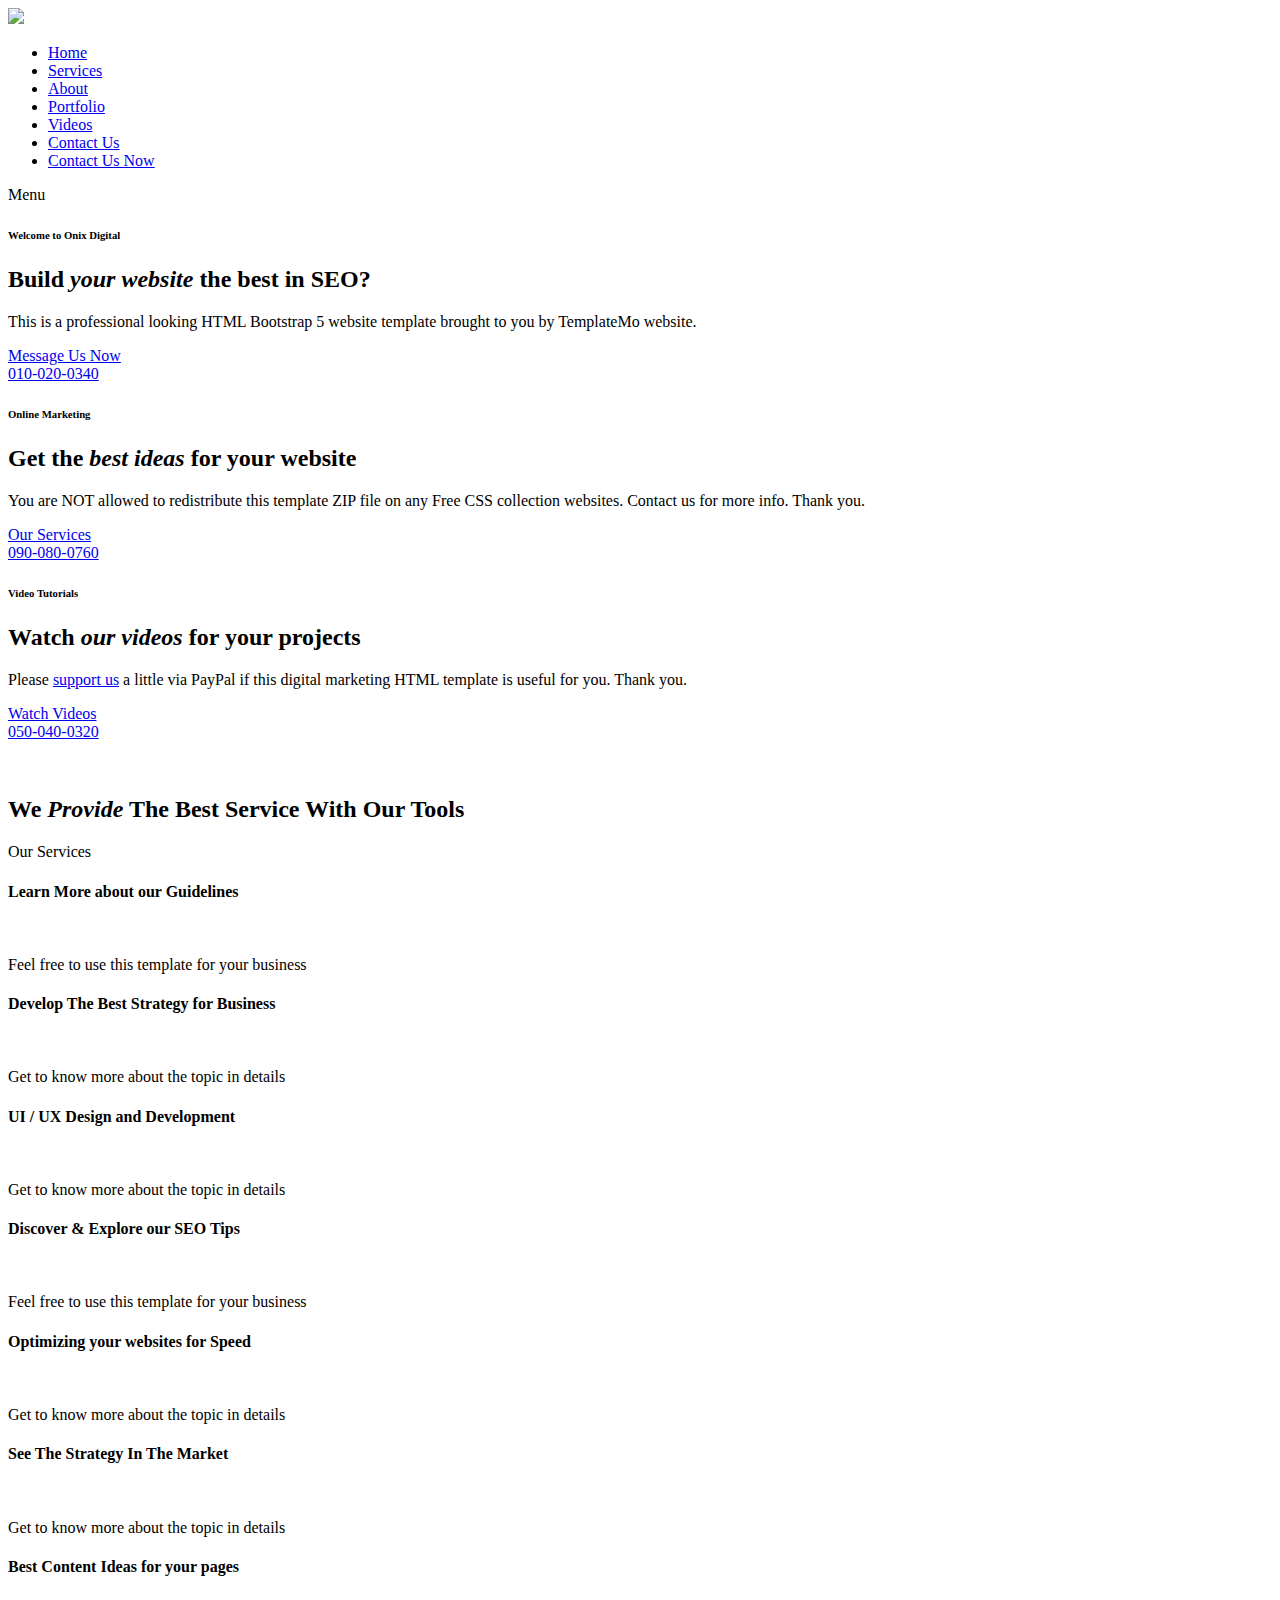
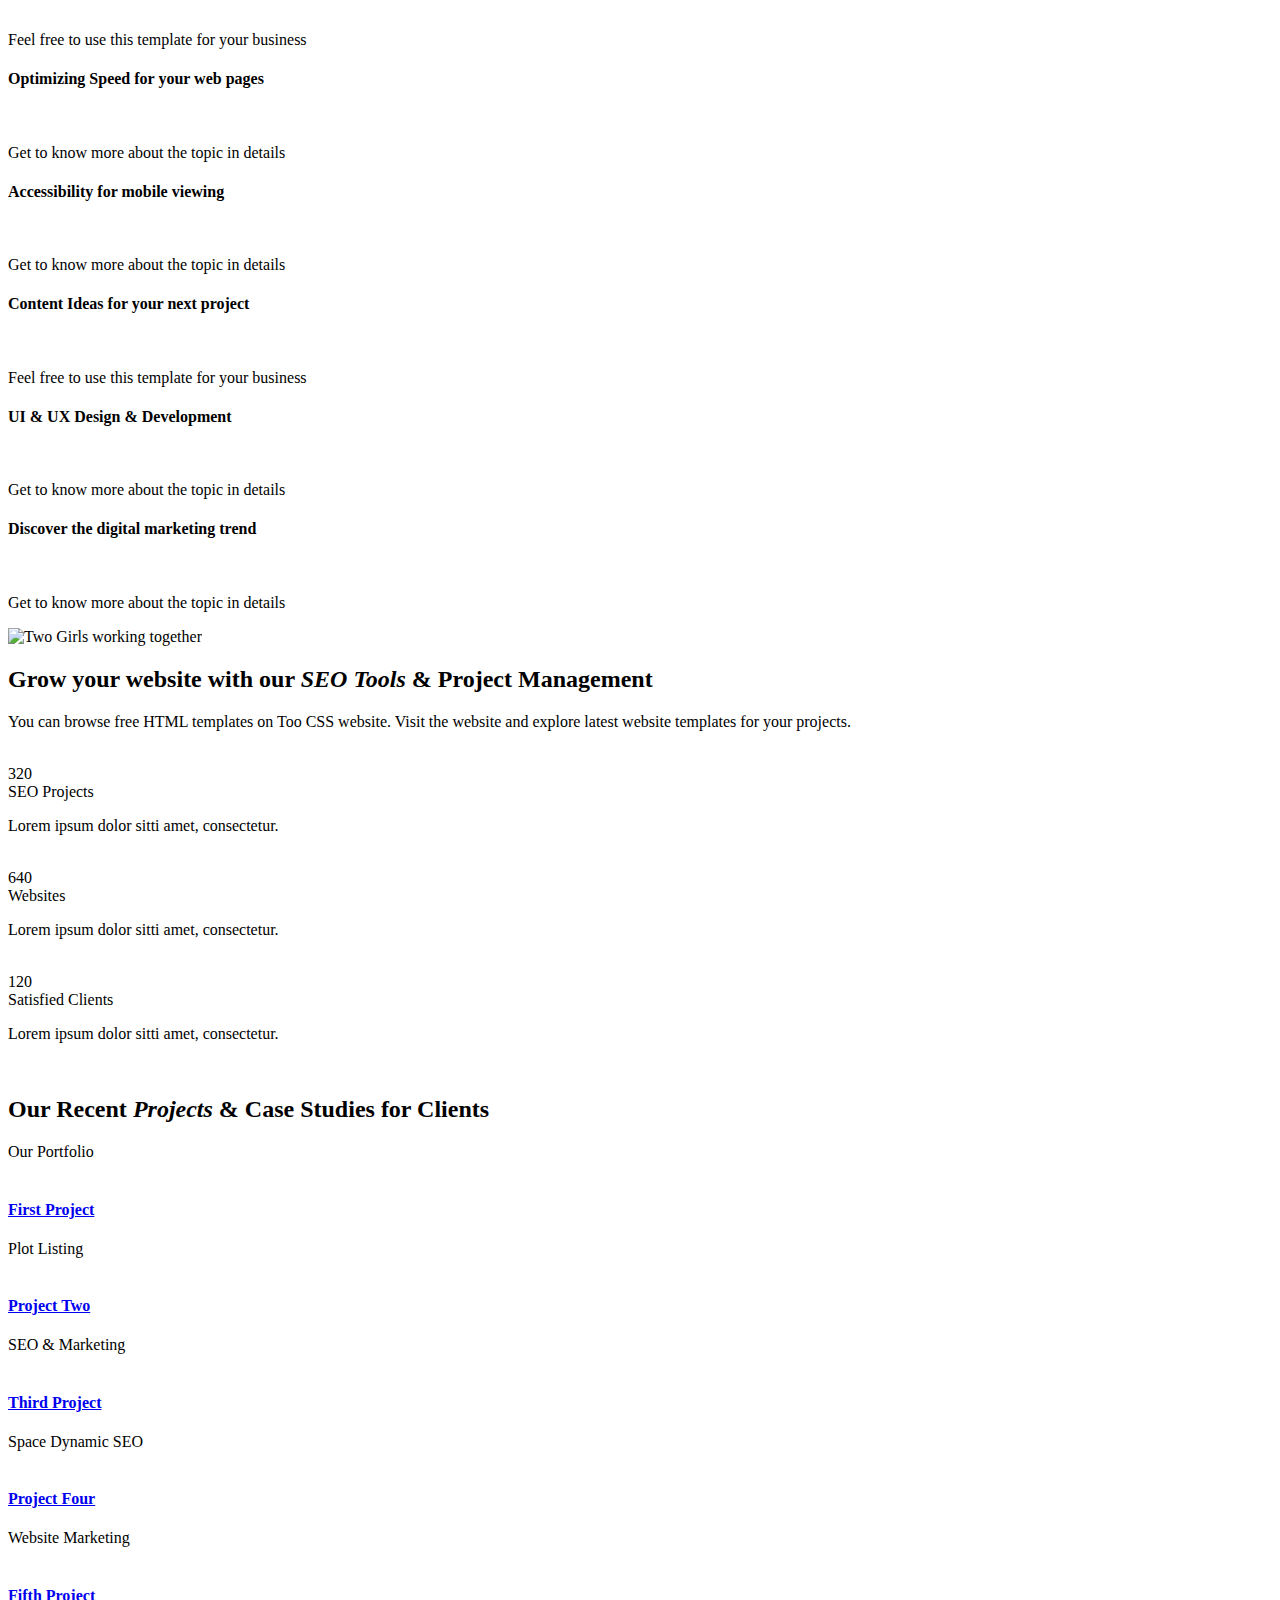
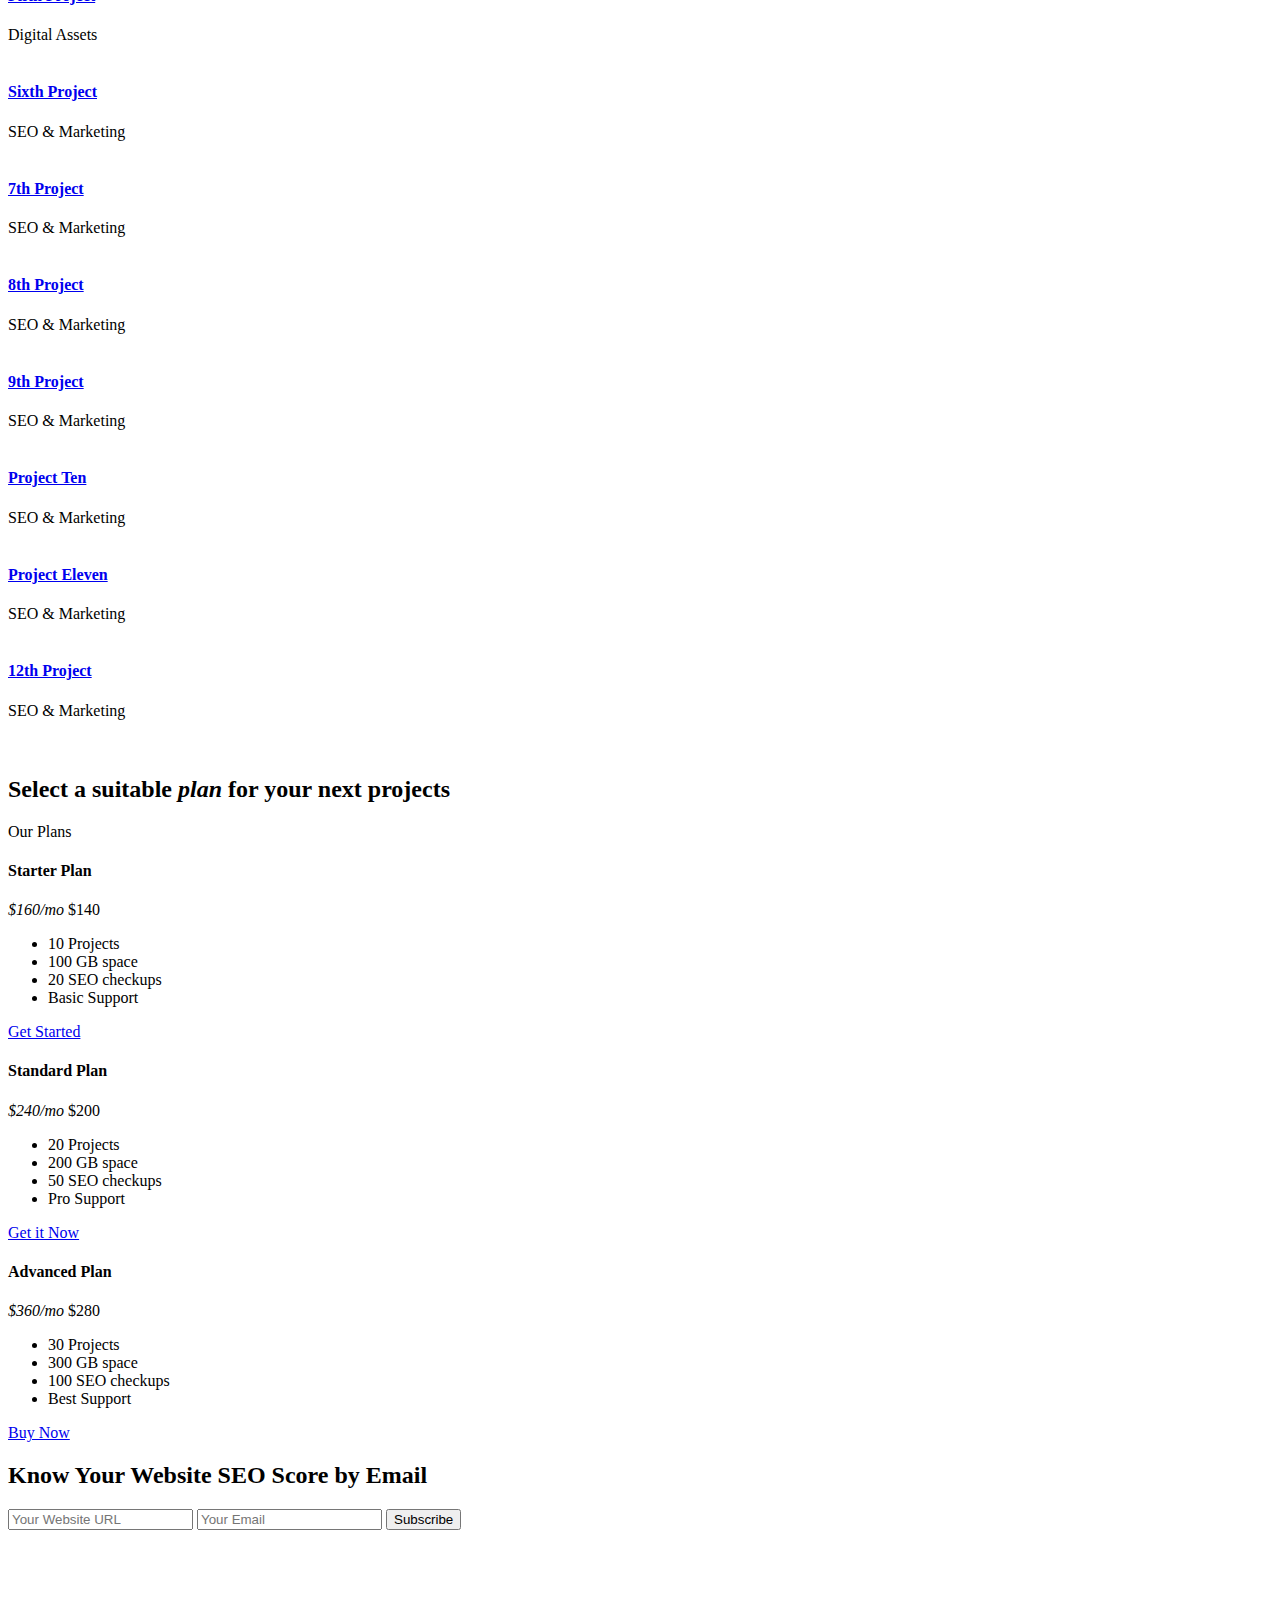
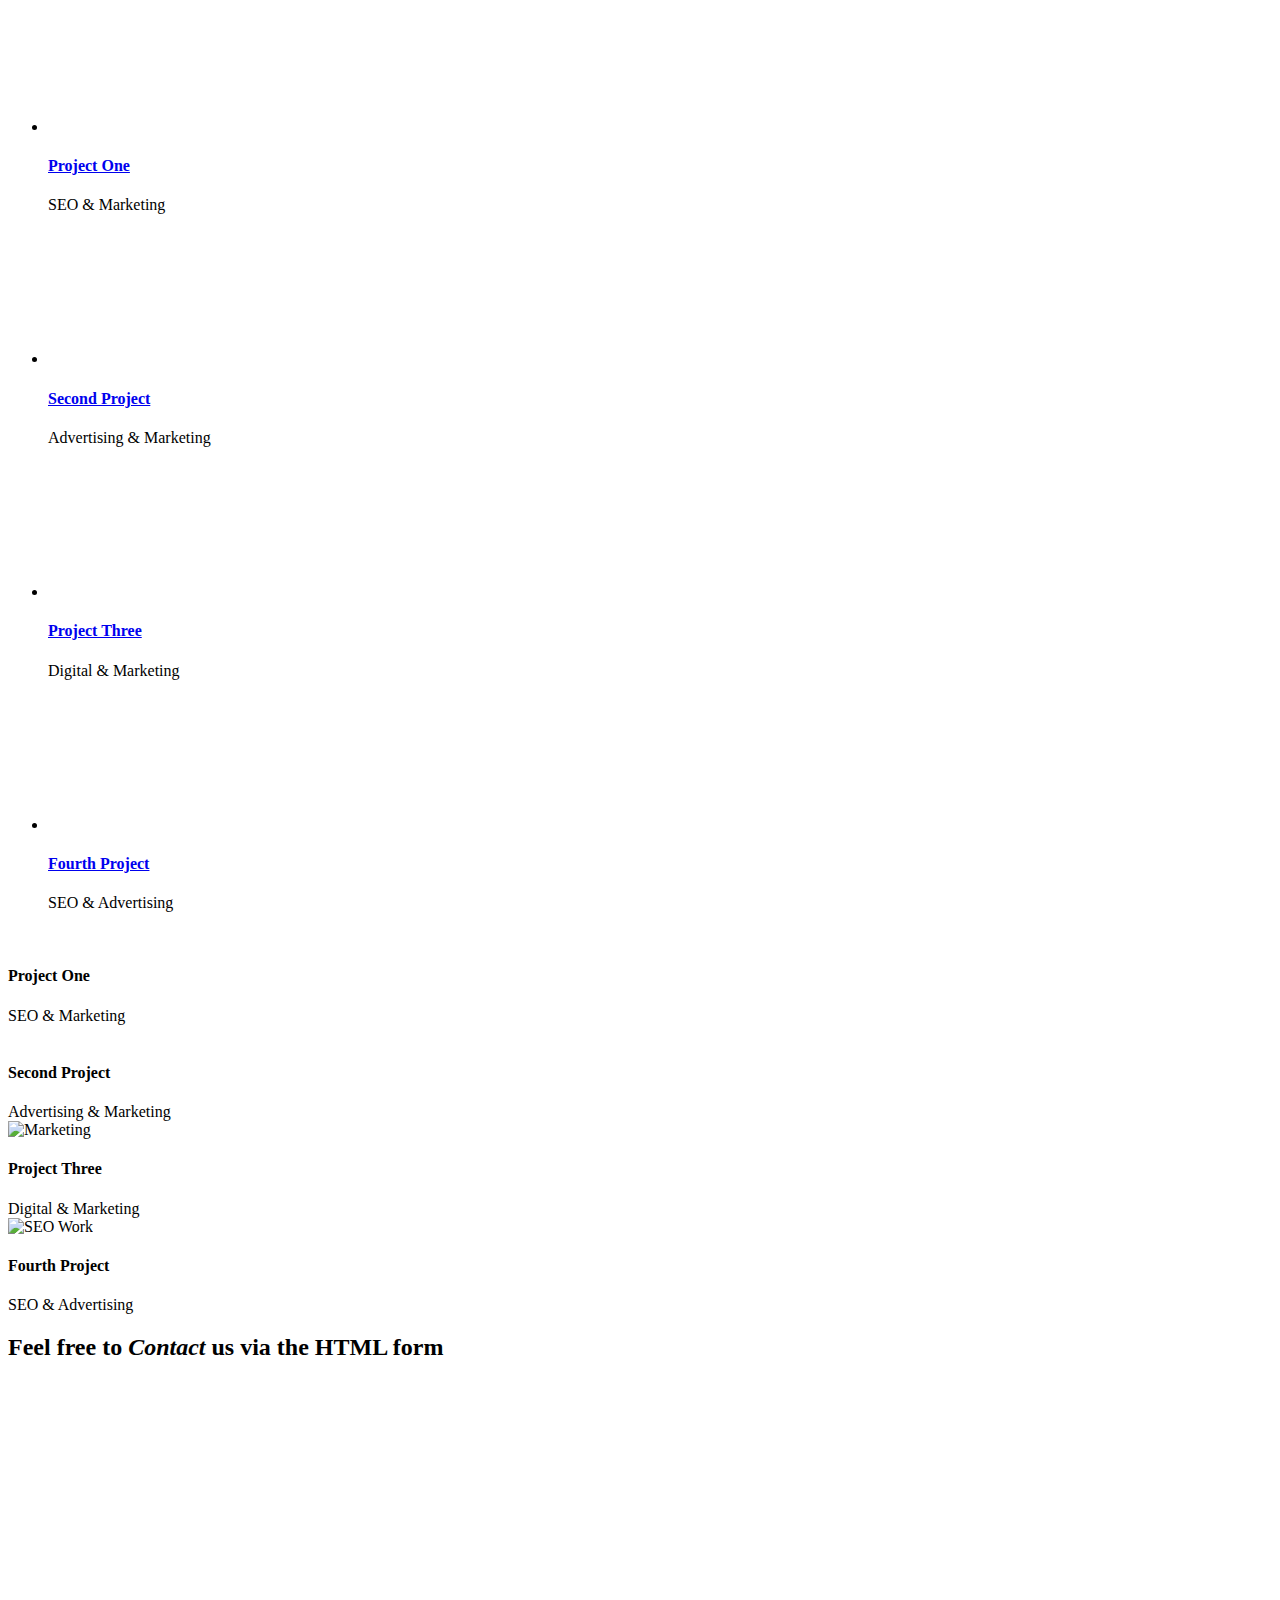
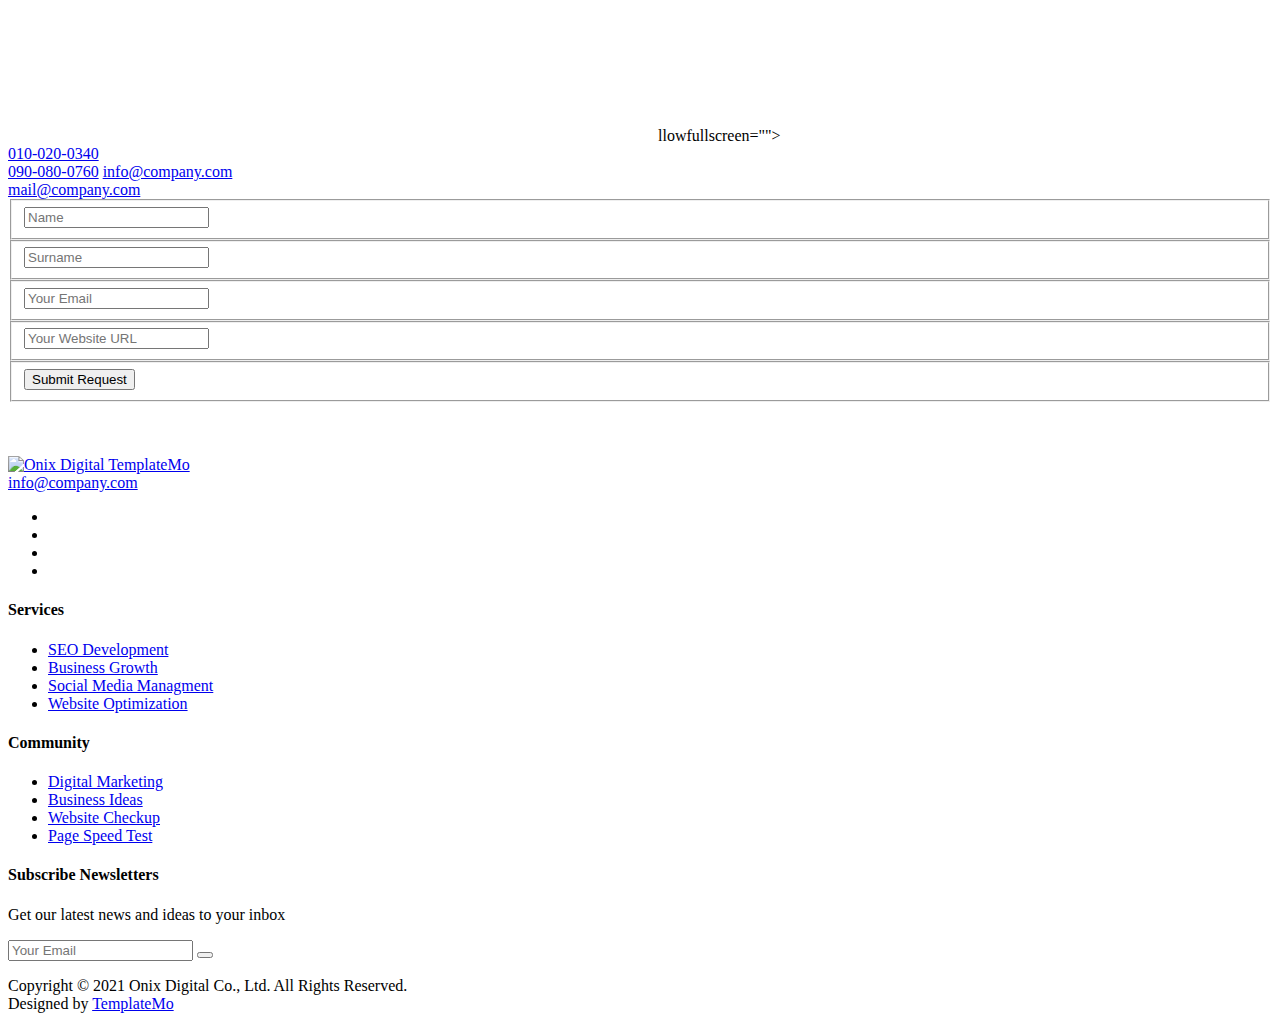
==== commit 6713d5fe: "Update index.html" ====
--- a/index.html
+++ b/index.html
@@ -635,7 +635,7 @@
           <div class="section-heading">
             <h2>Feel free to <em>Contact</em> us via the <span>HTML form</span></h2>
             <div id="map">
-              <iframe src="https://www.google.com/maps/embed?pb=!1m18!1m12!1m3!1d3986.018870092628!2d32.899441674072094!3d-2.5006673381573634!2m3!1f0!2f0!3f0!3m2!1i1024!2i768!4f13.1!3m3!1m2!1s0x19ce7b2a701a9a3d%3A0x79c49587fade20c2!2sRock%20City%20Mall!5e0!3m2!1sen!2stz!4v1714045885526!5m2!1sen!2stz" width="800" height="360" style="border:0;" allowfullscreen="" loading="lazy" referrerpolicy="no-referrer-when-downgrade"></iframe>llowfullscreen=""></iframe>
+              <iframe src="https://www.google.com/maps/embed?pb=!1m18!1m12!1m3!1d3986.018870092628!2d32.899441674072094!3d-2.5006673381573634!2m3!1f0!2f0!3f0!3m2!1i1024!2i768!4f13.1!3m3!1m2!1s0x19ce7b2a701a9a3d%3A0x79c49587fade20c2!2sRock%20City%20Mall!5e0!3m2!1sen!2stz!4v1714045885526!5m2!1sen!2stz" width="650" height="360" style="border:0;" allowfullscreen="" loading="lazy" referrerpolicy="no-referrer-when-downgrade"></iframe>llowfullscreen=""></iframe>
             </div>
             <div class="info">
               <span><i class="fa fa-phone"></i> <a href="#">010-020-0340<br>090-080-0760</a></span>
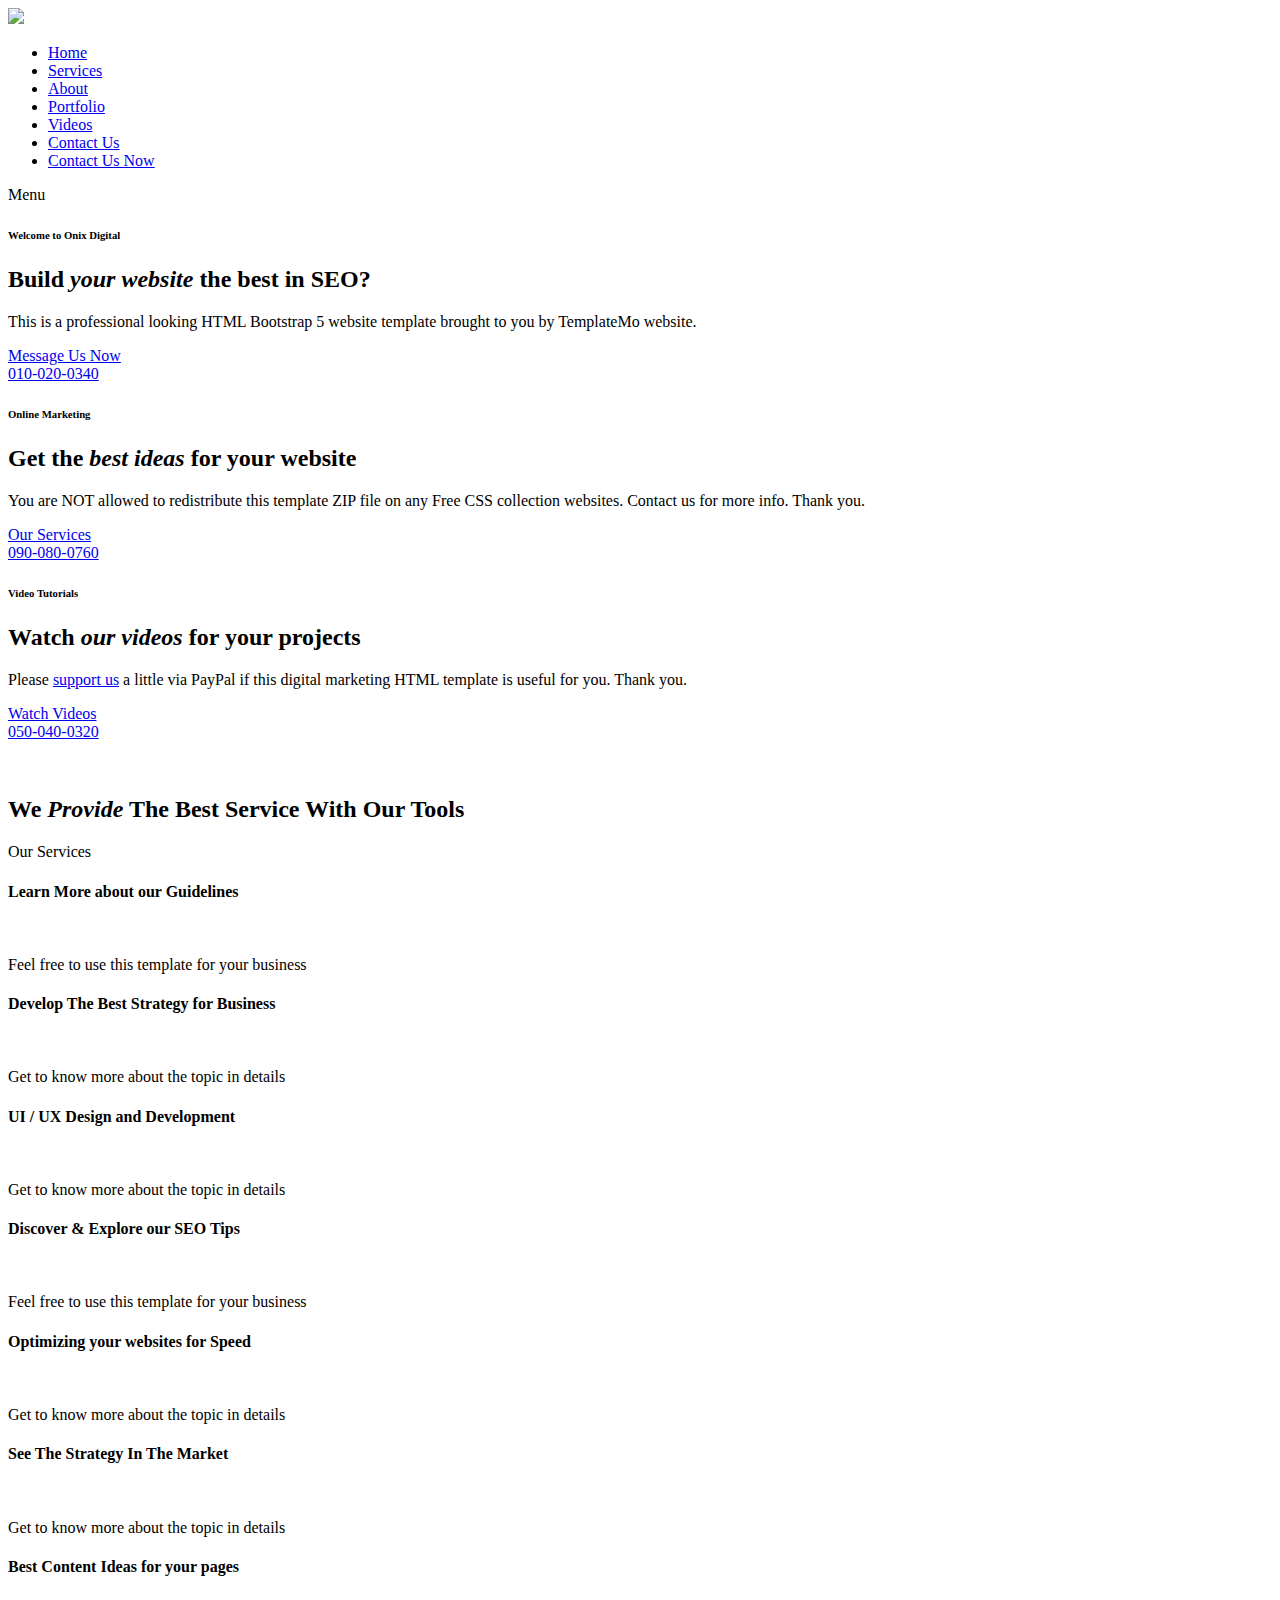
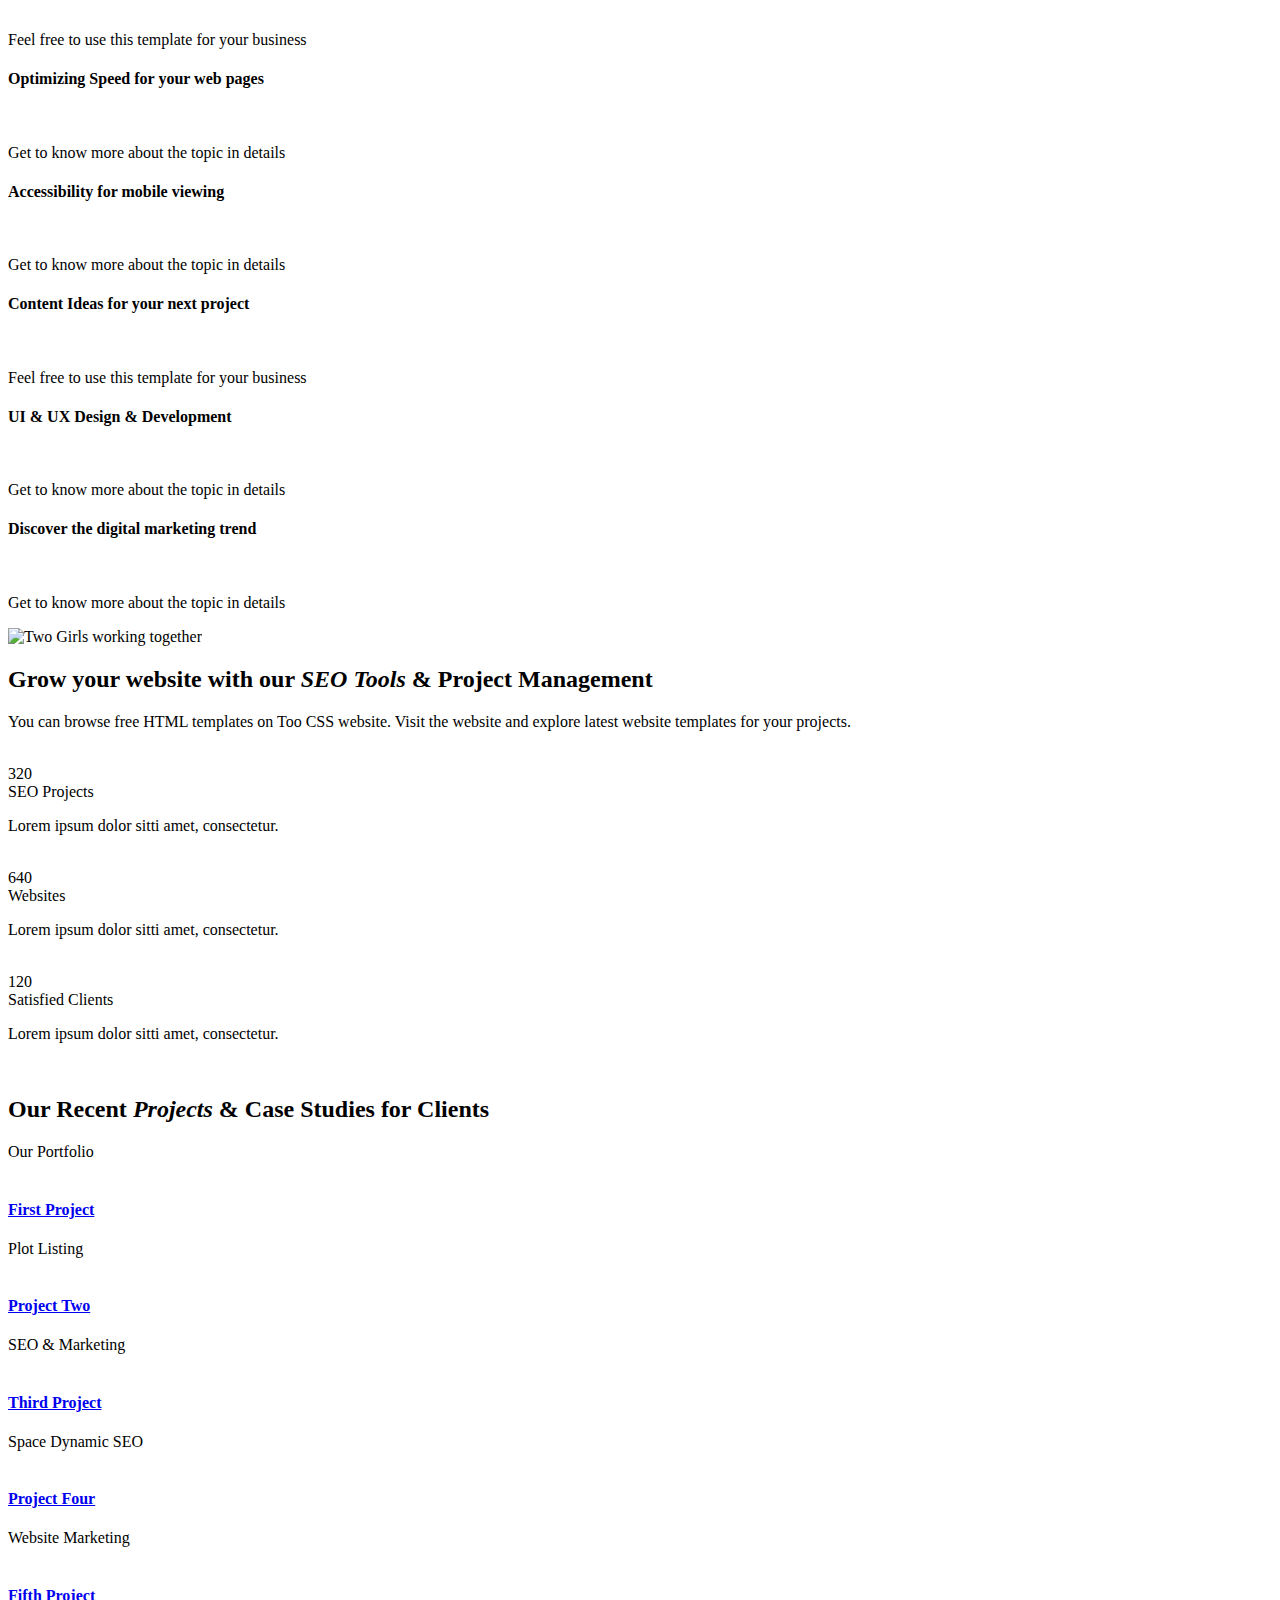
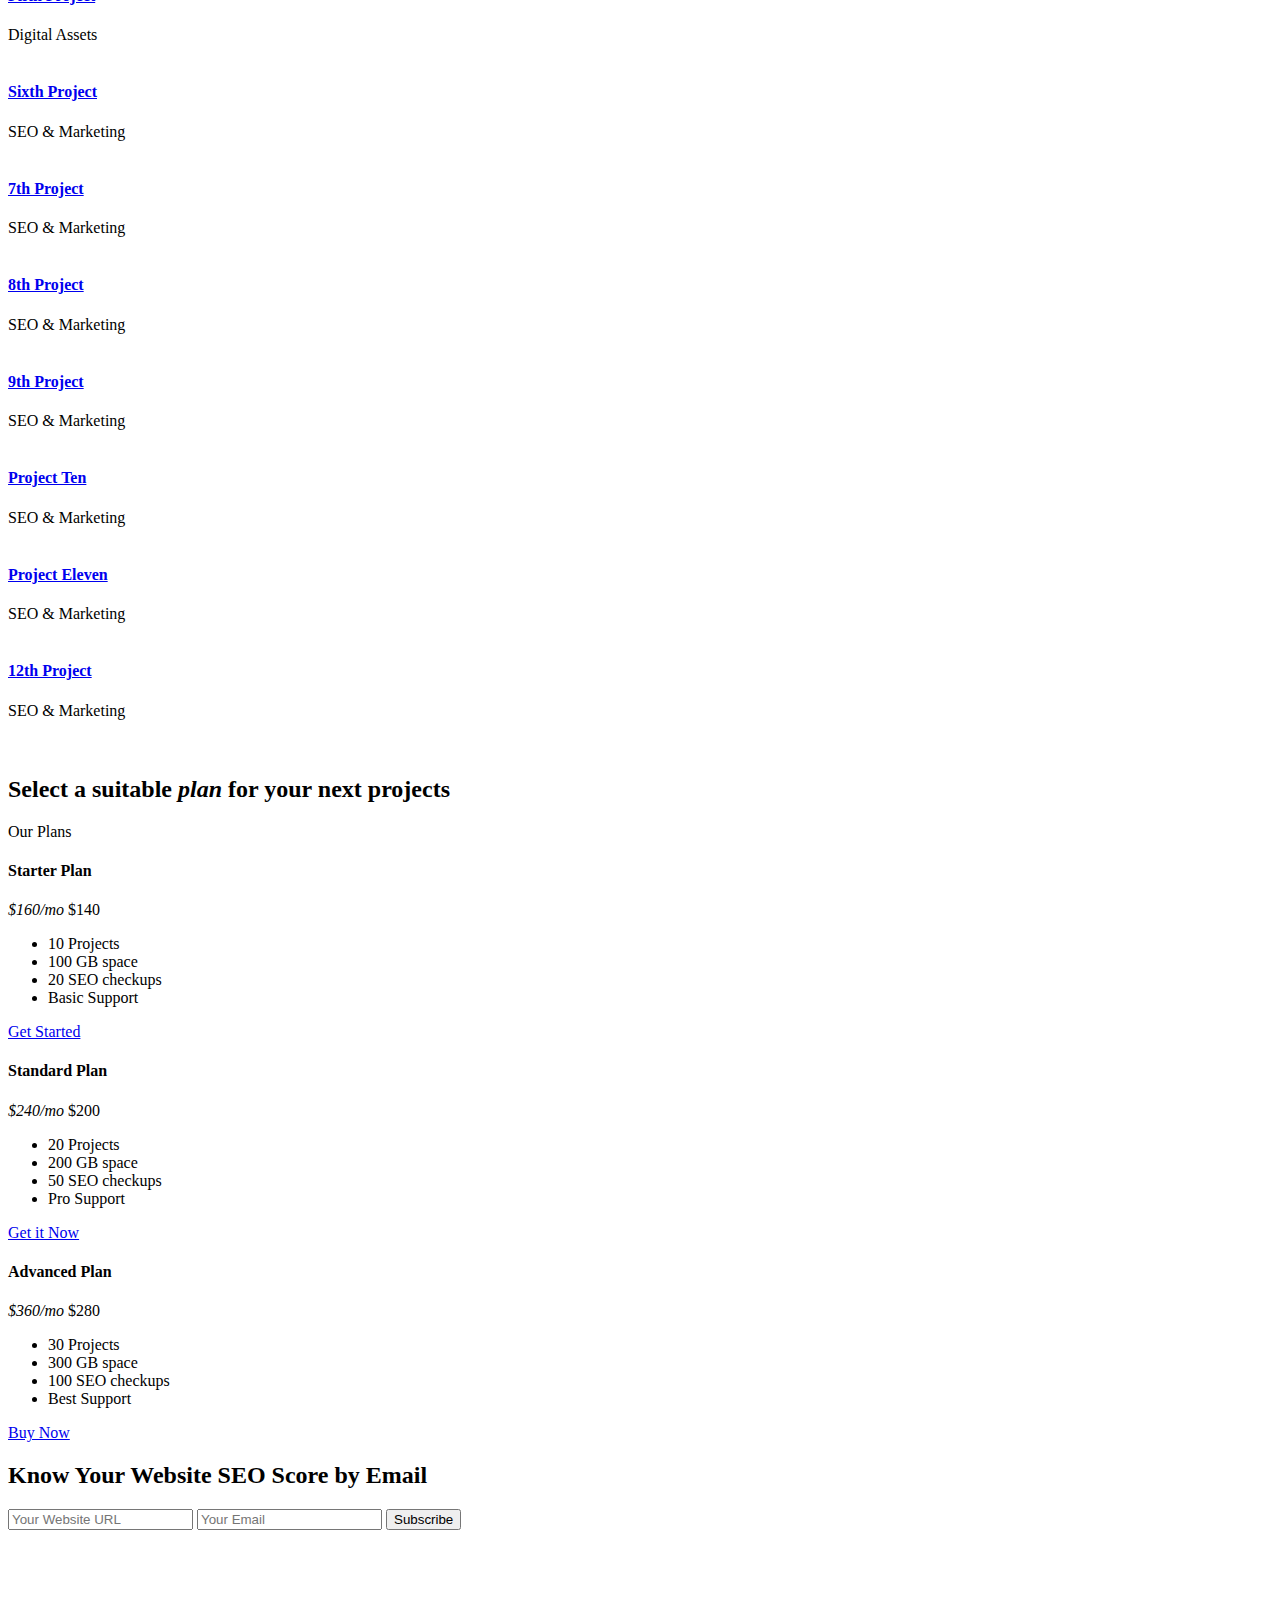
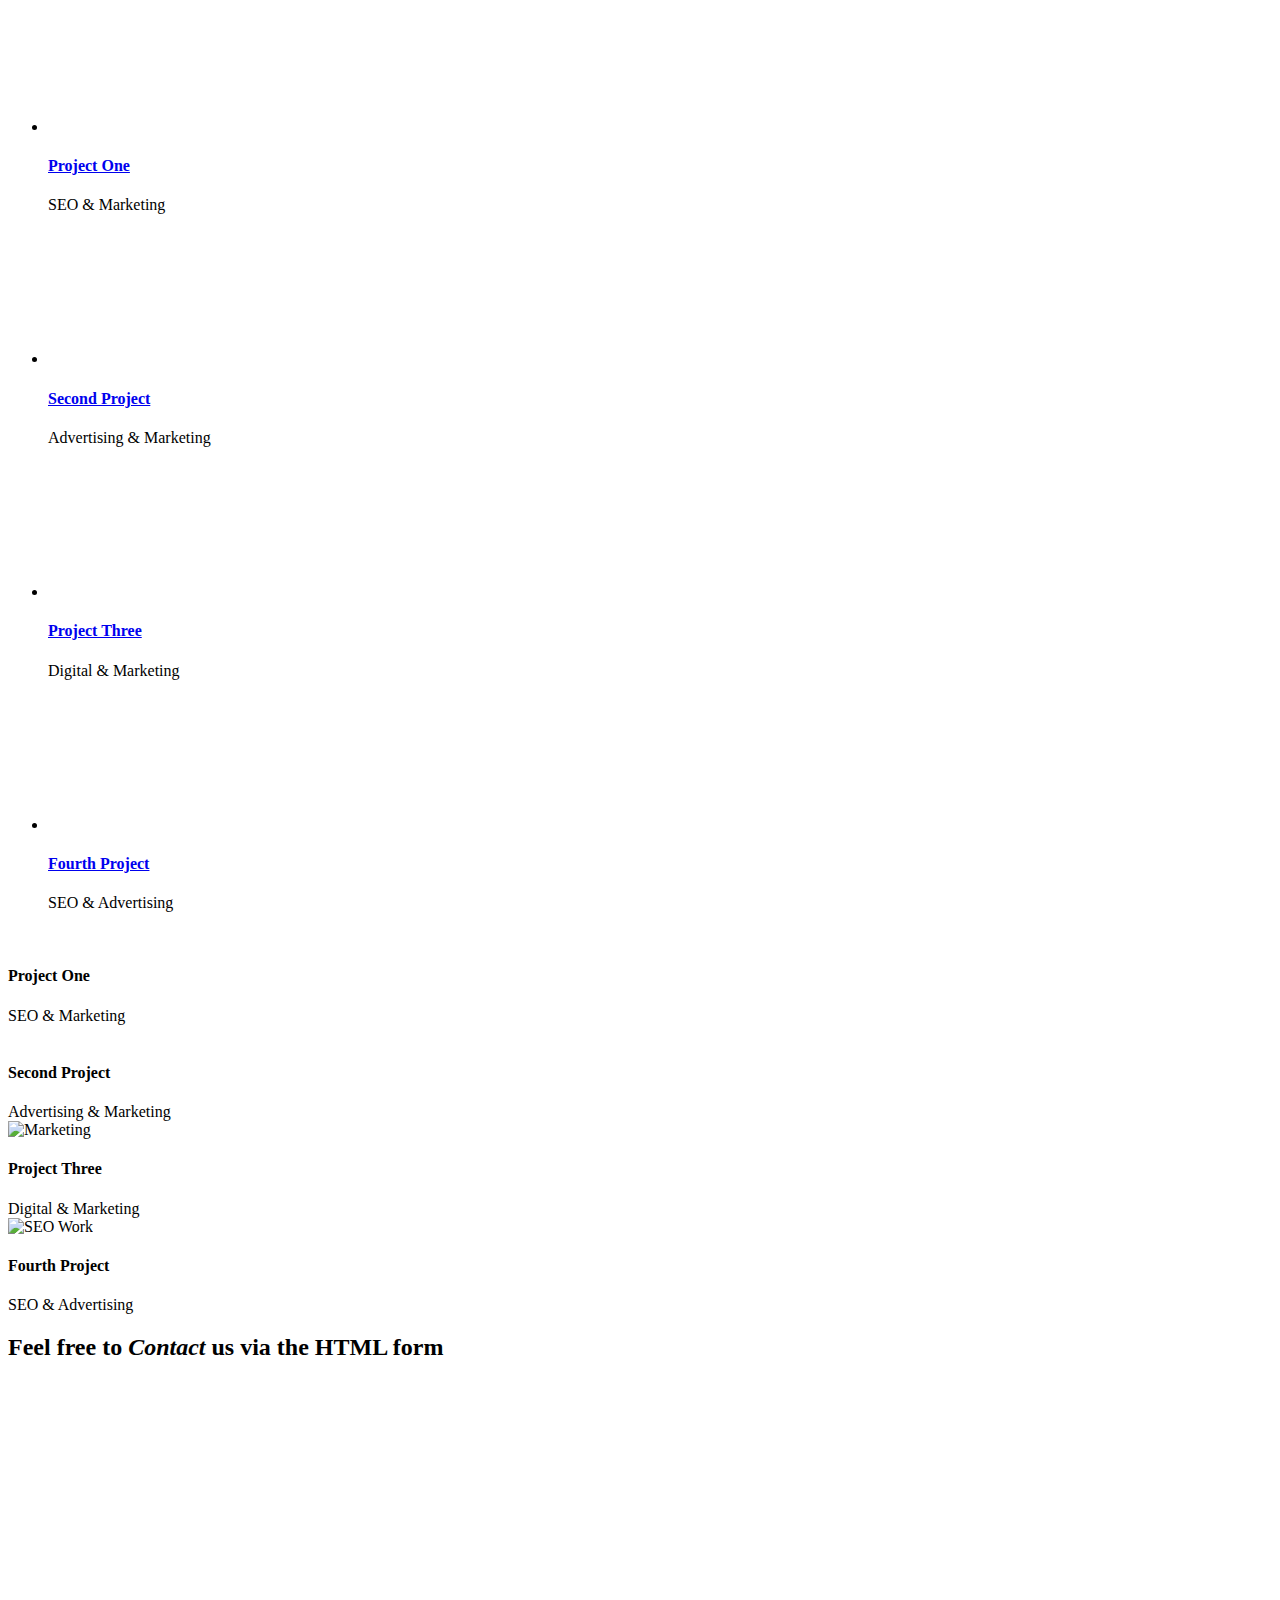
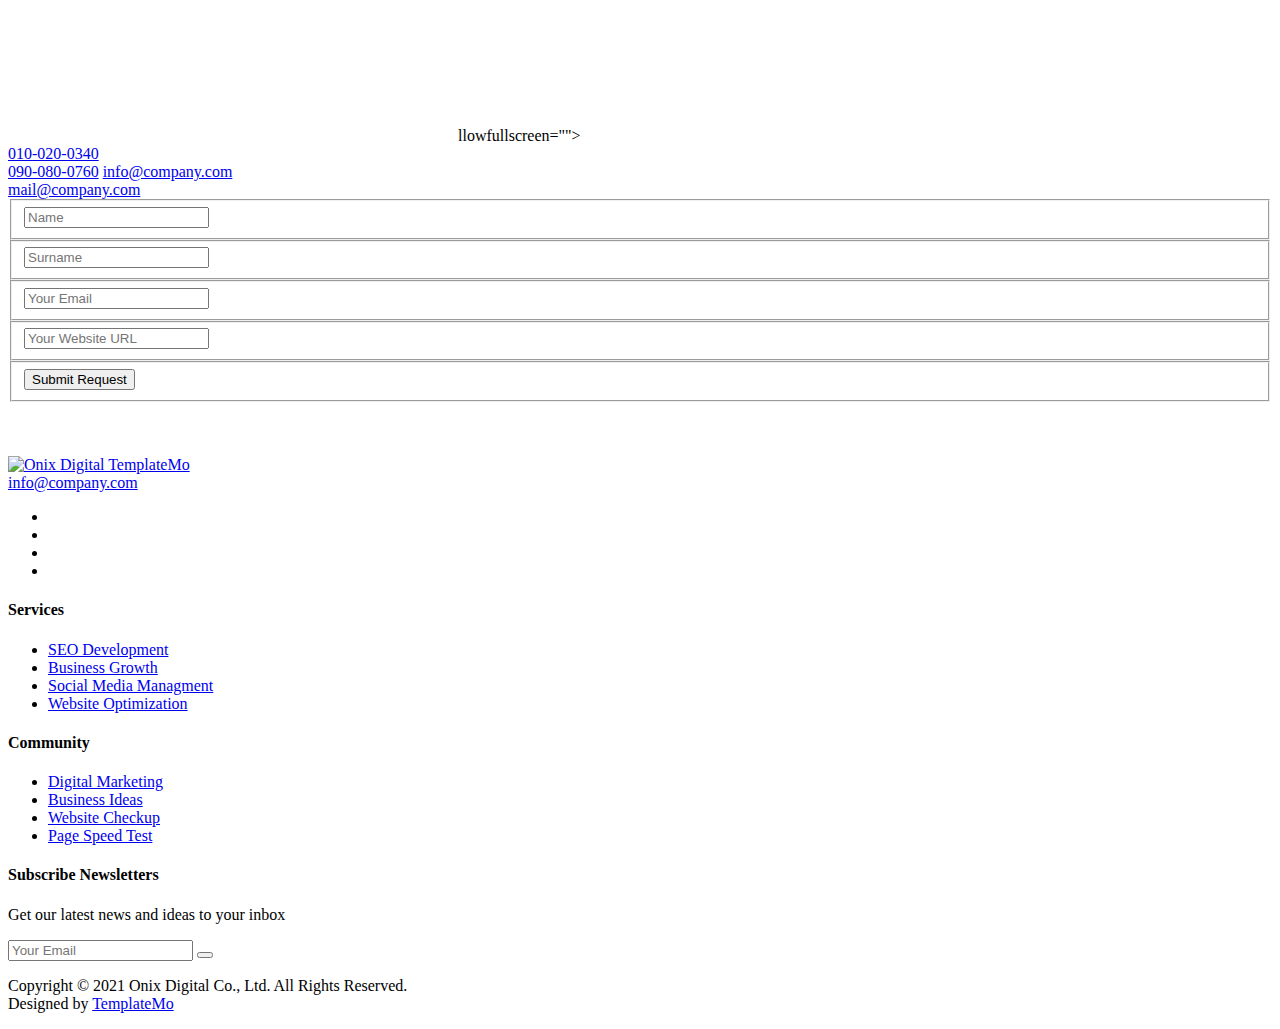
==== commit 1819f8f1: "Update index.html" ====
--- a/index.html
+++ b/index.html
@@ -635,7 +635,7 @@
           <div class="section-heading">
             <h2>Feel free to <em>Contact</em> us via the <span>HTML form</span></h2>
             <div id="map">
-              <iframe src="https://www.google.com/maps/embed?pb=!1m18!1m12!1m3!1d3986.018870092628!2d32.899441674072094!3d-2.5006673381573634!2m3!1f0!2f0!3f0!3m2!1i1024!2i768!4f13.1!3m3!1m2!1s0x19ce7b2a701a9a3d%3A0x79c49587fade20c2!2sRock%20City%20Mall!5e0!3m2!1sen!2stz!4v1714045885526!5m2!1sen!2stz" width="650" height="360" style="border:0;" allowfullscreen="" loading="lazy" referrerpolicy="no-referrer-when-downgrade"></iframe>llowfullscreen=""></iframe>
+              <iframe src="https://www.google.com/maps/embed?pb=!1m18!1m12!1m3!1d3986.018870092628!2d32.899441674072094!3d-2.5006673381573634!2m3!1f0!2f0!3f0!3m2!1i1024!2i768!4f13.1!3m3!1m2!1s0x19ce7b2a701a9a3d%3A0x79c49587fade20c2!2sRock%20City%20Mall!5e0!3m2!1sen!2stz!4v1714045885526!5m2!1sen!2stz" width="450" height="360" style="border:0;" allowfullscreen="" loading="lazy" referrerpolicy="no-referrer-when-downgrade"></iframe>llowfullscreen=""></iframe>
             </div>
             <div class="info">
               <span><i class="fa fa-phone"></i> <a href="#">010-020-0340<br>090-080-0760</a></span>
